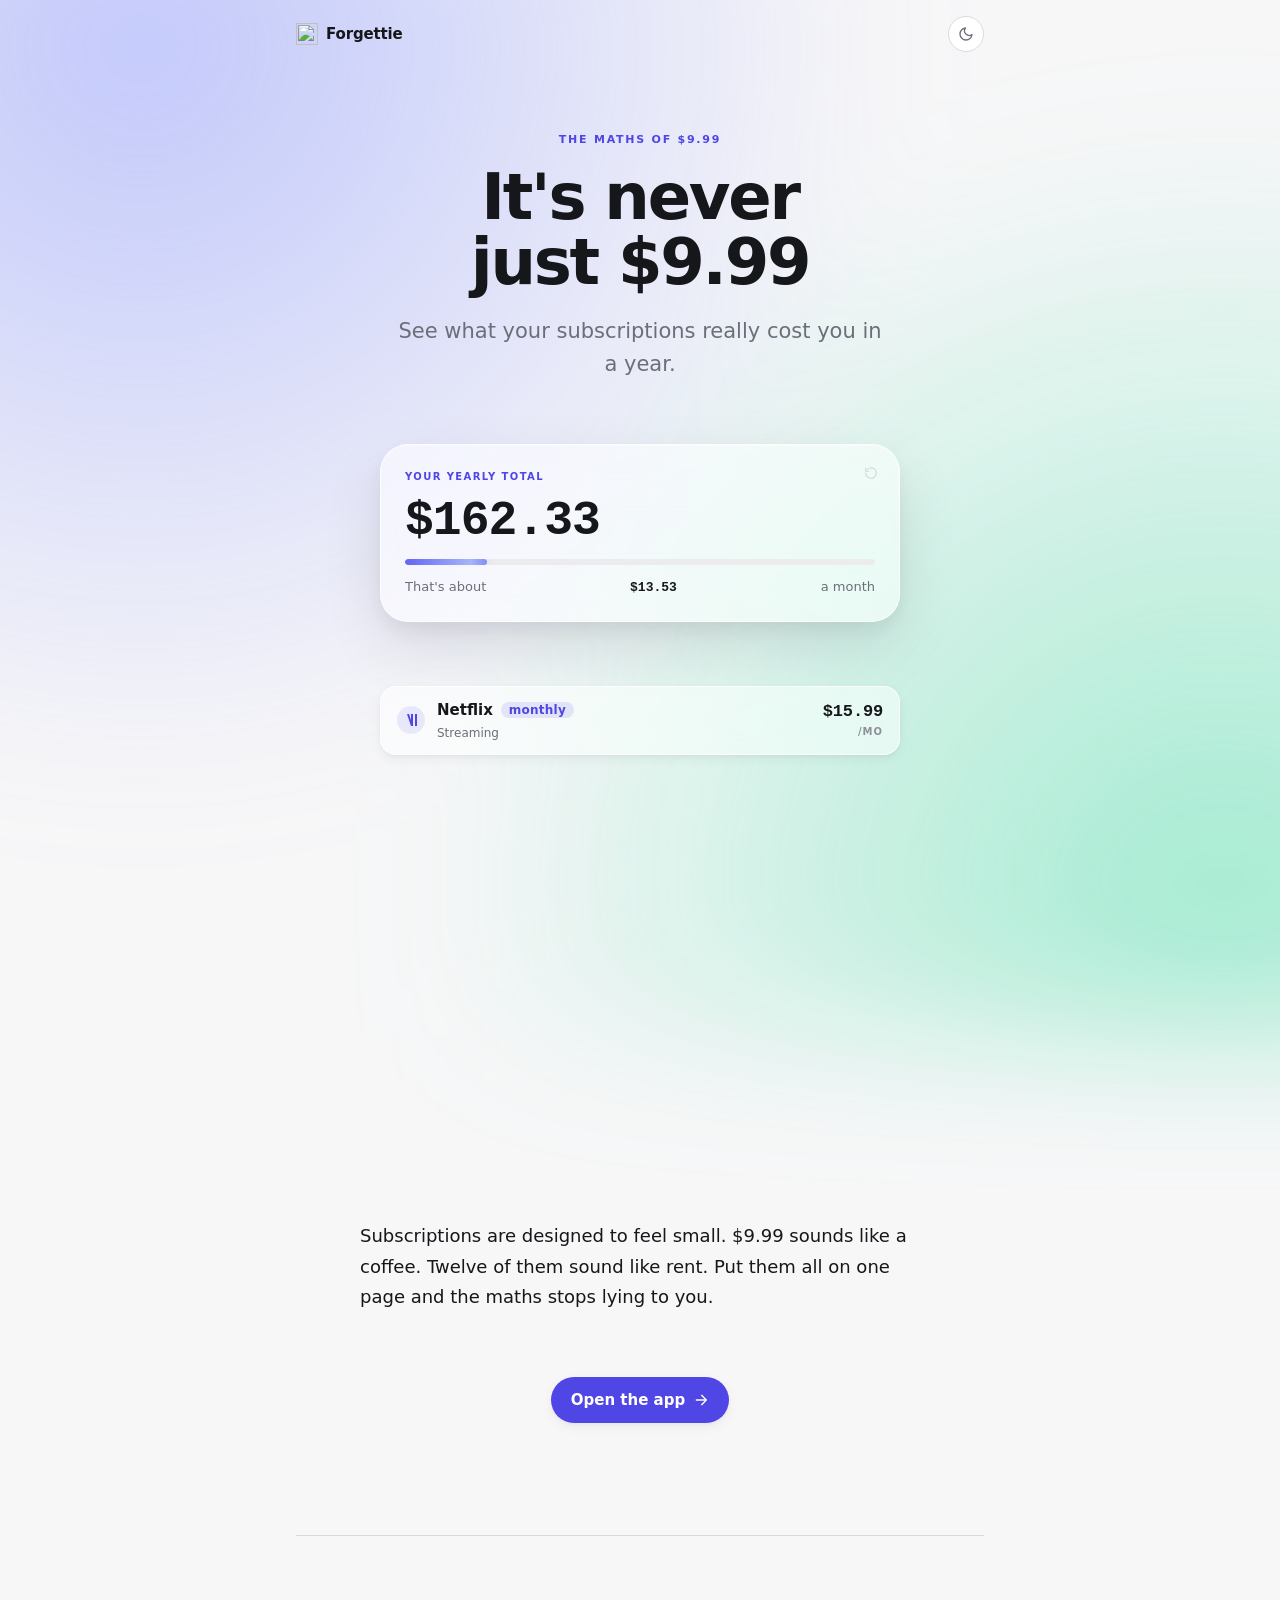
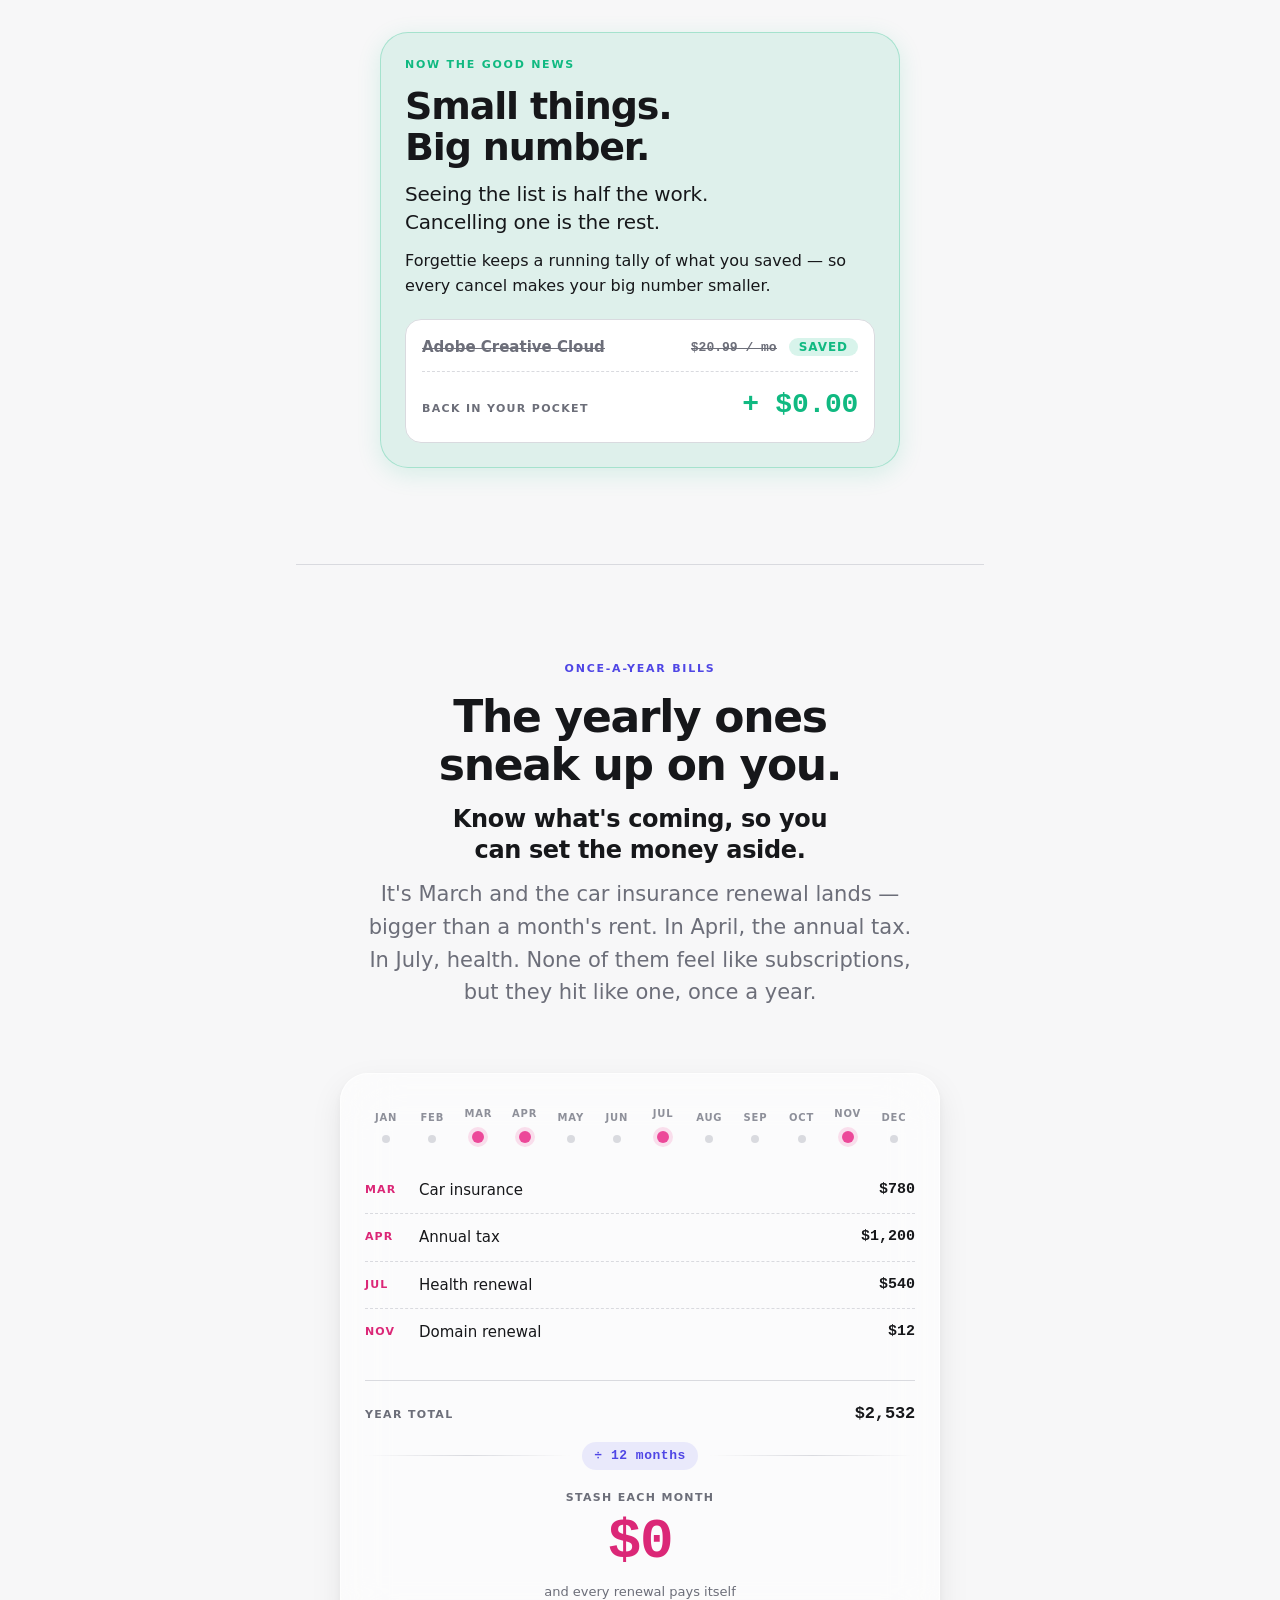
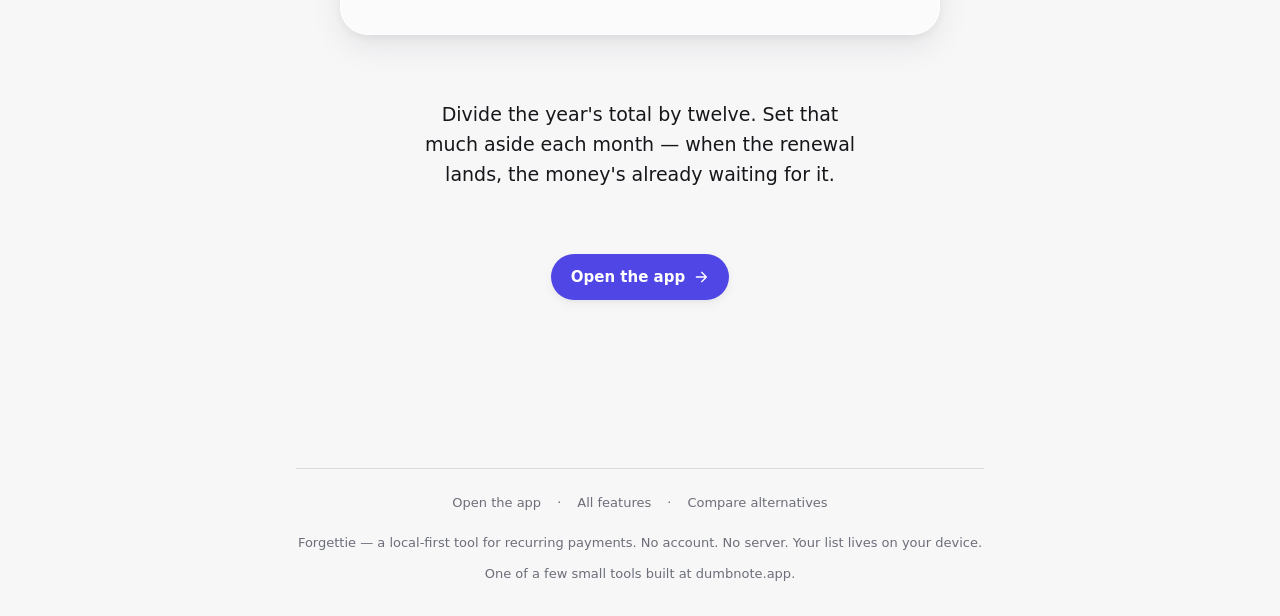
==== about/index.html @ 4fc94da4 "Add /about/ landing page Hand-authored about page at forgettie.dumbnote.app/about/ telling the story" ====
<!doctype html>
<html lang="en">
  <head>
    <meta charset="UTF-8" />
    <meta name="viewport" content="width=device-width, initial-scale=1, viewport-fit=cover" />
    <meta name="theme-color" content="#0b0b0c" media="(prefers-color-scheme: dark)" />
    <meta name="theme-color" content="#f7f7f8" media="(prefers-color-scheme: light)" />

    <title>Forgettie — it's never just $9.99. See what subscriptions really cost you.</title>
    <meta
      name="description"
      content="See what your subscriptions really cost you in a year — and the yearly bills that sneak up on you. Forgettie keeps the whole picture on one page."
    />
    <link rel="canonical" href="https://forgettie.dumbnote.app/about/" />
    <link rel="icon" type="image/svg+xml" href="/favicon.svg" />

    <meta property="og:type" content="website" />
    <meta property="og:url" content="https://forgettie.dumbnote.app/about/" />
    <meta property="og:title" content="Forgettie — it's never just $9.99." />
    <meta
      property="og:description"
      content="See what your subscriptions really cost you in a year — and the yearly bills that sneak up on you."
    />
    <meta property="og:image" content="https://forgettie.dumbnote.app/forgettie_teaser.jpg" />
    <meta property="og:site_name" content="Forgettie" />

    <meta name="twitter:card" content="summary_large_image" />
    <meta name="twitter:title" content="Forgettie — it's never just $9.99." />
    <meta
      name="twitter:description"
      content="See what your subscriptions really cost you in a year — and the yearly bills that sneak up on you."
    />
    <meta name="twitter:image" content="https://forgettie.dumbnote.app/forgettie_teaser.jpg" />

    <link rel="stylesheet" href="styles/about.css" />

    <script type="application/ld+json">
      {
        "@context": "https://schema.org",
        "@type": "SoftwareApplication",
        "name": "Forgettie",
        "description": "Offline, local-first tracker for recurring payments. See what subscriptions really cost you and get ahead of every renewal.",
        "applicationCategory": "FinanceApplication",
        "operatingSystem": "Any",
        "url": "https://forgettie.dumbnote.app",
        "image": "https://forgettie.dumbnote.app/forgettie_teaser.jpg",
        "offers": { "@type": "Offer", "price": "0", "priceCurrency": "USD" },
        "publisher": {
          "@type": "Organization",
          "name": "dumbnote",
          "url": "https://dumbnote.app"
        }
      }
    </script>
  </head>
  <body>
    <div class="page">
      <header class="site-header">
        <a class="brand" href="/" aria-label="Forgettie home">
          <img src="/favicon.svg" alt="" width="22" height="22" />
          <span>Forgettie</span>
        </a>
        <button
          type="button"
          class="theme-toggle"
          data-theme-toggle
          aria-label="Toggle dark mode"
          title="Toggle dark mode"
        >
          <svg class="icon-moon" viewBox="0 0 24 24" fill="none" stroke="currentColor" stroke-width="2" stroke-linecap="round" stroke-linejoin="round" aria-hidden="true">
            <path d="M21 12.79A9 9 0 1 1 11.21 3 7 7 0 0 0 21 12.79z"/>
          </svg>
          <svg class="icon-sun" viewBox="0 0 24 24" fill="none" stroke="currentColor" stroke-width="2" stroke-linecap="round" stroke-linejoin="round" aria-hidden="true">
            <circle cx="12" cy="12" r="4"/>
            <path d="M12 2v2M12 20v2M4.93 4.93l1.41 1.41M17.66 17.66l1.41 1.41M2 12h2M20 12h2M4.93 19.07l1.41-1.41M17.66 6.34l1.41-1.41"/>
          </svg>
        </button>
      </header>

      <main>
        <section class="beat-hero" data-hero aria-labelledby="hero-heading">
          <div class="hero-text">
            <p class="eyebrow">The maths of $9.99</p>
            <h1 id="hero-heading" class="h1">It's never just $9.99</h1>
            <p class="subhead">See what your subscriptions really cost you in a year.</p>
          </div>

          <div class="hero-card" role="img" aria-label="Animated yearly total of a sample subscription list">
            <button type="button" class="replay" data-replay aria-label="Replay the animation" title="Replay">
              <svg viewBox="0 0 24 24" fill="none" stroke="currentColor" stroke-width="2" stroke-linecap="round" stroke-linejoin="round" aria-hidden="true">
                <path d="M3 12a9 9 0 1 0 3-6.7"/>
                <path d="M3 4v5h5"/>
              </svg>
            </button>
            <p class="hero-eyebrow">Your yearly total</p>
            <p class="hero-value" data-total aria-live="polite">$0.00</p>
            <div class="progress-track" aria-hidden="true">
              <span class="progress-fill" data-progress></span>
            </div>
            <div class="hero-foot">
              <span>That's about</span>
              <span class="monthly-avg" data-monthly>$0.00</span>
              <span>a month</span>
            </div>
          </div>

          <div class="rows" aria-hidden="true">
            <div class="row" data-row data-yearly="191.88">
              <span class="row-icon" aria-hidden="true">
                <svg viewBox="0 0 24 24" fill="currentColor" aria-hidden="true"><path d="M6 3h3l6 18h-3L6 3zm6 0h3v18h-3V3zm6 0h3v18h-3V3z"/></svg>
              </span>
              <div class="row-main">
                <span class="row-title">Netflix <span class="badge">monthly</span></span>
                <span class="row-meta">Streaming</span>
              </div>
              <span class="row-price">
                <span class="row-amount">$15.99</span>
                <span class="row-cycle">/mo</span>
              </span>
            </div>

            <div class="row" data-row data-yearly="131.88">
              <span class="row-icon" aria-hidden="true">
                <svg viewBox="0 0 24 24" fill="currentColor" aria-hidden="true"><circle cx="12" cy="12" r="10"/><path d="M8 14s1.5-2 4-2 4 2 4 2M8 10s1.5-2 4-2 4 2 4 2" stroke="#fff" stroke-width="1.5" fill="none" stroke-linecap="round"/></svg>
              </span>
              <div class="row-main">
                <span class="row-title">Spotify <span class="badge">monthly</span></span>
                <span class="row-meta">Streaming</span>
              </div>
              <span class="row-price">
                <span class="row-amount">$10.99</span>
                <span class="row-cycle">/mo</span>
              </span>
            </div>

            <div class="row" data-row data-yearly="35.88">
              <span class="row-icon" aria-hidden="true">
                <svg viewBox="0 0 24 24" fill="none" stroke="currentColor" stroke-width="2" stroke-linecap="round" stroke-linejoin="round" aria-hidden="true"><path d="M17.5 19a5 5 0 0 0 0-10 7 7 0 0 0-13.5 2A4 4 0 0 0 5 19h12.5z"/></svg>
              </span>
              <div class="row-main">
                <span class="row-title">iCloud+ <span class="badge">monthly</span></span>
                <span class="row-meta">Cloud storage</span>
              </div>
              <span class="row-price">
                <span class="row-amount">$2.99</span>
                <span class="row-cycle">/mo</span>
              </span>
            </div>

            <div class="row" data-row data-yearly="143.88">
              <span class="row-icon" aria-hidden="true">
                <svg viewBox="0 0 24 24" fill="currentColor" aria-hidden="true"><path d="M12 2 4 6l8 4 8-4-8-4zm0 10-8-4v8l8 4 8-4V8l-8 4z"/></svg>
              </span>
              <div class="row-main">
                <span class="row-title">Dropbox <span class="badge">monthly</span></span>
                <span class="row-meta">Cloud storage</span>
              </div>
              <span class="row-price">
                <span class="row-amount">$11.99</span>
                <span class="row-cycle">/mo</span>
              </span>
            </div>

            <div class="row yearly" data-row data-yearly="12">
              <span class="row-icon" aria-hidden="true">
                <svg viewBox="0 0 24 24" fill="none" stroke="currentColor" stroke-width="2" stroke-linecap="round" stroke-linejoin="round" aria-hidden="true"><circle cx="12" cy="12" r="10"/><path d="M2 12h20M12 2a15 15 0 0 1 0 20M12 2a15 15 0 0 0 0 20"/></svg>
              </span>
              <div class="row-main">
                <span class="row-title">Domain name <span class="badge">yearly</span></span>
                <span class="row-meta">Renews every 12 months</span>
              </div>
              <span class="row-price">
                <span class="row-amount">$12.00</span>
                <span class="row-cycle">/yr</span>
              </span>
            </div>

            <div class="row" data-row data-yearly="251.88">
              <span class="row-icon" aria-hidden="true">
                <svg viewBox="0 0 24 24" fill="currentColor" aria-hidden="true"><path d="M3 3h18v4H3zM3 9h11v12H3zm13 0h5v12h-5z"/></svg>
              </span>
              <div class="row-main">
                <span class="row-title">Adobe Creative Cloud <span class="badge">monthly</span></span>
                <span class="row-meta">Software</span>
              </div>
              <span class="row-price">
                <span class="row-amount">$20.99</span>
                <span class="row-cycle">/mo</span>
              </span>
            </div>
          </div>

          <div class="letter">
            <p>
              Subscriptions are designed to feel small. $9.99 sounds like a coffee. Twelve of them sound like rent. Put them all on one page and the maths stops lying to you.
            </p>
          </div>

          <a class="cta" href="https://forgettie.dumbnote.app" aria-label="Open the Forgettie app">
            <span>Open the app</span>
            <svg viewBox="0 0 24 24" fill="none" stroke="currentColor" stroke-width="2" stroke-linecap="round" stroke-linejoin="round" aria-hidden="true"><path d="M5 12h14M13 5l7 7-7 7"/></svg>
          </a>
        </section>

        <section class="beat-saving" aria-labelledby="saving-title">
          <div class="saving-panel" data-saving-panel>
            <div class="saving-head">
              <p class="saving-eyebrow">Now the good news</p>
              <h2 id="saving-title" class="saving-title">Small things. Big number.</h2>
              <p class="saving-lead">Seeing the list is half the work. Cancelling one is the rest.</p>
              <p class="saving-copy">
                Forgettie keeps a running tally of what you saved &mdash; so every cancel makes your big number smaller.
              </p>
            </div>

            <div class="saving-demo" aria-hidden="true">
              <div class="saving-demo-row">
                <span class="saving-demo-name">
                  <span class="saving-demo-strike">Adobe Creative Cloud</span>
                </span>
                <span class="saving-demo-price">
                  <span class="saving-demo-strike">$20.99 / mo</span>
                </span>
                <span class="saving-demo-pill">Saved</span>
              </div>
              <div class="saving-demo-total">
                <span class="saving-demo-total-label">Back in your pocket</span>
                <span class="saving-demo-total-value" data-saving-amount data-value="251.88">+ $0.00</span>
              </div>
            </div>
          </div>
        </section>

        <section class="beat-year" aria-labelledby="year-heading">
          <div class="section-head">
            <p class="eyebrow">Once-a-year bills</p>
            <h2 id="year-heading" class="h2">The yearly ones sneak up on you.</h2>
            <p class="section-lead">Know what's coming, so you can set the money aside.</p>
            <p class="subhead">
              It's March and the car insurance renewal lands — bigger than a month's rent. In April, the annual tax. In July, health. None of them feel like subscriptions, but they hit like one, once a year.
            </p>
          </div>

          <div class="year-card" data-year-card>
            <div class="year-strip" aria-hidden="true">
              <div class="year-month"><span class="year-label">Jan</span><span class="year-dot"></span></div>
              <div class="year-month"><span class="year-label">Feb</span><span class="year-dot"></span></div>
              <div class="year-month has-bill"><span class="year-label">Mar</span><span class="year-dot"></span></div>
              <div class="year-month has-bill"><span class="year-label">Apr</span><span class="year-dot"></span></div>
              <div class="year-month"><span class="year-label">May</span><span class="year-dot"></span></div>
              <div class="year-month"><span class="year-label">Jun</span><span class="year-dot"></span></div>
              <div class="year-month has-bill"><span class="year-label">Jul</span><span class="year-dot"></span></div>
              <div class="year-month"><span class="year-label">Aug</span><span class="year-dot"></span></div>
              <div class="year-month"><span class="year-label">Sep</span><span class="year-dot"></span></div>
              <div class="year-month"><span class="year-label">Oct</span><span class="year-dot"></span></div>
              <div class="year-month has-bill"><span class="year-label">Nov</span><span class="year-dot"></span></div>
              <div class="year-month"><span class="year-label">Dec</span><span class="year-dot"></span></div>
            </div>

            <ul class="year-bills" role="list">
              <li class="year-bill">
                <span class="year-bill-month">Mar</span>
                <span class="year-bill-name">Car insurance</span>
                <span class="year-bill-amount">$780</span>
              </li>
              <li class="year-bill">
                <span class="year-bill-month">Apr</span>
                <span class="year-bill-name">Annual tax</span>
                <span class="year-bill-amount">$1,200</span>
              </li>
              <li class="year-bill">
                <span class="year-bill-month">Jul</span>
                <span class="year-bill-name">Health renewal</span>
                <span class="year-bill-amount">$540</span>
              </li>
              <li class="year-bill">
                <span class="year-bill-month">Nov</span>
                <span class="year-bill-name">Domain renewal</span>
                <span class="year-bill-amount">$12</span>
              </li>
            </ul>

            <div class="year-split" aria-label="Yearly total divided into a monthly stash">
              <div class="year-split-row">
                <span class="year-split-label">Year total</span>
                <span class="year-split-amount">$2,532</span>
              </div>
              <div class="year-split-op" aria-hidden="true">
                <span class="year-split-chip">&divide; 12 months</span>
              </div>
              <div class="year-split-result">
                <span class="year-split-label">Stash each month</span>
                <span class="year-split-hero" data-monthly-stash data-value="211">$0</span>
                <span class="year-split-foot">and every renewal pays itself</span>
              </div>
            </div>
          </div>

          <p class="year-note">
            Divide the year's total by twelve. Set that much aside each month &mdash; when the renewal lands, the money's already waiting for it.
          </p>

          <a class="cta" href="https://forgettie.dumbnote.app" aria-label="Open the Forgettie app">
            <span>Open the app</span>
            <svg viewBox="0 0 24 24" fill="none" stroke="currentColor" stroke-width="2" stroke-linecap="round" stroke-linejoin="round" aria-hidden="true"><path d="M5 12h14M13 5l7 7-7 7"/></svg>
          </a>
        </section>
      </main>

      <footer class="site-footer">
        <nav class="site-footer-nav" aria-label="Site">
          <a href="https://forgettie.dumbnote.app">Open the app</a>
          <span aria-hidden="true">&middot;</span>
          <a href="/features/">All features</a>
          <span aria-hidden="true">&middot;</span>
          <a href="/vs/">Compare alternatives</a>
        </nav>
        <p>Forgettie — a local-first tool for recurring payments. No account. No server. Your list lives on your device.</p>
        <p>
          One of a few small tools built at <a href="https://dumbnote.app">dumbnote.app</a>.
        </p>
      </footer>
    </div>

    <script src="scripts/about.js" defer></script>
  </body>
</html>
---- about/styles/about.css ----
@import url('./tokens.css');
@import url('./themes.css');

*,
*::before,
*::after {
  box-sizing: border-box;
}

html,
body {
  margin: 0;
  padding: 0;
  min-height: 100%;
  color: var(--fg-default);
  font-family: var(--font-sans);
  font-size: 16px;
  line-height: 1.5;
  -webkit-font-smoothing: antialiased;
  -moz-osx-font-smoothing: grayscale;
}

html { background: var(--bg-app); }
body {
  background: transparent;
  overflow-x: hidden;
}

body::before {
  content: '';
  position: fixed;
  inset: -15%;
  z-index: -1;
  pointer-events: none;
  background:
    radial-gradient(
      circle at 20% 15%,
      color-mix(in srgb, var(--color-indigo-400) 45%, transparent) 0%,
      transparent 45%
    ),
    radial-gradient(
      circle at 85% 90%,
      color-mix(in srgb, var(--color-emerald-400) 40%, transparent) 0%,
      transparent 45%
    );
  filter: blur(70px) saturate(1.15);
  will-change: transform;
}

button {
  font: inherit;
  color: inherit;
  cursor: pointer;
}

a {
  color: var(--accent);
  text-decoration: none;
}
a:hover { text-decoration: underline; }

.page {
  max-width: 720px;
  margin: 0 auto;
  padding: max(var(--space-4), env(safe-area-inset-top))
    max(var(--space-4), env(safe-area-inset-right))
    max(var(--space-8), env(safe-area-inset-bottom))
    max(var(--space-4), env(safe-area-inset-left));
}

/* ---- Site header row ---- */

.site-header {
  display: flex;
  align-items: center;
  justify-content: space-between;
  gap: var(--space-3);
  padding-bottom: var(--space-6);
}

.brand {
  display: inline-flex;
  align-items: center;
  gap: var(--space-2);
  font-weight: 700;
  font-size: var(--font-size-md);
  color: var(--fg-default);
  letter-spacing: -0.01em;
}
.brand img { width: 22px; height: 22px; display: block; }

.theme-toggle {
  display: inline-flex;
  align-items: center;
  justify-content: center;
  width: 36px;
  height: 36px;
  border-radius: var(--radius-pill);
  border: 1px solid var(--border-default);
  background: var(--bg-surface);
  color: var(--fg-muted);
  transition: color 120ms ease, background 120ms ease, border-color 120ms ease;
}
.theme-toggle:hover {
  color: var(--fg-default);
  border-color: var(--border-strong);
}
.theme-toggle svg { width: 16px; height: 16px; }
.theme-toggle .icon-sun { display: none; }
[data-theme='dark'] .theme-toggle .icon-sun { display: inline; }
[data-theme='dark'] .theme-toggle .icon-moon { display: none; }

/* ---- Typography hierarchy (marketing scale) ---- */

.eyebrow {
  font-size: 11px;
  font-weight: 700;
  letter-spacing: 0.16em;
  text-transform: uppercase;
  color: var(--accent);
  margin: 0 0 var(--space-4);
}

.h1 {
  font-size: clamp(36px, 8.5vw, 64px);
  font-weight: 700;
  letter-spacing: -0.035em;
  line-height: 1.02;
  margin: 0;
  color: var(--fg-default);
  text-wrap: balance;
}

.h2 {
  font-size: clamp(28px, 6vw, 44px);
  font-weight: 700;
  letter-spacing: -0.03em;
  line-height: 1.08;
  margin: 0;
  color: var(--fg-default);
  text-wrap: balance;
}

.subhead {
  font-size: clamp(17px, 2.6vw, 21px);
  color: var(--fg-muted);
  margin: var(--space-5) 0 0;
  line-height: 1.55;
  font-weight: 400;
  max-width: 560px;
  text-wrap: pretty;
}

/* Section lead — the "so what" bridge between the H2 pain and the body
   paragraph. Heavier than subhead, lighter than the display heading. */
.section-lead {
  font-size: clamp(18px, 2.8vw, 24px);
  color: var(--fg-default);
  font-weight: 600;
  letter-spacing: -0.015em;
  line-height: 1.3;
  margin: var(--space-4) 0 0;
  max-width: 560px;
  text-wrap: balance;
}
.section-lead + .subhead {
  margin-top: var(--space-3);
}

/* ---- Section spacing (generous for marketing) ---- */

.beat-hero {
  display: flex;
  flex-direction: column;
  align-items: center;
  text-align: center;
  gap: clamp(var(--space-8), 7vw, 64px);
  padding-top: clamp(var(--space-6), 6vw, 56px);
  padding-bottom: clamp(var(--space-12), 12vw, 112px);
}

.hero-text {
  display: flex;
  flex-direction: column;
  align-items: center;
  max-width: 620px;
}

/* ---- Hero card (mirrors ElevatedCard + TotalsPanel hero) ---- */

.hero-card {
  position: relative;
  width: 100%;
  max-width: 520px;
  background: var(--glass-bg);
  backdrop-filter: var(--glass-blur);
  -webkit-backdrop-filter: var(--glass-blur);
  border: 1px solid var(--glass-border);
  border-radius: var(--radius-2xl);
  padding: var(--space-6);
  box-shadow: var(--shadow-levitate-lg);
  overflow: hidden;
  isolation: isolate;
  transform: translateZ(0);
  text-align: left;
  display: flex;
  flex-direction: column;
  gap: var(--space-3);
}

.hero-card::before {
  content: '';
  position: absolute;
  inset: 0;
  border-radius: inherit;
  padding: 1px;
  background: linear-gradient(180deg, rgba(255, 255, 255, 0.6), transparent 40%);
  -webkit-mask: linear-gradient(#000 0 0) content-box, linear-gradient(#000 0 0);
  -webkit-mask-composite: xor;
  mask-composite: exclude;
  pointer-events: none;
  opacity: 0.6;
  z-index: 0;
}

@media (min-width: 768px) {
  .hero-card::after {
    content: '';
    position: absolute;
    inset: 0;
    border-radius: inherit;
    background: linear-gradient(
      105deg,
      transparent 40%,
      rgba(255, 255, 255, 0.14) 50%,
      transparent 60%
    );
    transform: translateX(-120%);
    animation: card-sheen 14s ease-in-out infinite;
    animation-delay: 3.5s;
    pointer-events: none;
    z-index: 0;
  }
}

@keyframes card-sheen {
  0%, 88% { transform: translateX(-120%); }
  100% { transform: translateX(120%); }
}

.hero-card > * {
  position: relative;
  z-index: 1;
}

/* Subtle in-card replay — top-right corner of hero-card */
.replay {
  position: absolute;
  top: var(--space-3);
  right: var(--space-3);
  display: inline-flex;
  align-items: center;
  justify-content: center;
  width: 32px;
  height: 32px;
  padding: 0;
  border: 0;
  background: transparent;
  color: var(--fg-subtle);
  border-radius: var(--radius-pill);
  opacity: 0;
  pointer-events: none;
  transition: opacity 400ms ease, color 160ms ease, background 160ms ease;
  z-index: 2;
}
.replay.is-visible {
  opacity: 0.55;
  pointer-events: auto;
}
.replay:hover {
  opacity: 1;
  color: var(--fg-muted);
  background: var(--bg-hover);
}
.replay:focus-visible {
  opacity: 1;
  outline: 2px solid var(--accent-ring);
  outline-offset: 2px;
}
.replay[disabled] {
  opacity: 0.3;
  pointer-events: none;
}
.replay svg { width: 14px; height: 14px; }

.hero-eyebrow {
  font-size: 10px;
  font-weight: 700;
  letter-spacing: 0.14em;
  text-transform: uppercase;
  color: var(--accent);
  margin: 0;
}

.hero-value {
  font-family: var(--font-mono);
  font-variant-numeric: tabular-nums;
  font-size: clamp(32px, 8vw, 48px);
  font-weight: 700;
  letter-spacing: -0.02em;
  line-height: 1.05;
  color: var(--fg-default);
  margin: 0;
  transform-origin: left center;
  transition: color 160ms ease;
}

/* Final-state alarm: the total flashes pink, then lands on pink to
   signal "this number is the problem". Plays once at the end of the
   reveal; reduced-motion path skips the flash but keeps the colour. */
@keyframes total-alarm {
  0%   { color: var(--fg-default); transform: scale(1); }
  15%  { color: var(--status-overdue-fg); transform: scale(1.045); }
  30%  { color: var(--fg-default); transform: scale(1); }
  50%  { color: var(--status-overdue-fg); transform: scale(1.045); }
  70%  { color: var(--fg-default); transform: scale(1); }
  85%  { color: var(--status-overdue-fg); transform: scale(1.025); }
  100% { color: var(--status-overdue-fg); transform: scale(1); }
}

.hero-value.is-alarm {
  color: var(--status-overdue-fg);
  animation: total-alarm 1400ms ease-in-out both;
}

@media (prefers-reduced-motion: reduce) {
  .hero-value.is-alarm {
    animation: none;
    transform: none;
  }
}

.progress-track {
  height: 6px;
  width: 100%;
  background: var(--bg-sunken);
  border-radius: var(--radius-pill);
  overflow: hidden;
}

.progress-fill {
  display: block;
  height: 100%;
  width: 0;
  border-radius: var(--radius-pill);
  background: linear-gradient(
    90deg,
    var(--color-indigo-500) 0%,
    var(--color-indigo-300) 40%,
    var(--color-indigo-500) 60%,
    var(--color-indigo-600) 100%
  );
  background-size: 200% 100%;
  animation: progress-flow 4.5s linear infinite;
  transition: width 900ms cubic-bezier(0.2, 0.8, 0.2, 1);
  box-shadow: 0 0 10px var(--accent-ring);
}

@keyframes progress-flow {
  0% { background-position: 100% 0; }
  100% { background-position: -100% 0; }
}

.hero-foot {
  display: flex;
  justify-content: space-between;
  align-items: baseline;
  gap: var(--space-3);
  font-size: var(--font-size-sm);
  color: var(--fg-muted);
}
.hero-foot .monthly-avg {
  font-family: var(--font-mono);
  font-variant-numeric: tabular-nums;
  color: var(--fg-default);
  font-weight: 600;
}

/* ---- Payment rows (mirrors PaymentRow) ---- */

.rows {
  display: flex;
  flex-direction: column;
  gap: var(--space-3);
  width: 100%;
  max-width: 520px;
}

.row {
  position: relative;
  display: grid;
  grid-template-columns: 28px minmax(0, 1fr) auto;
  align-items: center;
  gap: var(--space-3);
  padding: var(--space-3) var(--space-4);
  background: var(--glass-bg);
  backdrop-filter: blur(22px) saturate(1.3);
  -webkit-backdrop-filter: blur(22px) saturate(1.3);
  border: 1px solid var(--glass-border);
  border-radius: var(--radius-xl);
  box-shadow: var(--shadow-levitate-sm);
  text-align: left;
  opacity: 0;
  transform: translateY(14px);
}

.row.is-visible {
  opacity: 1;
  transform: translateY(0);
  transition:
    opacity 520ms cubic-bezier(0.2, 0.7, 0.2, 1),
    transform 520ms cubic-bezier(0.2, 0.7, 0.2, 1);
}

.row-icon {
  display: inline-flex;
  align-items: center;
  justify-content: center;
  width: 28px;
  height: 28px;
  border-radius: var(--radius-pill);
  background: var(--accent-soft);
  color: var(--accent);
  flex-shrink: 0;
}
.row-icon svg { width: 16px; height: 16px; }

.row.yearly .row-icon {
  background: var(--status-saving-bg);
  color: var(--status-saving-fg);
}

.row-main {
  display: flex;
  flex-direction: column;
  gap: 2px;
  min-width: 0;
}

.row-title {
  display: inline-flex;
  align-items: center;
  gap: var(--space-2);
  font-weight: 600;
  font-size: var(--font-size-md);
  color: var(--fg-default);
  overflow: hidden;
  text-overflow: ellipsis;
  white-space: nowrap;
  min-width: 0;
}

.badge {
  display: inline-flex;
  align-items: center;
  justify-content: center;
  padding: 2px 8px;
  background: color-mix(in srgb, var(--accent) 12%, transparent);
  color: var(--accent);
  font-size: var(--font-size-xs);
  font-weight: 600;
  line-height: 1;
  letter-spacing: 0.02em;
  border-radius: var(--radius-pill);
  flex-shrink: 0;
  text-transform: lowercase;
}
.row.yearly .badge {
  background: var(--status-saving-bg);
  color: var(--status-saving-fg);
}

.row-meta {
  color: var(--fg-muted);
  font-size: var(--font-size-xs);
}

.row-price {
  display: flex;
  flex-direction: column;
  align-items: flex-end;
  line-height: 1.1;
  white-space: nowrap;
}
.row-amount {
  font-family: var(--font-mono);
  font-variant-numeric: tabular-nums;
  font-weight: 700;
  font-size: var(--font-size-lg);
  color: var(--fg-default);
  letter-spacing: -0.01em;
}
.row-cycle {
  color: var(--fg-subtle);
  font-size: 10px;
  font-weight: 700;
  letter-spacing: 0.1em;
  text-transform: uppercase;
  margin-top: 4px;
}

/* ---- Beat 2: Saving (its own section, its own scroll trigger) ---- */

.beat-saving {
  display: flex;
  flex-direction: column;
  align-items: center;
  padding-top: clamp(var(--space-10), 10vw, 96px);
  padding-bottom: clamp(var(--space-10), 10vw, 96px);
  border-top: 1px solid var(--border-default);
}

/* ---- Saving panel — the card itself.
   Emerald-tinted so it reads as "positive / money back"
   instead of the app's pink overdue/saving semantic. */

.saving-panel {
  width: 100%;
  max-width: 520px;
  padding: var(--space-6);
  border-radius: var(--radius-2xl);
  background: color-mix(in srgb, var(--color-emerald-500) 10%, transparent);
  border: 1px solid color-mix(in srgb, var(--color-emerald-500) 28%, transparent);
  box-shadow: 0 6px 24px color-mix(in srgb, var(--color-emerald-500) 14%, transparent);
  text-align: left;
  opacity: 0;
  transform: translateY(10px);
  transition: opacity 600ms ease, transform 600ms ease;
  display: flex;
  flex-direction: column;
  gap: var(--space-5);
}
.saving-panel.is-visible {
  opacity: 1;
  transform: translateY(0);
}

[data-theme='dark'] .saving-panel {
  background: color-mix(in srgb, var(--color-emerald-400) 14%, transparent);
  border: 1px solid color-mix(in srgb, var(--color-emerald-400) 34%, transparent);
  box-shadow: 0 6px 24px color-mix(in srgb, var(--color-emerald-400) 18%, transparent);
}

.saving-head {
  display: flex;
  flex-direction: column;
  gap: var(--space-3);
}

.saving-eyebrow {
  font-size: 11px;
  font-weight: 700;
  letter-spacing: 0.16em;
  text-transform: uppercase;
  color: var(--color-emerald-500);
  margin: 0;
}

[data-theme='dark'] .saving-eyebrow {
  color: var(--color-emerald-400);
}

.saving-title {
  font-size: clamp(26px, 5.5vw, 38px);
  font-weight: 700;
  letter-spacing: -0.03em;
  line-height: 1.08;
  margin: 0;
  color: var(--fg-default);
  text-wrap: balance;
}

.saving-lead {
  font-size: clamp(16px, 2.4vw, 20px);
  color: var(--fg-default);
  font-weight: 500;
  letter-spacing: -0.01em;
  line-height: 1.4;
  margin: 0;
  text-wrap: balance;
}

.saving-demo {
  display: flex;
  flex-direction: column;
  gap: var(--space-3);
  padding: var(--space-4);
  background: var(--bg-surface);
  border: 1px solid var(--border-default);
  border-radius: var(--radius-xl);
}

.saving-demo-row {
  display: grid;
  grid-template-columns: minmax(0, 1fr) auto auto;
  align-items: center;
  gap: var(--space-3);
}

.saving-demo-name,
.saving-demo-price {
  font-weight: 600;
  color: var(--fg-muted);
}
.saving-demo-name { font-size: var(--font-size-md); min-width: 0; overflow: hidden; }
.saving-demo-price {
  font-family: var(--font-mono);
  font-variant-numeric: tabular-nums;
  font-size: var(--font-size-sm);
}

/* Strikethrough that draws in when the panel becomes visible.
   A pseudo-element line grows 0% → 100% across the text. */
.saving-demo-strike {
  position: relative;
  display: inline-block;
}
.saving-demo-strike::after {
  content: '';
  position: absolute;
  left: 0;
  right: 0;
  top: 52%;
  height: 1.5px;
  background: currentColor;
  transform: scaleX(0);
  transform-origin: left center;
  transition: transform 700ms cubic-bezier(0.2, 0.8, 0.2, 1);
  transition-delay: 350ms;
}
.saving-panel.is-visible .saving-demo-strike::after {
  transform: scaleX(1);
}

.saving-demo-pill {
  display: inline-flex;
  align-items: center;
  padding: 3px 10px;
  border-radius: var(--radius-pill);
  background: color-mix(in srgb, var(--color-emerald-500) 16%, transparent);
  color: var(--color-emerald-500);
  font-size: var(--font-size-xs);
  font-weight: 700;
  letter-spacing: 0.08em;
  text-transform: uppercase;
  line-height: 1;
  opacity: 0;
  transform: scale(0.85);
  transition: opacity 400ms ease, transform 400ms cubic-bezier(0.2, 0.8, 0.2, 1);
  transition-delay: 850ms;
}
.saving-panel.is-visible .saving-demo-pill {
  opacity: 1;
  transform: scale(1);
}

[data-theme='dark'] .saving-demo-pill {
  background: color-mix(in srgb, var(--color-emerald-400) 20%, transparent);
  color: var(--color-emerald-400);
}

.saving-demo-total {
  display: flex;
  justify-content: space-between;
  align-items: baseline;
  gap: var(--space-3);
  padding-top: var(--space-3);
  border-top: 1px dashed var(--border-default);
}

.saving-demo-total-label {
  font-size: 11px;
  font-weight: 700;
  letter-spacing: 0.12em;
  text-transform: uppercase;
  color: var(--fg-muted);
}

.saving-demo-total-value {
  font-family: var(--font-mono);
  font-variant-numeric: tabular-nums;
  font-size: clamp(22px, 4.5vw, 28px);
  font-weight: 700;
  letter-spacing: -0.01em;
  color: var(--color-emerald-500);
}

[data-theme='dark'] .saving-demo-total-value {
  color: var(--color-emerald-400);
}

.saving-copy {
  font-size: clamp(14px, 2vw, 16px);
  color: var(--fg-default);
  line-height: 1.6;
  margin: 0;
  text-wrap: pretty;
}

@media (prefers-reduced-motion: reduce) {
  .saving-panel,
  .saving-panel.is-visible {
    opacity: 1;
    transform: none;
    transition: none;
  }
  .saving-demo-strike::after {
    transform: scaleX(1);
    transition: none;
  }
  .saving-demo-pill {
    opacity: 1;
    transform: none;
    transition: none;
  }
}

@media (max-width: 480px) {
  .saving-panel { padding: var(--space-5); }
  .saving-demo { padding: var(--space-3); }
  .saving-demo-row { grid-template-columns: minmax(0, 1fr) auto; }
  .saving-demo-pill { grid-column: 2; }
  .saving-demo-price { grid-column: 1 / -1; font-size: var(--font-size-xs); }
}

/* ---- Friend's letter block ---- */

.letter {
  max-width: 560px;
  color: var(--fg-default);
  font-size: clamp(16px, 2.3vw, 18px);
  line-height: 1.7;
  text-align: left;
  margin: 0;
  text-wrap: pretty;
}
.letter p { margin: 0 0 var(--space-3); }
.letter p:last-child { margin-bottom: 0; }

/* ---- CTA button ---- */

.cta {
  display: inline-flex;
  align-items: center;
  gap: var(--space-2);
  padding: var(--space-3) var(--space-5);
  border-radius: var(--radius-pill);
  background: var(--accent);
  color: var(--accent-fg);
  font-weight: 600;
  font-size: var(--font-size-md);
  box-shadow: var(--shadow-levitate-sm);
  transition: transform 160ms ease, box-shadow 160ms ease;
  border: 0;
}
.cta:hover {
  text-decoration: none;
  transform: translateY(-1px);
  box-shadow: var(--shadow-levitate-md);
}
.cta:active {
  transform: translateY(0);
  box-shadow: var(--shadow-sm);
}
.cta svg { width: 16px; height: 16px; }

/* ---- Beat 2: year strip ---- */

.beat-year {
  display: flex;
  flex-direction: column;
  align-items: center;
  text-align: center;
  gap: clamp(var(--space-8), 7vw, 64px);
  padding-top: clamp(var(--space-10), 10vw, 96px);
  padding-bottom: clamp(var(--space-12), 12vw, 120px);
  border-top: 1px solid var(--border-default);
}

.section-head {
  display: flex;
  flex-direction: column;
  align-items: center;
  max-width: 620px;
}

.year-card {
  position: relative;
  width: 100%;
  max-width: 600px;
  background: var(--glass-bg);
  backdrop-filter: var(--glass-blur);
  -webkit-backdrop-filter: var(--glass-blur);
  border: 1px solid var(--glass-border);
  border-radius: var(--radius-2xl);
  padding: var(--space-8) var(--space-6);
  box-shadow: var(--shadow-levitate-md);
  overflow: hidden;
  opacity: 0;
  transform: translateY(14px);
  transition: opacity 700ms ease, transform 700ms ease;
}
.year-card.is-visible {
  opacity: 1;
  transform: translateY(0);
}

.year-strip {
  display: grid;
  grid-template-columns: repeat(12, 1fr);
  gap: var(--space-1);
  align-items: end;
}

.year-month {
  display: flex;
  flex-direction: column;
  align-items: center;
  gap: 10px;
  min-width: 0;
}

.year-label {
  font-size: 10px;
  font-weight: 700;
  letter-spacing: 0.08em;
  text-transform: uppercase;
  color: var(--fg-subtle);
}

.year-dot {
  width: 8px;
  height: 8px;
  border-radius: var(--radius-pill);
  background: var(--border-default);
  transition: transform 160ms ease;
}
.year-month.has-bill .year-dot {
  width: 12px;
  height: 12px;
  background: var(--color-pink-500);
  box-shadow: 0 0 0 4px color-mix(in srgb, var(--color-pink-500) 16%, transparent);
}

.year-bills {
  margin: var(--space-6) 0 0;
  padding: 0;
  list-style: none;
  display: flex;
  flex-direction: column;
  gap: 0;
  text-align: left;
}

.year-bill {
  display: grid;
  grid-template-columns: 42px minmax(0, 1fr) auto;
  align-items: center;
  gap: var(--space-3);
  padding: var(--space-3) 0;
  font-size: var(--font-size-md);
  border-top: 1px dashed var(--border-default);
}
.year-bill:first-child { border-top: 0; }

.year-bill-month {
  font-size: 11px;
  font-weight: 700;
  letter-spacing: 0.1em;
  text-transform: uppercase;
  color: var(--status-saving-fg);
}
.year-bill-name { color: var(--fg-default); font-weight: 500; }
.year-bill-amount {
  font-family: var(--font-mono);
  font-variant-numeric: tabular-nums;
  font-weight: 600;
  color: var(--fg-default);
}

/* ---- Year split panel: $total ÷ 12 = monthly stash ---- */

.year-split {
  margin: var(--space-6) 0 0;
  padding-top: var(--space-5);
  border-top: 1px solid var(--border-default);
  display: flex;
  flex-direction: column;
  gap: var(--space-3);
}

.year-split-row {
  display: flex;
  justify-content: space-between;
  align-items: baseline;
  gap: var(--space-3);
}

.year-split-label {
  font-size: 11px;
  font-weight: 700;
  letter-spacing: 0.12em;
  text-transform: uppercase;
  color: var(--fg-muted);
}

.year-split-amount {
  font-family: var(--font-mono);
  font-variant-numeric: tabular-nums;
  font-weight: 700;
  font-size: var(--font-size-lg);
  color: var(--fg-default);
  letter-spacing: -0.01em;
}

.year-split-op {
  display: flex;
  align-items: center;
  justify-content: center;
  gap: var(--space-3);
  margin: var(--space-1) 0 var(--space-2);
}
.year-split-op::before,
.year-split-op::after {
  content: '';
  flex: 1;
  height: 1px;
  background: linear-gradient(90deg, transparent, var(--border-default), transparent);
}

.year-split-chip {
  display: inline-flex;
  align-items: center;
  padding: 4px 12px;
  border-radius: var(--radius-pill);
  background: var(--accent-soft);
  color: var(--accent);
  font-family: var(--font-mono);
  font-variant-numeric: tabular-nums;
  font-size: var(--font-size-sm);
  font-weight: 700;
  letter-spacing: 0.04em;
  opacity: 0;
  transform: scale(0.88);
  transition: opacity 500ms ease, transform 500ms cubic-bezier(0.2, 0.8, 0.2, 1);
  transition-delay: 220ms;
}
.year-card.is-visible .year-split-chip {
  opacity: 1;
  transform: scale(1);
}

.year-split-result {
  display: flex;
  flex-direction: column;
  align-items: center;
  text-align: center;
  gap: var(--space-1);
}

.year-split-hero {
  font-family: var(--font-mono);
  font-variant-numeric: tabular-nums;
  font-size: clamp(36px, 9vw, 56px);
  font-weight: 700;
  letter-spacing: -0.025em;
  line-height: 1;
  color: var(--status-saving-fg);
  margin-top: var(--space-1);
}

.year-split-foot {
  font-size: var(--font-size-sm);
  color: var(--fg-muted);
  font-weight: 500;
  margin-top: var(--space-2);
}

@media (prefers-reduced-motion: reduce) {
  .year-split-chip {
    opacity: 1;
    transform: none;
    transition: none;
  }
}

.year-note {
  max-width: 520px;
  color: var(--fg-default);
  font-size: clamp(16px, 2.3vw, 19px);
  font-weight: 500;
  line-height: 1.6;
  margin: 0;
  text-wrap: balance;
}

/* ---- Footer ---- */

.site-footer {
  margin-top: var(--space-12);
  padding-top: var(--space-6);
  border-top: 1px solid var(--border-default);
  color: var(--fg-muted);
  font-size: var(--font-size-sm);
  display: flex;
  flex-direction: column;
  gap: var(--space-3);
  text-align: center;
}
.site-footer p { margin: 0; }
.site-footer a { color: var(--fg-muted); }
.site-footer a:hover { color: var(--accent); }

.site-footer-nav {
  display: flex;
  flex-wrap: wrap;
  justify-content: center;
  gap: var(--space-2) var(--space-4);
  padding-bottom: var(--space-2);
}

/* ---- Mobile (<= 480px) ---- */

@media (max-width: 480px) {
  .page {
    padding-left: var(--space-3);
    padding-right: var(--space-3);
  }
  .site-header { padding-bottom: var(--space-5); }
  .hero-card { padding: var(--space-5); }
  .replay { top: 10px; right: 10px; width: 28px; height: 28px; }
  .rows { gap: var(--space-2); }
  .row {
    padding: var(--space-2) var(--space-3);
    grid-template-columns: 24px minmax(0, 1fr) auto;
  }
  .row-icon { width: 24px; height: 24px; }
  .row-icon svg { width: 14px; height: 14px; }
  .row-title { font-size: var(--font-size-sm); }
  .row-amount { font-size: var(--font-size-md); }
  .year-card { padding: var(--space-6) var(--space-4); }
  .year-strip { gap: 2px; }
  .year-label { font-size: 9px; letter-spacing: 0.04em; }
  .year-dot { width: 6px; height: 6px; }
  .year-month.has-bill .year-dot { width: 10px; height: 10px; }
  .year-bill { grid-template-columns: 38px minmax(0, 1fr) auto; font-size: var(--font-size-sm); }
}

/* ---- Reduced motion: render final state, no motion ---- */

@media (prefers-reduced-motion: reduce) {
  .hero-card::after { display: none; animation: none; }
  .progress-fill { animation: none; }
  .row {
    opacity: 1;
    transform: none;
    transition: none;
  }
  .replay { opacity: 0.55; pointer-events: auto; transition: none; }
  .year-card { opacity: 1; transform: none; transition: none; }
}
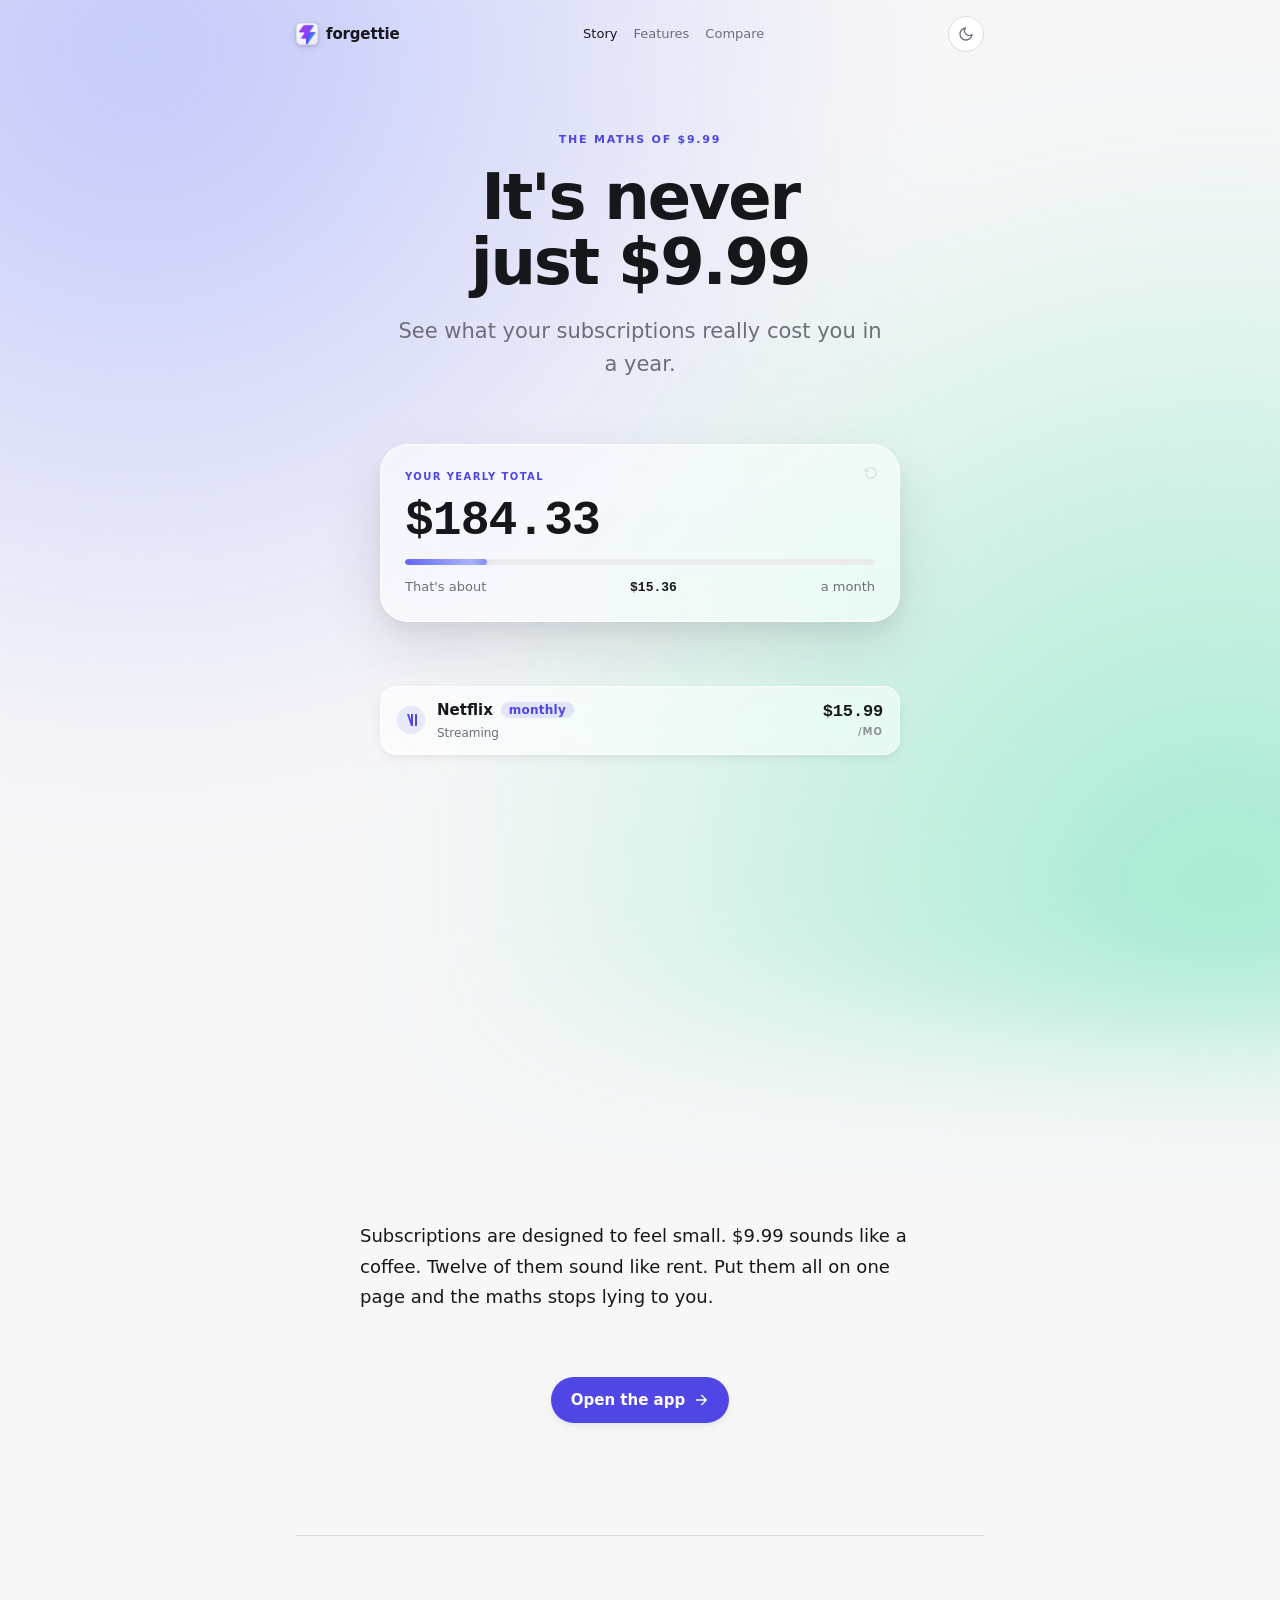
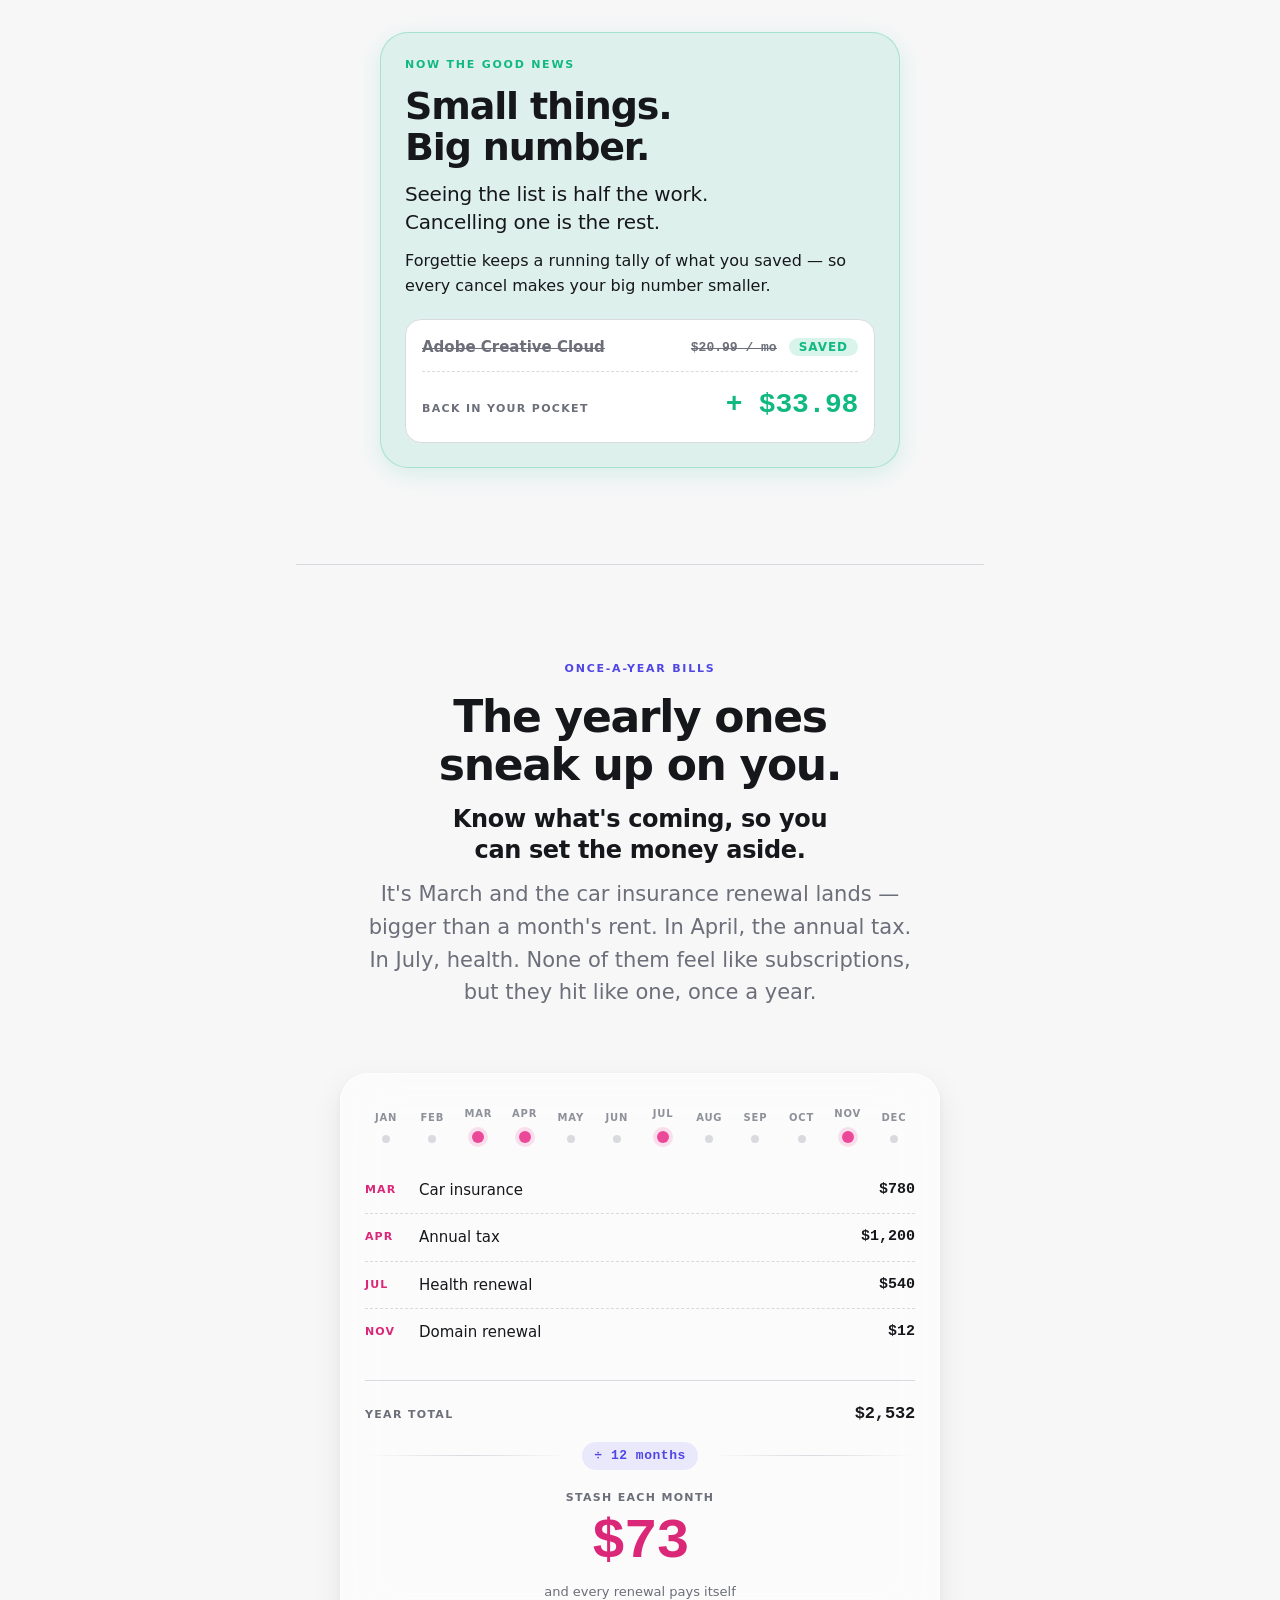
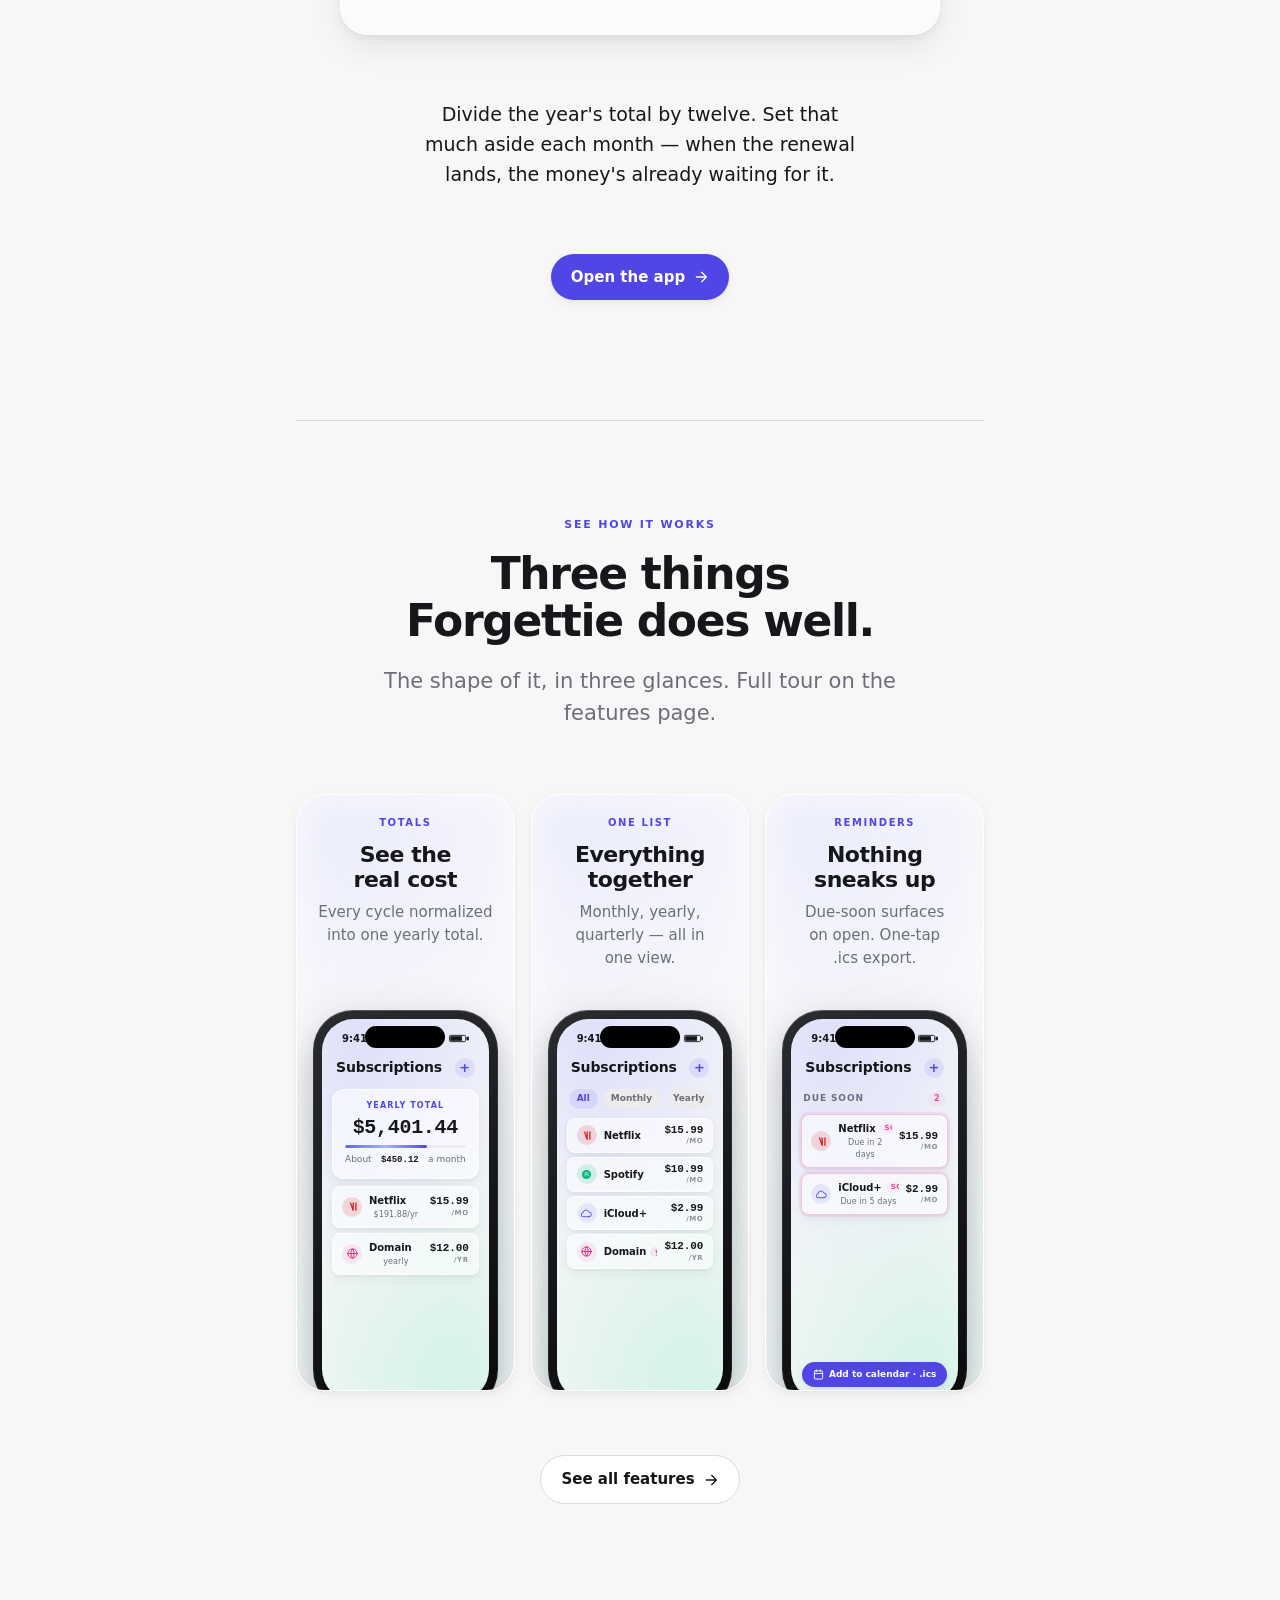
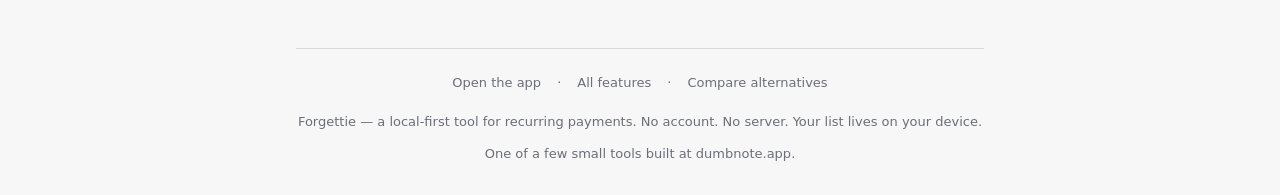
==== commit 5f2c5043: "Redesign features page with phone-mockup previews; add theme toggle across all pages; refresh PWA ic" ====
--- a/about/index.html
+++ b/about/index.html
@@ -13,6 +13,9 @@
     />
     <link rel="canonical" href="https://forgettie.dumbnote.app/about/" />
     <link rel="icon" type="image/svg+xml" href="/favicon.svg" />
+    <link rel="icon" type="image/png" sizes="192x192" href="/icon-192.png" />
+    <link rel="icon" type="image/png" sizes="512x512" href="/icon-512.png" />
+    <link rel="apple-touch-icon" href="/apple-touch-icon.png" />
 
     <meta property="og:type" content="website" />
     <meta property="og:url" content="https://forgettie.dumbnote.app/about/" />
@@ -57,9 +60,14 @@
     <div class="page">
       <header class="site-header">
         <a class="brand" href="/" aria-label="Forgettie home">
-          <img src="/favicon.svg" alt="" width="22" height="22" />
-          <span>Forgettie</span>
+          <img src="/icon-192.png" alt="" width="22" height="22" />
+          <span>forgettie</span>
         </a>
+        <nav class="nav" aria-label="Sections">
+          <a href="/about/" aria-current="page">Story</a>
+          <a href="/features/">Features</a>
+          <a href="/vs/">Compare</a>
+        </nav>
         <button
           type="button"
           class="theme-toggle"
@@ -305,6 +313,179 @@
             <svg viewBox="0 0 24 24" fill="none" stroke="currentColor" stroke-width="2" stroke-linecap="round" stroke-linejoin="round" aria-hidden="true"><path d="M5 12h14M13 5l7 7-7 7"/></svg>
           </a>
         </section>
+
+        <!-- See how it works strip — bridges /about narrative into /features/ deep-dive -->
+        <section class="strip" aria-labelledby="strip-heading">
+          <div class="strip-head">
+            <p class="eyebrow">See how it works</p>
+            <h2 id="strip-heading" class="h2">Three things Forgettie does well.</h2>
+            <p class="subhead">The shape of it, in three glances. Full tour on the features page.</p>
+          </div>
+
+          <div class="strip-grid">
+            <!-- Strip card 1: Totals -->
+            <article class="card">
+              <div class="card-copy">
+                <p class="card-eyebrow">Totals</p>
+                <h3 class="card-title">See the real cost</h3>
+                <p class="card-lead">Every cycle normalized into one yearly total.</p>
+              </div>
+              <div class="card-preview" aria-hidden="true">
+                <div class="phone">
+                  <span class="phone-notch"></span>
+                  <div class="phone-screen">
+                    <div class="ui-statusbar">
+                      <span>9:41</span>
+                      <span class="ui-statusbar-icons">
+                        <svg viewBox="0 0 16 10" fill="currentColor" aria-hidden="true"><path d="M1 8h2v1H1zM4 6h2v3H4zM7 4h2v5H7zM10 2h2v7h-2zM13 0h2v9h-2z"/></svg>
+                        <svg viewBox="0 0 14 10" fill="none" stroke="currentColor" stroke-width="1.2" aria-hidden="true"><path d="M1 5C3 3 5 2 7 2s4 1 6 3"/><path d="M3 7c1-1 2-2 4-2s3 1 4 2"/><circle cx="7" cy="9" r="0.8" fill="currentColor"/></svg>
+                        <svg viewBox="0 0 22 10" fill="none" stroke="currentColor" stroke-width="1" aria-hidden="true"><rect x="0.5" y="1.5" width="18" height="7" rx="1.5"/><rect x="2" y="3" width="12" height="4" fill="currentColor"/><rect x="20" y="3.5" width="1.5" height="3" fill="currentColor"/></svg>
+                      </span>
+                    </div>
+                    <div class="ui-app-header"><span class="ui-app-title">Subscriptions</span><span class="ui-app-add">+</span></div>
+                    <div class="ui-totals">
+                      <p class="ui-totals-eyebrow">Yearly total</p>
+                      <p class="ui-totals-value">$5,401.44</p>
+                      <div class="ui-progress"><span class="ui-progress-fill" style="width:68%"></span></div>
+                      <div class="ui-totals-foot">
+                        <span>About</span>
+                        <span class="ui-totals-monthly">$450.12</span>
+                        <span>a month</span>
+                      </div>
+                    </div>
+                    <div class="ui-rows">
+                      <div class="ui-row">
+                        <span class="ui-row-icon" style="background: color-mix(in srgb, var(--color-red-500) 16%, transparent); color: var(--color-red-500);">
+                          <svg viewBox="0 0 24 24" fill="currentColor" aria-hidden="true"><path d="M6 3h3l6 18h-3L6 3zm6 0h3v18h-3V3zm6 0h3v18h-3V3z"/></svg>
+                        </span>
+                        <div class="ui-row-main"><span class="ui-row-title">Netflix</span><span class="ui-row-meta">$191.88/yr</span></div>
+                        <span class="ui-row-price"><span class="ui-row-amount">$15.99</span><span class="ui-row-cycle">/mo</span></span>
+                      </div>
+                      <div class="ui-row yearly">
+                        <span class="ui-row-icon">
+                          <svg viewBox="0 0 24 24" fill="none" stroke="currentColor" stroke-width="2" stroke-linecap="round" stroke-linejoin="round" aria-hidden="true"><circle cx="12" cy="12" r="10"/><path d="M2 12h20M12 2a15 15 0 0 1 0 20M12 2a15 15 0 0 0 0 20"/></svg>
+                        </span>
+                        <div class="ui-row-main"><span class="ui-row-title">Domain</span><span class="ui-row-meta">yearly</span></div>
+                        <span class="ui-row-price"><span class="ui-row-amount">$12.00</span><span class="ui-row-cycle">/yr</span></span>
+                      </div>
+                    </div>
+                  </div>
+                </div>
+              </div>
+            </article>
+
+            <!-- Strip card 2: One list -->
+            <article class="card">
+              <div class="card-copy">
+                <p class="card-eyebrow">One list</p>
+                <h3 class="card-title">Everything together</h3>
+                <p class="card-lead">Monthly, yearly, quarterly &mdash; all in one view.</p>
+              </div>
+              <div class="card-preview" aria-hidden="true">
+                <div class="phone">
+                  <span class="phone-notch"></span>
+                  <div class="phone-screen">
+                    <div class="ui-statusbar">
+                      <span>9:41</span>
+                      <span class="ui-statusbar-icons">
+                        <svg viewBox="0 0 16 10" fill="currentColor" aria-hidden="true"><path d="M1 8h2v1H1zM4 6h2v3H4zM7 4h2v5H7zM10 2h2v7h-2zM13 0h2v9h-2z"/></svg>
+                        <svg viewBox="0 0 14 10" fill="none" stroke="currentColor" stroke-width="1.2" aria-hidden="true"><path d="M1 5C3 3 5 2 7 2s4 1 6 3"/><path d="M3 7c1-1 2-2 4-2s3 1 4 2"/><circle cx="7" cy="9" r="0.8" fill="currentColor"/></svg>
+                        <svg viewBox="0 0 22 10" fill="none" stroke="currentColor" stroke-width="1" aria-hidden="true"><rect x="0.5" y="1.5" width="18" height="7" rx="1.5"/><rect x="2" y="3" width="12" height="4" fill="currentColor"/><rect x="20" y="3.5" width="1.5" height="3" fill="currentColor"/></svg>
+                      </span>
+                    </div>
+                    <div class="ui-app-header"><span class="ui-app-title">Subscriptions</span><span class="ui-app-add">+</span></div>
+                    <div class="ui-chip-row">
+                      <span class="ui-chip is-active">All</span>
+                      <span class="ui-chip">Monthly</span>
+                      <span class="ui-chip">Yearly</span>
+                    </div>
+                    <div class="ui-rows ui-rows-dense">
+                      <div class="ui-row">
+                        <span class="ui-row-icon" style="background: color-mix(in srgb, var(--color-red-500) 16%, transparent); color: var(--color-red-500);">
+                          <svg viewBox="0 0 24 24" fill="currentColor" aria-hidden="true"><path d="M6 3h3l6 18h-3L6 3zm6 0h3v18h-3V3zm6 0h3v18h-3V3z"/></svg>
+                        </span>
+                        <div class="ui-row-main"><span class="ui-row-title">Netflix</span></div>
+                        <span class="ui-row-price"><span class="ui-row-amount">$15.99</span><span class="ui-row-cycle">/mo</span></span>
+                      </div>
+                      <div class="ui-row">
+                        <span class="ui-row-icon" style="background: color-mix(in srgb, var(--color-emerald-500) 16%, transparent); color: var(--color-emerald-500);">
+                          <svg viewBox="0 0 24 24" fill="currentColor" aria-hidden="true"><circle cx="12" cy="12" r="10"/><path d="M8 14s1.5-2 4-2 4 2 4 2M8 10s1.5-2 4-2 4 2 4 2" stroke="#fff" stroke-width="1.5" fill="none" stroke-linecap="round"/></svg>
+                        </span>
+                        <div class="ui-row-main"><span class="ui-row-title">Spotify</span></div>
+                        <span class="ui-row-price"><span class="ui-row-amount">$10.99</span><span class="ui-row-cycle">/mo</span></span>
+                      </div>
+                      <div class="ui-row">
+                        <span class="ui-row-icon">
+                          <svg viewBox="0 0 24 24" fill="none" stroke="currentColor" stroke-width="2" stroke-linecap="round" stroke-linejoin="round" aria-hidden="true"><path d="M17.5 19a5 5 0 0 0 0-10 7 7 0 0 0-13.5 2A4 4 0 0 0 5 19h12.5z"/></svg>
+                        </span>
+                        <div class="ui-row-main"><span class="ui-row-title">iCloud+</span></div>
+                        <span class="ui-row-price"><span class="ui-row-amount">$2.99</span><span class="ui-row-cycle">/mo</span></span>
+                      </div>
+                      <div class="ui-row yearly">
+                        <span class="ui-row-icon">
+                          <svg viewBox="0 0 24 24" fill="none" stroke="currentColor" stroke-width="2" stroke-linecap="round" stroke-linejoin="round" aria-hidden="true"><circle cx="12" cy="12" r="10"/><path d="M2 12h20M12 2a15 15 0 0 1 0 20M12 2a15 15 0 0 0 0 20"/></svg>
+                        </span>
+                        <div class="ui-row-main"><span class="ui-row-title">Domain <span class="ui-badge">yearly</span></span></div>
+                        <span class="ui-row-price"><span class="ui-row-amount">$12.00</span><span class="ui-row-cycle">/yr</span></span>
+                      </div>
+                    </div>
+                  </div>
+                </div>
+              </div>
+            </article>
+
+            <!-- Strip card 3: Reminders -->
+            <article class="card">
+              <div class="card-copy">
+                <p class="card-eyebrow">Reminders</p>
+                <h3 class="card-title">Nothing sneaks up</h3>
+                <p class="card-lead">Due-soon surfaces on open. One-tap .ics export.</p>
+              </div>
+              <div class="card-preview" aria-hidden="true">
+                <div class="phone">
+                  <span class="phone-notch"></span>
+                  <div class="phone-screen">
+                    <div class="ui-statusbar">
+                      <span>9:41</span>
+                      <span class="ui-statusbar-icons">
+                        <svg viewBox="0 0 16 10" fill="currentColor" aria-hidden="true"><path d="M1 8h2v1H1zM4 6h2v3H4zM7 4h2v5H7zM10 2h2v7h-2zM13 0h2v9h-2z"/></svg>
+                        <svg viewBox="0 0 14 10" fill="none" stroke="currentColor" stroke-width="1.2" aria-hidden="true"><path d="M1 5C3 3 5 2 7 2s4 1 6 3"/><path d="M3 7c1-1 2-2 4-2s3 1 4 2"/><circle cx="7" cy="9" r="0.8" fill="currentColor"/></svg>
+                        <svg viewBox="0 0 22 10" fill="none" stroke="currentColor" stroke-width="1" aria-hidden="true"><rect x="0.5" y="1.5" width="18" height="7" rx="1.5"/><rect x="2" y="3" width="12" height="4" fill="currentColor"/><rect x="20" y="3.5" width="1.5" height="3" fill="currentColor"/></svg>
+                      </span>
+                    </div>
+                    <div class="ui-app-header"><span class="ui-app-title">Subscriptions</span><span class="ui-app-add">+</span></div>
+                    <div class="ui-section-head"><span>Due soon</span><span class="ui-section-count">2</span></div>
+                    <div class="ui-rows">
+                      <div class="ui-row ui-row-soon">
+                        <span class="ui-row-icon" style="background: color-mix(in srgb, var(--color-red-500) 16%, transparent); color: var(--color-red-500);">
+                          <svg viewBox="0 0 24 24" fill="currentColor" aria-hidden="true"><path d="M6 3h3l6 18h-3L6 3zm6 0h3v18h-3V3zm6 0h3v18h-3V3z"/></svg>
+                        </span>
+                        <div class="ui-row-main"><span class="ui-row-title">Netflix <span class="ui-status-pill">Soon</span></span><span class="ui-row-meta">Due in 2 days</span></div>
+                        <span class="ui-row-price"><span class="ui-row-amount">$15.99</span><span class="ui-row-cycle">/mo</span></span>
+                      </div>
+                      <div class="ui-row ui-row-soon">
+                        <span class="ui-row-icon">
+                          <svg viewBox="0 0 24 24" fill="none" stroke="currentColor" stroke-width="2" stroke-linecap="round" stroke-linejoin="round" aria-hidden="true"><path d="M17.5 19a5 5 0 0 0 0-10 7 7 0 0 0-13.5 2A4 4 0 0 0 5 19h12.5z"/></svg>
+                        </span>
+                        <div class="ui-row-main"><span class="ui-row-title">iCloud+ <span class="ui-status-pill">Soon</span></span><span class="ui-row-meta">Due in 5 days</span></div>
+                        <span class="ui-row-price"><span class="ui-row-amount">$2.99</span><span class="ui-row-cycle">/mo</span></span>
+                      </div>
+                    </div>
+                    <span class="ui-ics-chip">
+                      <svg viewBox="0 0 24 24" fill="none" stroke="currentColor" stroke-width="2" stroke-linecap="round" stroke-linejoin="round" aria-hidden="true"><rect x="3" y="4" width="18" height="18" rx="2"/><path d="M16 2v4M8 2v4M3 10h18"/></svg>
+                      <span>Add to calendar &middot; .ics</span>
+                    </span>
+                  </div>
+                </div>
+              </div>
+            </article>
+          </div>
+
+          <a class="strip-link" href="/features/">
+            See all features
+            <svg viewBox="0 0 24 24" fill="none" stroke="currentColor" stroke-width="2" stroke-linecap="round" stroke-linejoin="round" aria-hidden="true"><path d="M5 12h14M13 5l7 7-7 7"/></svg>
+          </a>
+        </section>
       </main>
 
       <footer class="site-footer">
@@ -322,6 +503,7 @@
       </footer>
     </div>
 
+    <script src="scripts/theme-toggle.js" defer></script>
     <script src="scripts/about.js" defer></script>
   </body>
 </html>
--- a/about/styles/about.css
+++ b/about/styles/about.css
@@ -1,5 +1,7 @@
 @import url('./tokens.css');
 @import url('./themes.css');
+@import url('./chrome.css');
+@import url('./marketing.css');
 
 *,
 *::before,
@@ -68,47 +70,7 @@
     max(var(--space-4), env(safe-area-inset-left));
 }
 
-/* ---- Site header row ---- */
-
-.site-header {
-  display: flex;
-  align-items: center;
-  justify-content: space-between;
-  gap: var(--space-3);
-  padding-bottom: var(--space-6);
-}
-
-.brand {
-  display: inline-flex;
-  align-items: center;
-  gap: var(--space-2);
-  font-weight: 700;
-  font-size: var(--font-size-md);
-  color: var(--fg-default);
-  letter-spacing: -0.01em;
-}
-.brand img { width: 22px; height: 22px; display: block; }
-
-.theme-toggle {
-  display: inline-flex;
-  align-items: center;
-  justify-content: center;
-  width: 36px;
-  height: 36px;
-  border-radius: var(--radius-pill);
-  border: 1px solid var(--border-default);
-  background: var(--bg-surface);
-  color: var(--fg-muted);
-  transition: color 120ms ease, background 120ms ease, border-color 120ms ease;
-}
-.theme-toggle:hover {
-  color: var(--fg-default);
-  border-color: var(--border-strong);
-}
-.theme-toggle svg { width: 16px; height: 16px; }
-.theme-toggle .icon-sun { display: none; }
-[data-theme='dark'] .theme-toggle .icon-sun { display: inline; }
-[data-theme='dark'] .theme-toggle .icon-moon { display: none; }
+/* Header (brand, nav, theme toggle) now lives in chrome.css — shared. */
 
 /* ---- Typography hierarchy (marketing scale) ---- */
 
@@ -1003,6 +965,83 @@
   margin: 0;
   text-wrap: balance;
 }
+
+/* ---- "See how it works" strip (bridge to /features/) ---- */
+
+.strip {
+  display: flex;
+  flex-direction: column;
+  align-items: center;
+  gap: clamp(var(--space-8), 7vw, 64px);
+  padding-top: clamp(var(--space-10), 10vw, 96px);
+  padding-bottom: clamp(var(--space-10), 10vw, 96px);
+  border-top: 1px solid var(--border-default);
+  text-align: center;
+}
+
+.strip-head {
+  display: flex;
+  flex-direction: column;
+  align-items: center;
+  max-width: 620px;
+}
+
+.strip-head .subhead a {
+  color: var(--accent);
+  font-weight: 600;
+}
+
+.strip-grid {
+  display: grid;
+  grid-template-columns: repeat(3, minmax(0, 1fr));
+  gap: var(--space-4);
+  width: 100%;
+  max-width: 960px;
+}
+
+@media (max-width: 900px) {
+  .strip-grid {
+    grid-template-columns: 1fr;
+    max-width: 520px;
+  }
+}
+
+/* Shrink .card specifics when used inside .strip-grid (smaller than features-page version) */
+.strip-grid .card {
+  min-height: 440px;
+  padding: var(--space-5) var(--space-4) 0;
+}
+.strip-grid .card-title {
+  font-size: clamp(18px, 2.6vw, 22px);
+}
+.strip-grid .card-lead {
+  font-size: clamp(13px, 1.8vw, 15px);
+}
+.strip-grid .phone {
+  max-width: 210px;
+}
+
+.strip-link {
+  display: inline-flex;
+  align-items: center;
+  gap: var(--space-2);
+  padding: var(--space-3) var(--space-5);
+  border-radius: var(--radius-pill);
+  background: var(--bg-surface);
+  border: 1px solid var(--border-default);
+  color: var(--fg-default);
+  font-weight: 600;
+  font-size: var(--font-size-md);
+  transition: transform 160ms ease, box-shadow 160ms ease, border-color 160ms ease;
+}
+.strip-link:hover {
+  text-decoration: none;
+  transform: translateY(-1px);
+  box-shadow: var(--shadow-levitate-sm);
+  border-color: var(--accent);
+  color: var(--accent);
+}
+.strip-link svg { width: 16px; height: 16px; }
 
 /* ---- Footer ---- */
 
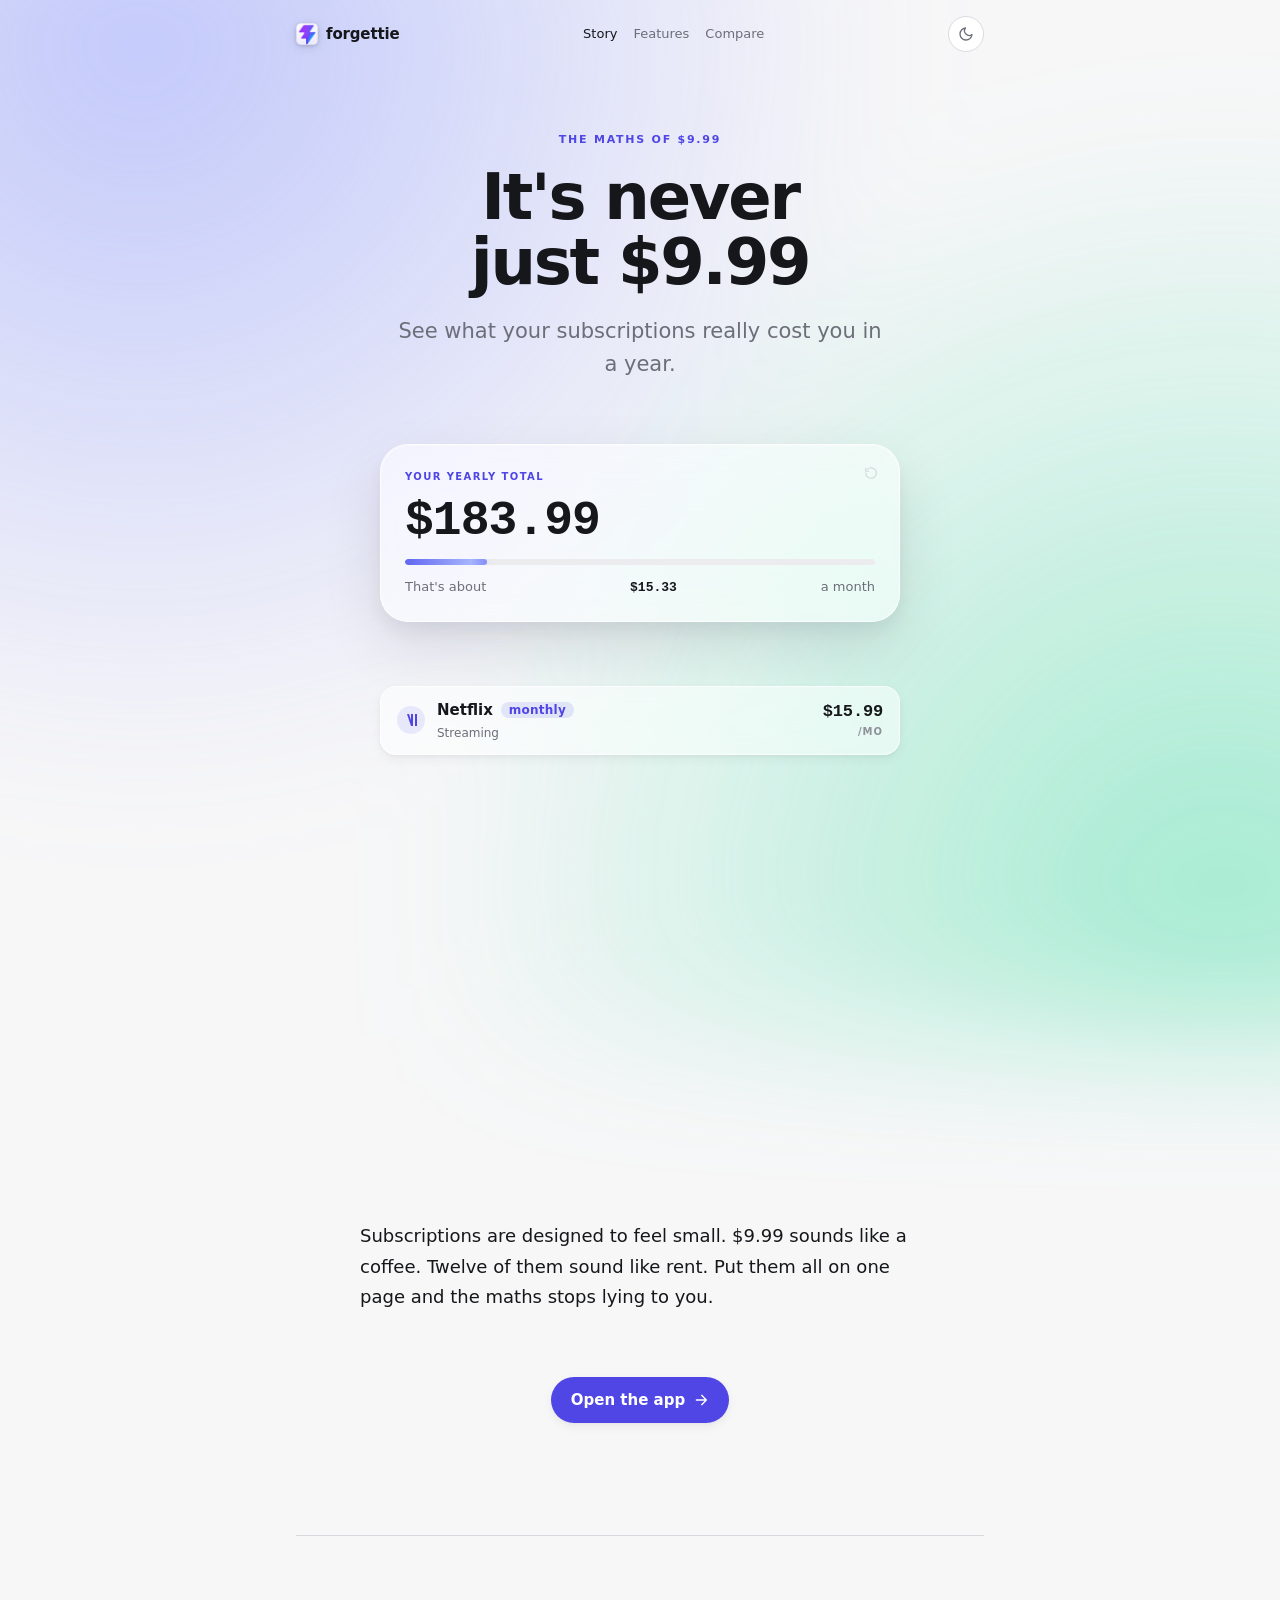
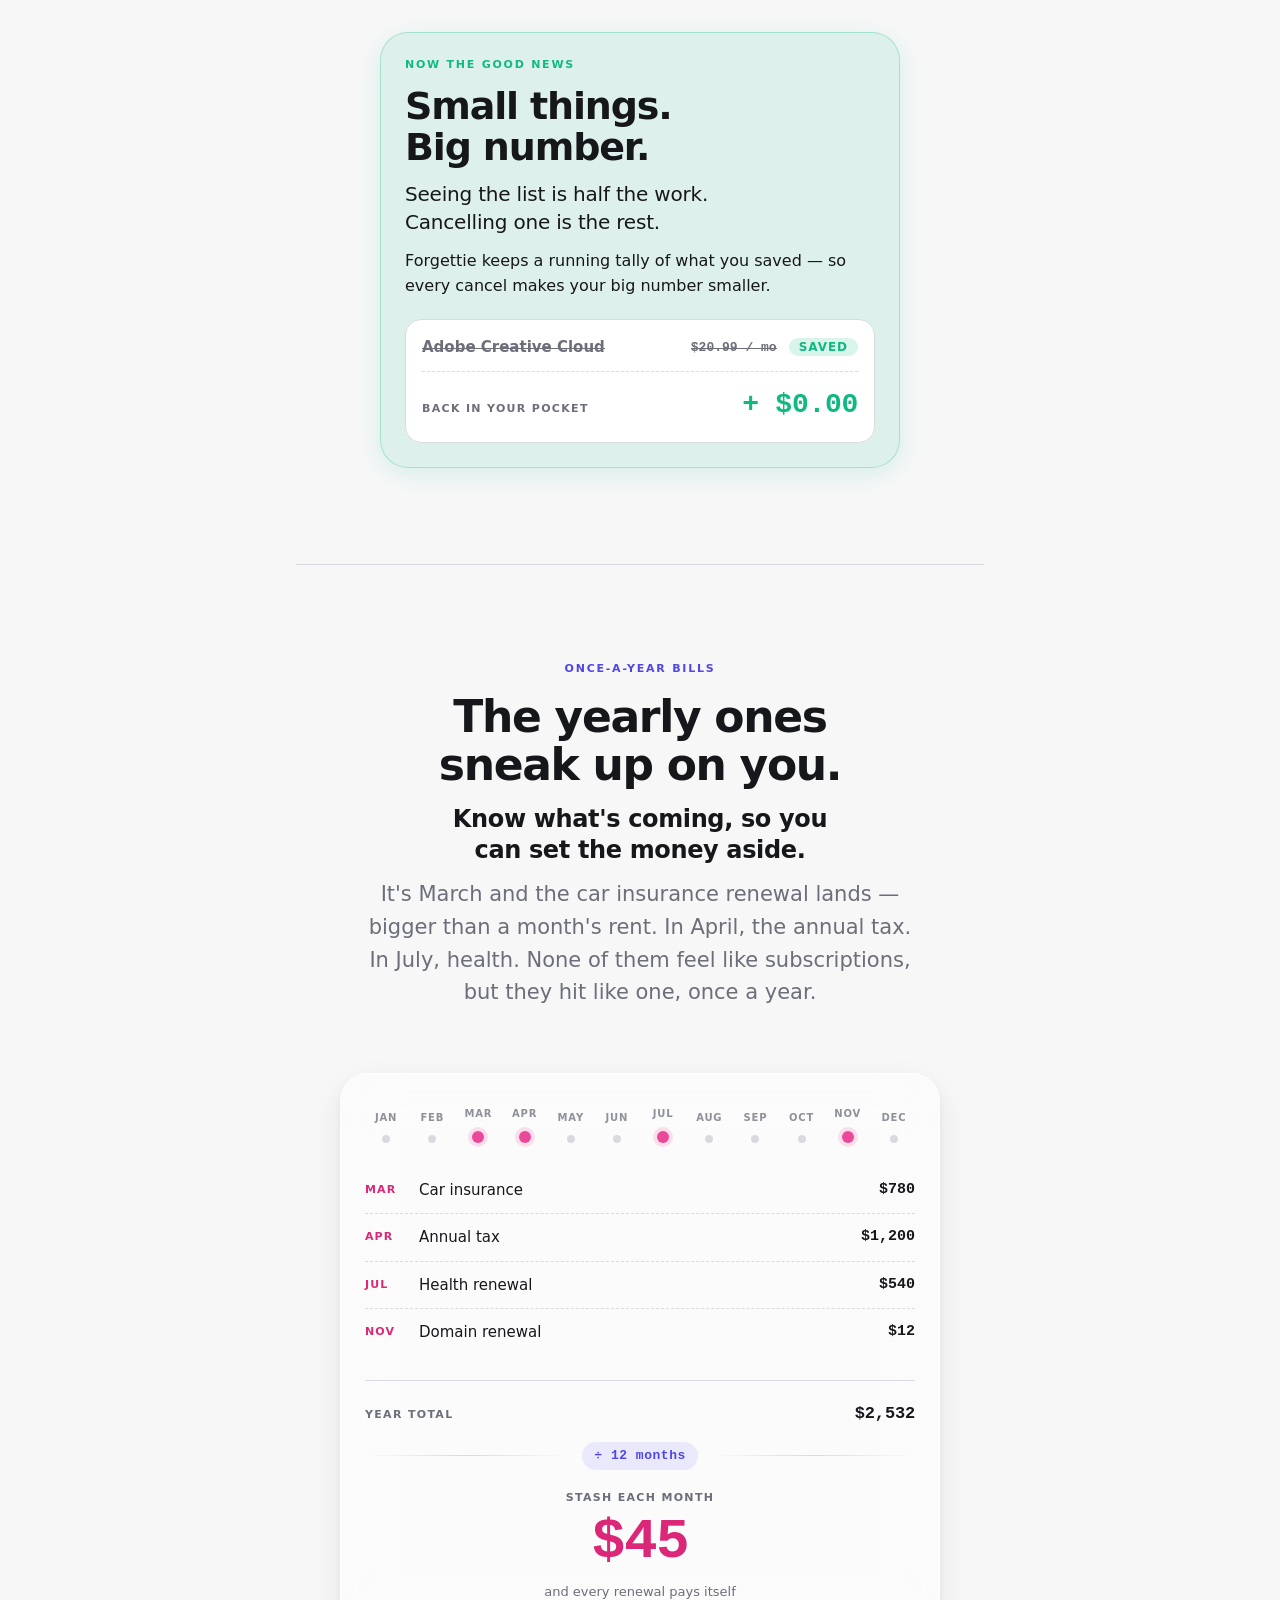
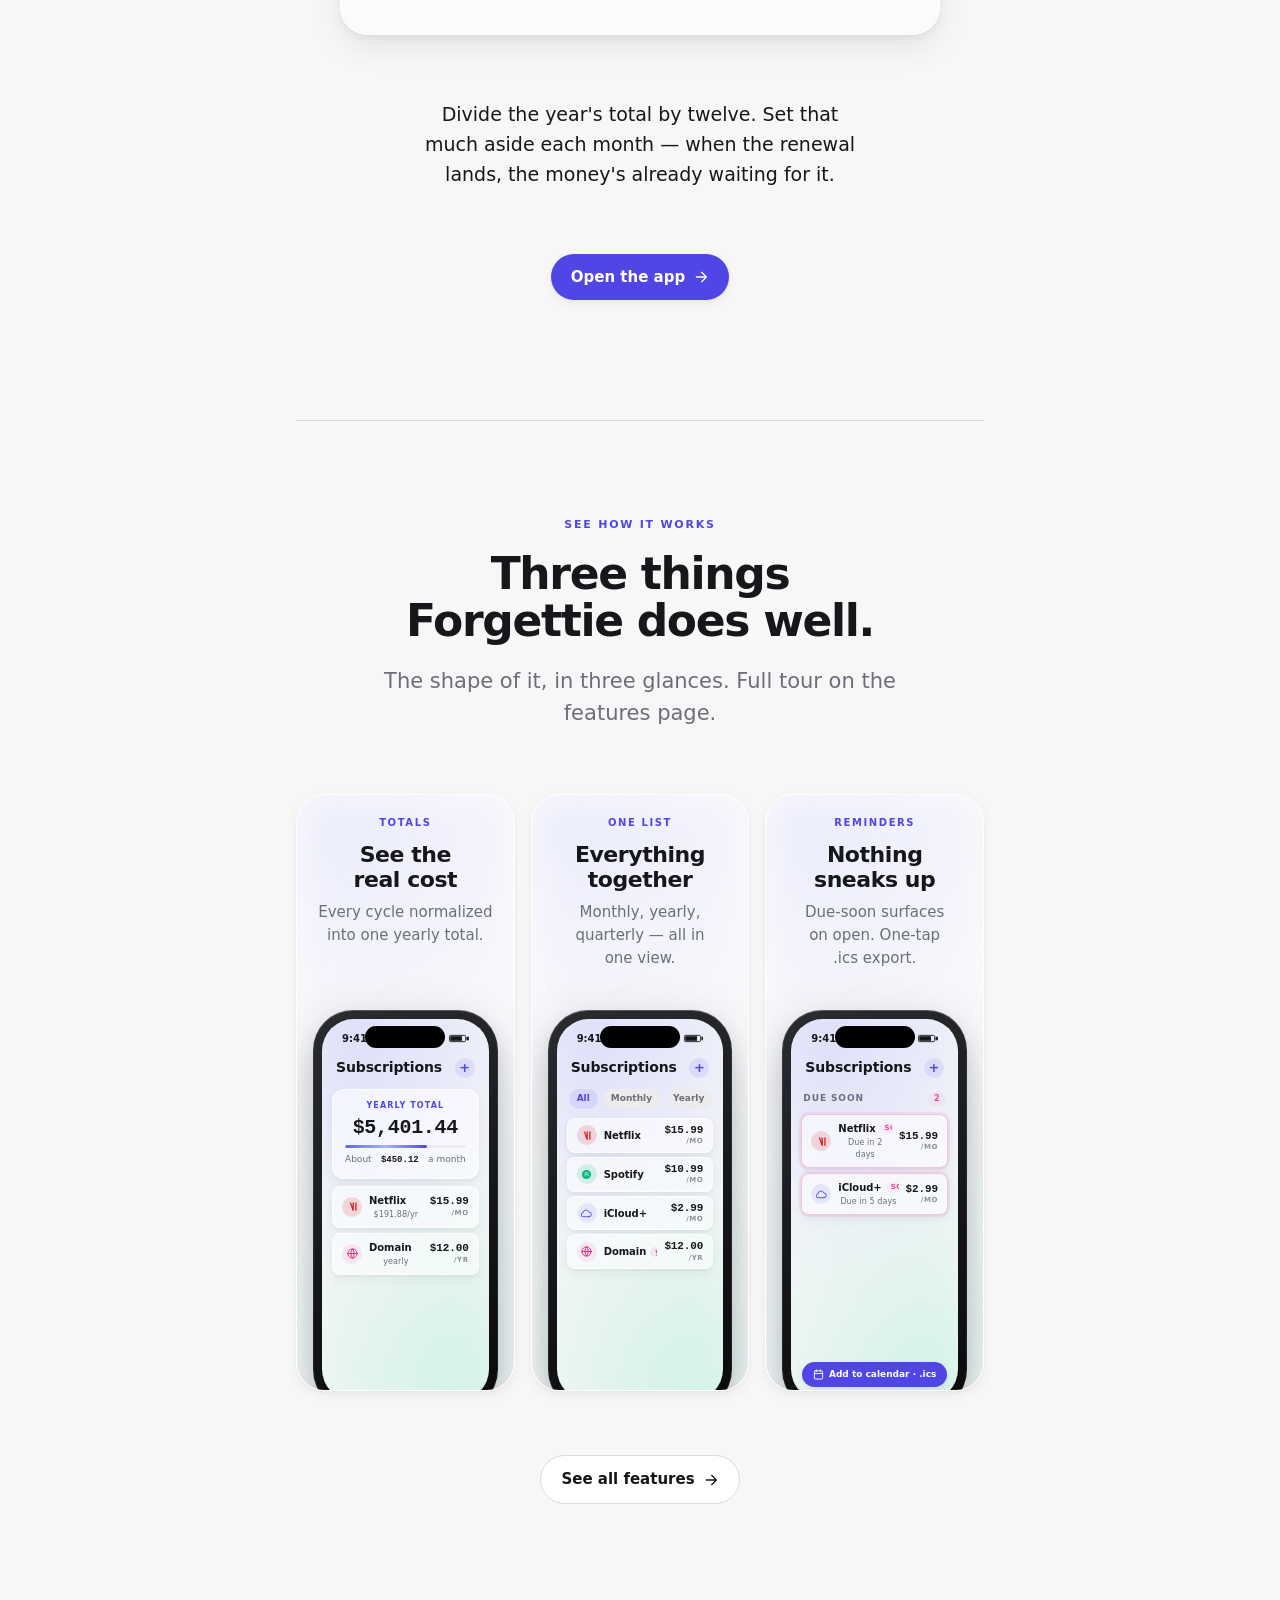
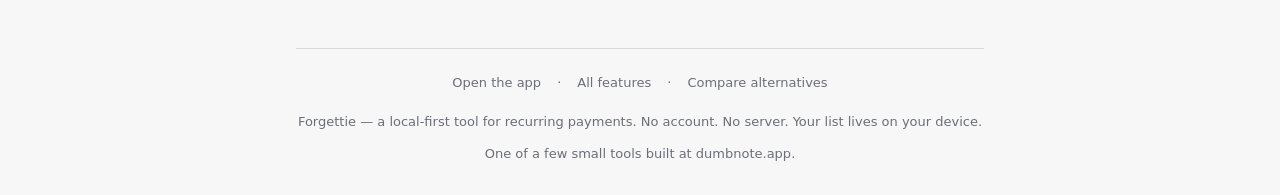
==== commit d700855c: "Attach GA4 cookieless measurement snippet to marketing pages" ====
--- a/about/index.html
+++ b/about/index.html
@@ -5,6 +5,18 @@
     <meta name="viewport" content="width=device-width, initial-scale=1, viewport-fit=cover" />
     <meta name="theme-color" content="#0b0b0c" media="(prefers-color-scheme: dark)" />
     <meta name="theme-color" content="#f7f7f8" media="(prefers-color-scheme: light)" />
+
+    <!-- Google tag (gtag.js) — cookieless measurement -->
+    <script async src="https://www.googletagmanager.com/gtag/js?id=G-V302LWYXBB"></script>
+    <script>
+      window.dataLayer = window.dataLayer || [];
+      function gtag(){dataLayer.push(arguments);}
+      gtag('js', new Date());
+      gtag('config', 'G-V302LWYXBB', {
+        anonymize_ip: true,
+        client_storage: 'none'
+      });
+    </script>
 
     <title>Forgettie — it's never just $9.99. See what subscriptions really cost you.</title>
     <meta
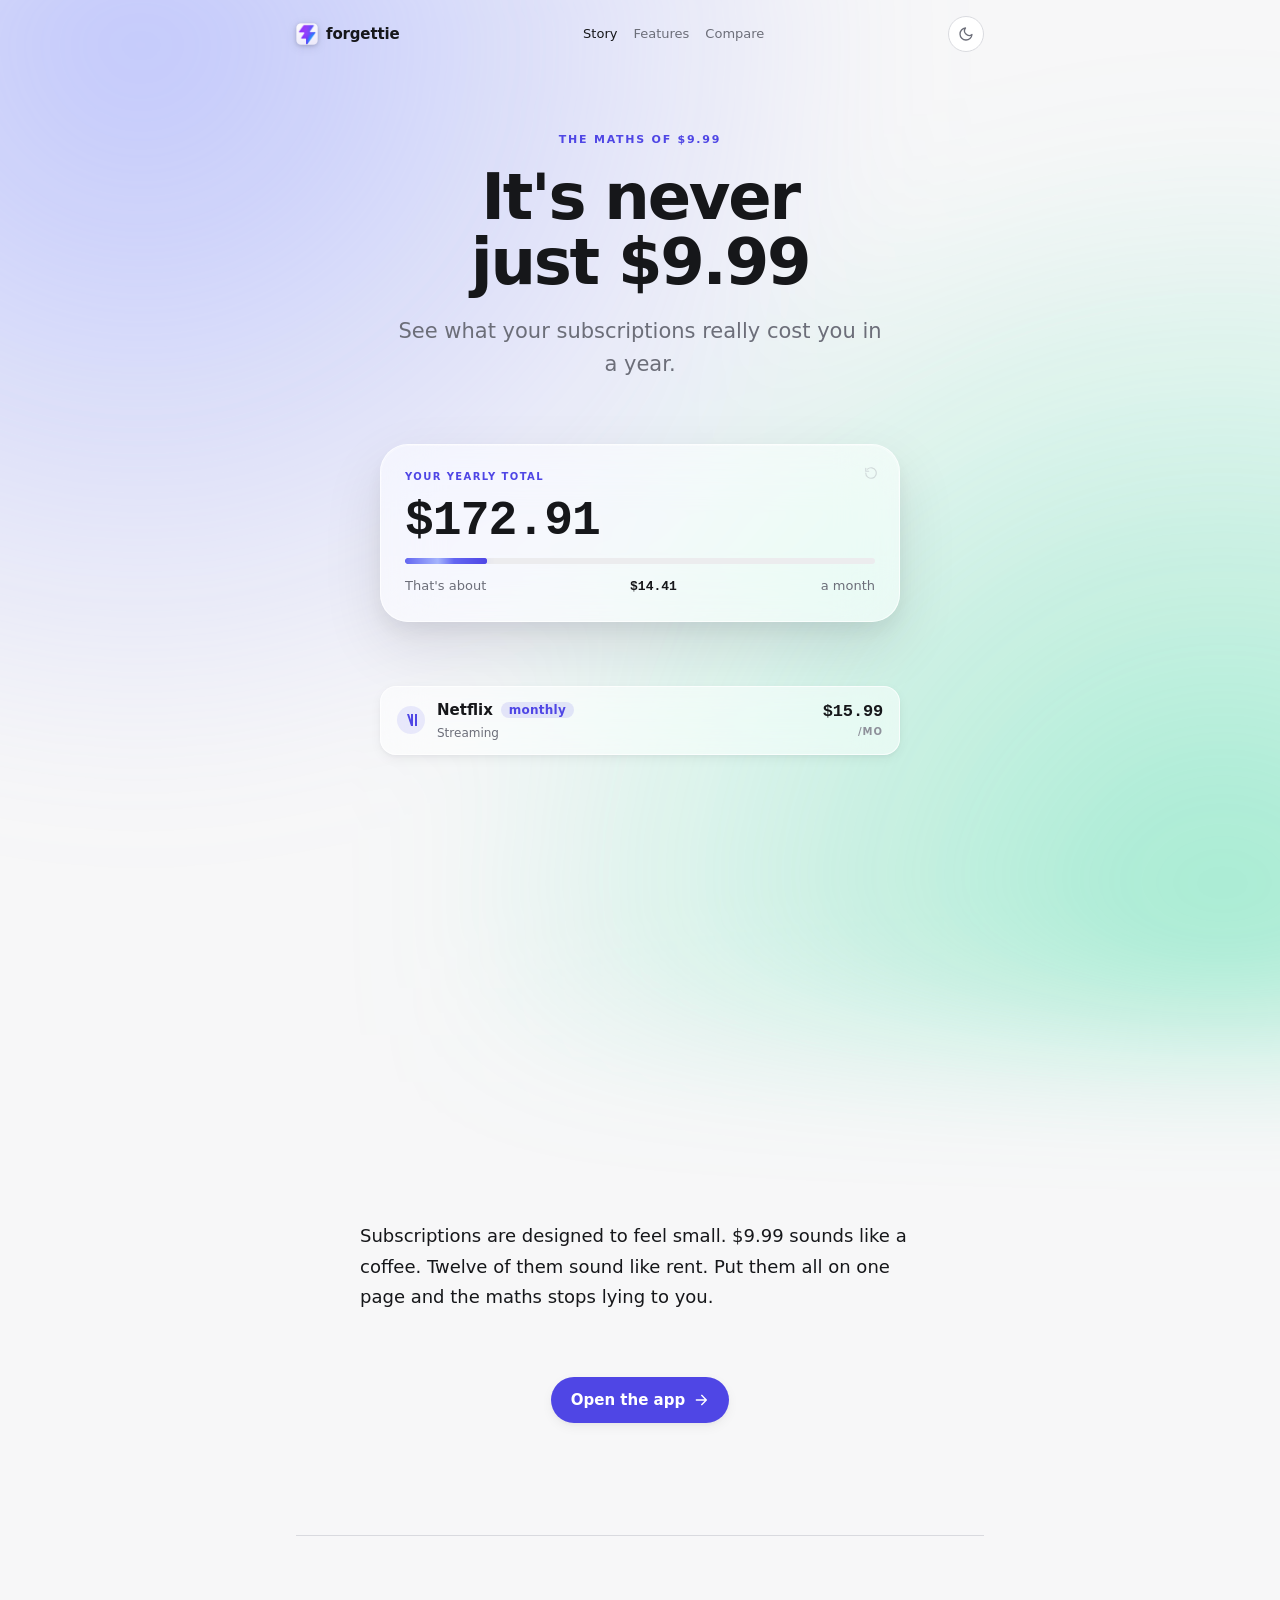
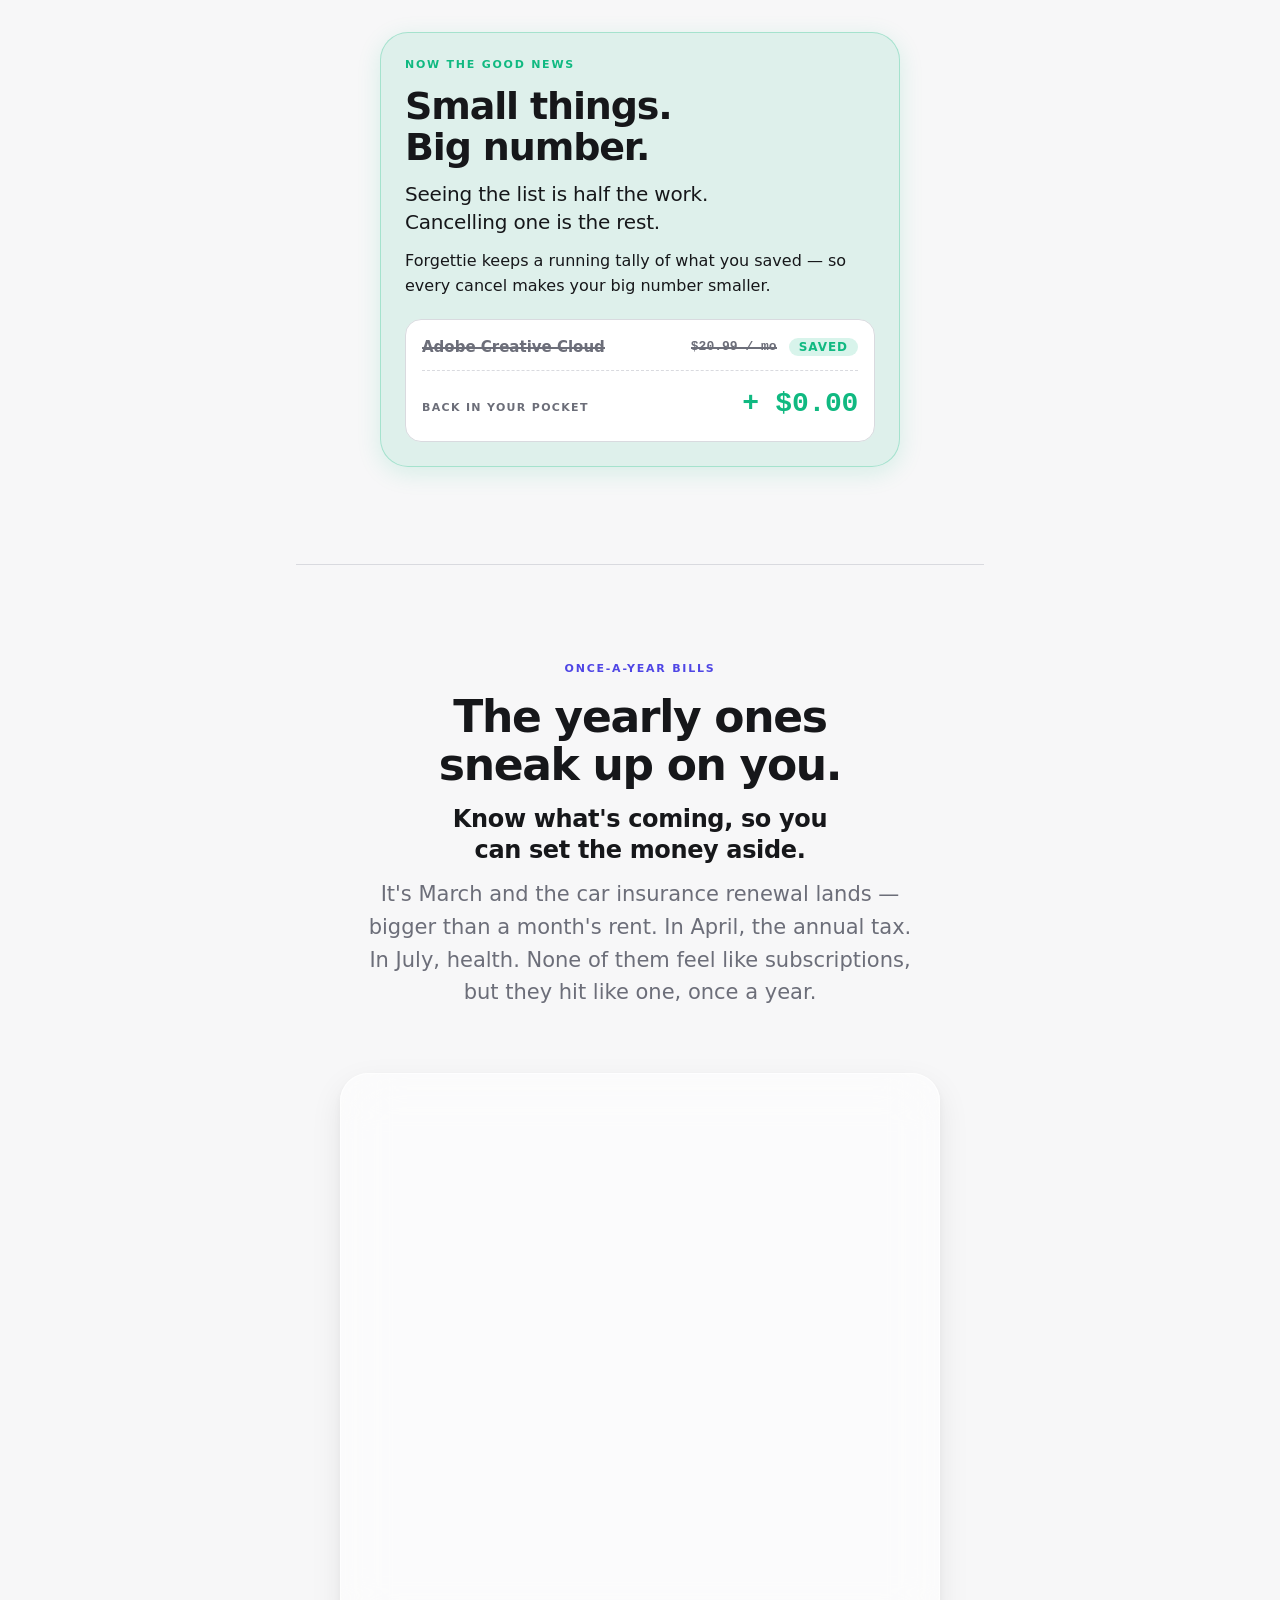
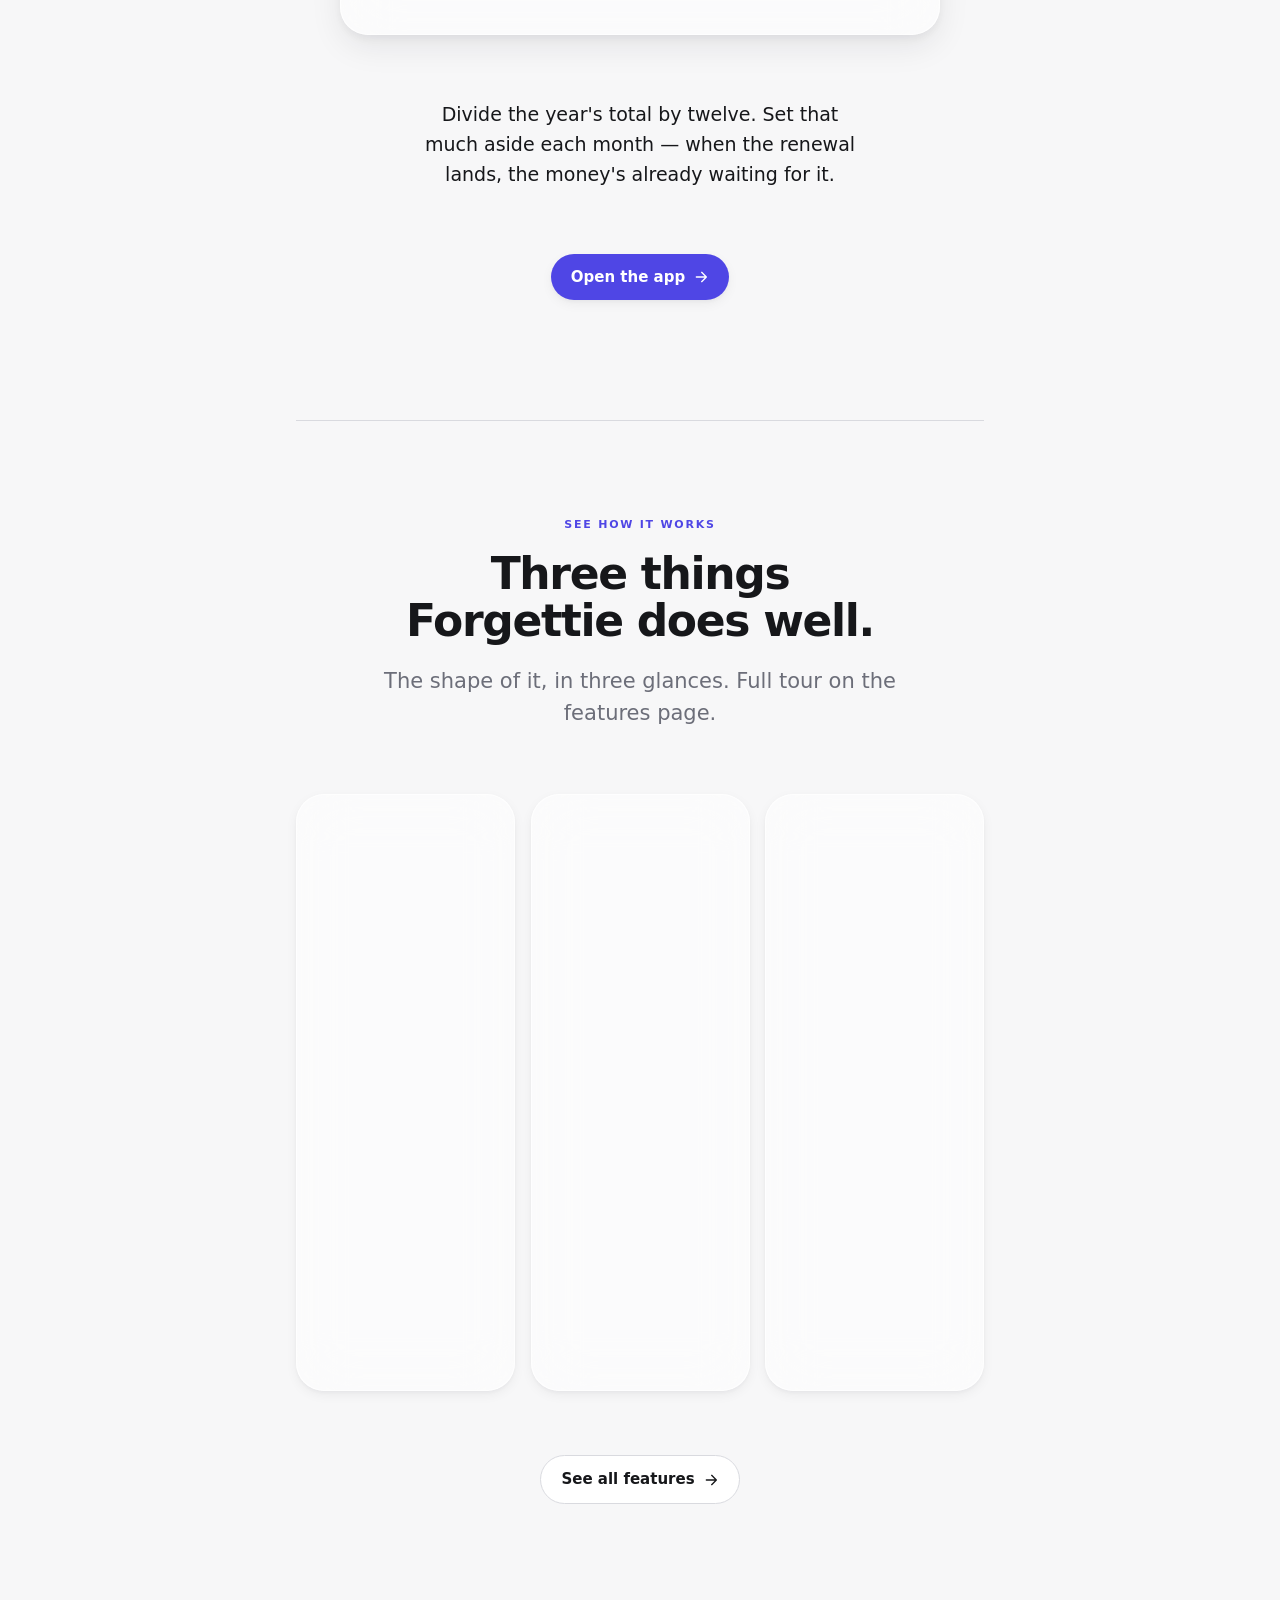
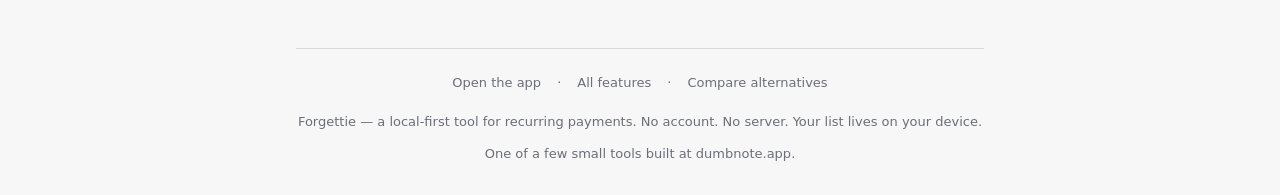
==== commit a81cf701: "Cut mobile scroll jank via content-visibility and GPU-only sheen - content-visibility: auto on .card" ====
--- a/about/index.html
+++ b/about/index.html
@@ -115,7 +115,7 @@
             <p class="hero-eyebrow">Your yearly total</p>
             <p class="hero-value" data-total aria-live="polite">$0.00</p>
             <div class="progress-track" aria-hidden="true">
-              <span class="progress-fill" data-progress></span>
+              <span class="progress-fill" data-progress><span class="progress-fill-sheen" aria-hidden="true"></span></span>
             </div>
             <div class="hero-foot">
               <span>That's about</span>
--- a/about/styles/about.css
+++ b/about/styles/about.css
@@ -47,6 +47,7 @@
     );
   filter: blur(70px) saturate(1.15);
   will-change: transform;
+  transform: translateZ(0);
 }
 
 button {
@@ -202,6 +203,7 @@
     animation-delay: 3.5s;
     pointer-events: none;
     z-index: 0;
+    will-change: transform;
   }
 }
 
@@ -311,10 +313,25 @@
 }
 
 .progress-fill {
+  /* The outer fill only animates `width`. The infinite sheen lives on
+     `.progress-fill-sheen` as a transform animation so it runs entirely
+     on the GPU compositor. */
+  position: relative;
   display: block;
   height: 100%;
   width: 0;
   border-radius: var(--radius-pill);
+  overflow: hidden;
+  background: var(--color-indigo-500);
+  transition: width 900ms cubic-bezier(0.2, 0.8, 0.2, 1);
+  box-shadow: 0 0 10px var(--accent-ring);
+}
+
+.progress-fill-sheen {
+  position: absolute;
+  inset: 0;
+  width: 200%;
+  border-radius: inherit;
   background: linear-gradient(
     90deg,
     var(--color-indigo-500) 0%,
@@ -322,15 +339,15 @@
     var(--color-indigo-500) 60%,
     var(--color-indigo-600) 100%
   );
-  background-size: 200% 100%;
+  background-size: 50% 100%;
+  background-repeat: repeat-x;
   animation: progress-flow 4.5s linear infinite;
-  transition: width 900ms cubic-bezier(0.2, 0.8, 0.2, 1);
-  box-shadow: 0 0 10px var(--accent-ring);
+  will-change: transform;
 }
 
 @keyframes progress-flow {
-  0% { background-position: 100% 0; }
-  100% { background-position: -100% 0; }
+  0%   { transform: translateX(-50%); }
+  100% { transform: translateX(0); }
 }
 
 .hero-foot {
@@ -1099,7 +1116,7 @@
 
 @media (prefers-reduced-motion: reduce) {
   .hero-card::after { display: none; animation: none; }
-  .progress-fill { animation: none; }
+  .progress-fill-sheen { animation: none; }
   .row {
     opacity: 1;
     transform: none;
@@ -1108,3 +1125,15 @@
   .replay { opacity: 0.55; pointer-events: auto; transition: none; }
   .year-card { opacity: 1; transform: none; transition: none; }
 }
+
+/* Skip rendering (style, layout, paint, infinite animations) for long
+   offscreen sections. When scrolled into view, each section renders at
+   full fidelity; when scrolled away, Chrome pauses its `card-sheen` /
+   `progress-flow` animations and skips its subtree. Pixel output is
+   identical once a section is on screen. */
+.hero-card,
+.saving-panel,
+.year-card {
+  content-visibility: auto;
+  contain-intrinsic-size: auto 600px;
+}
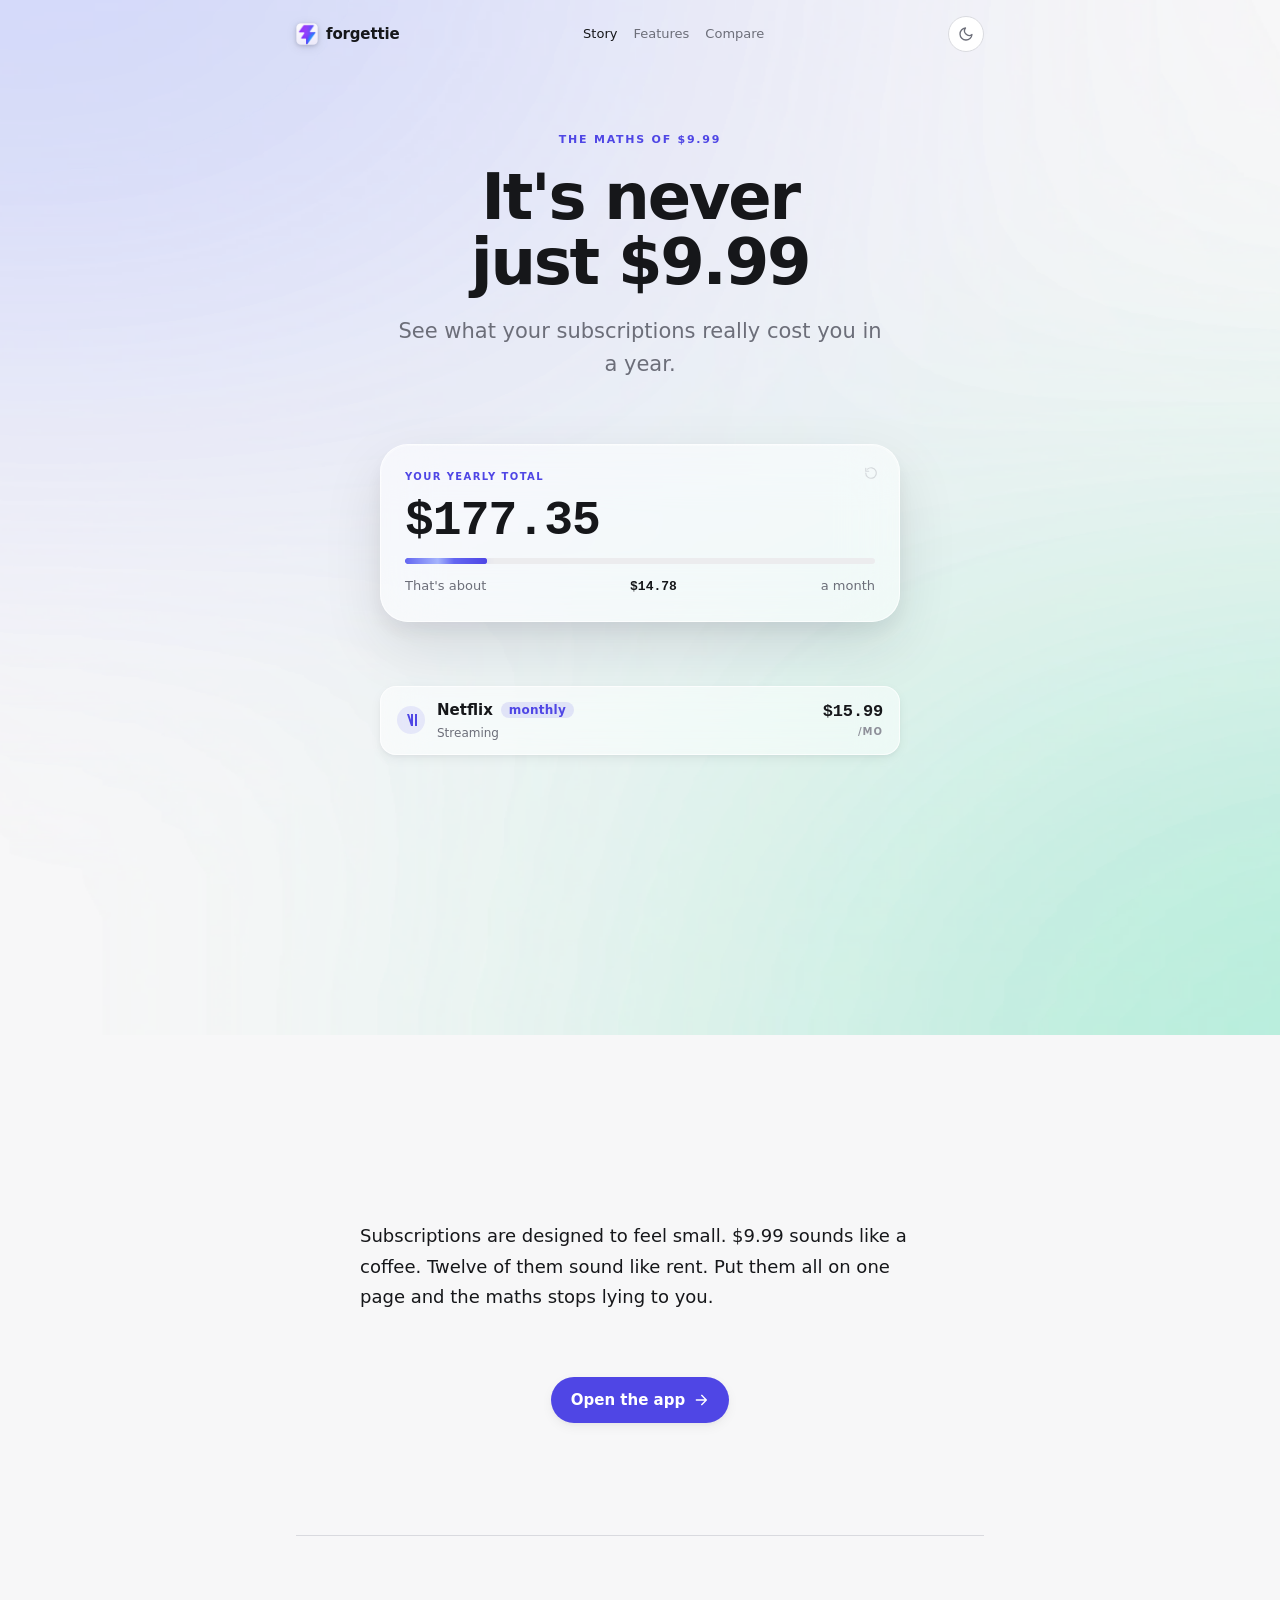
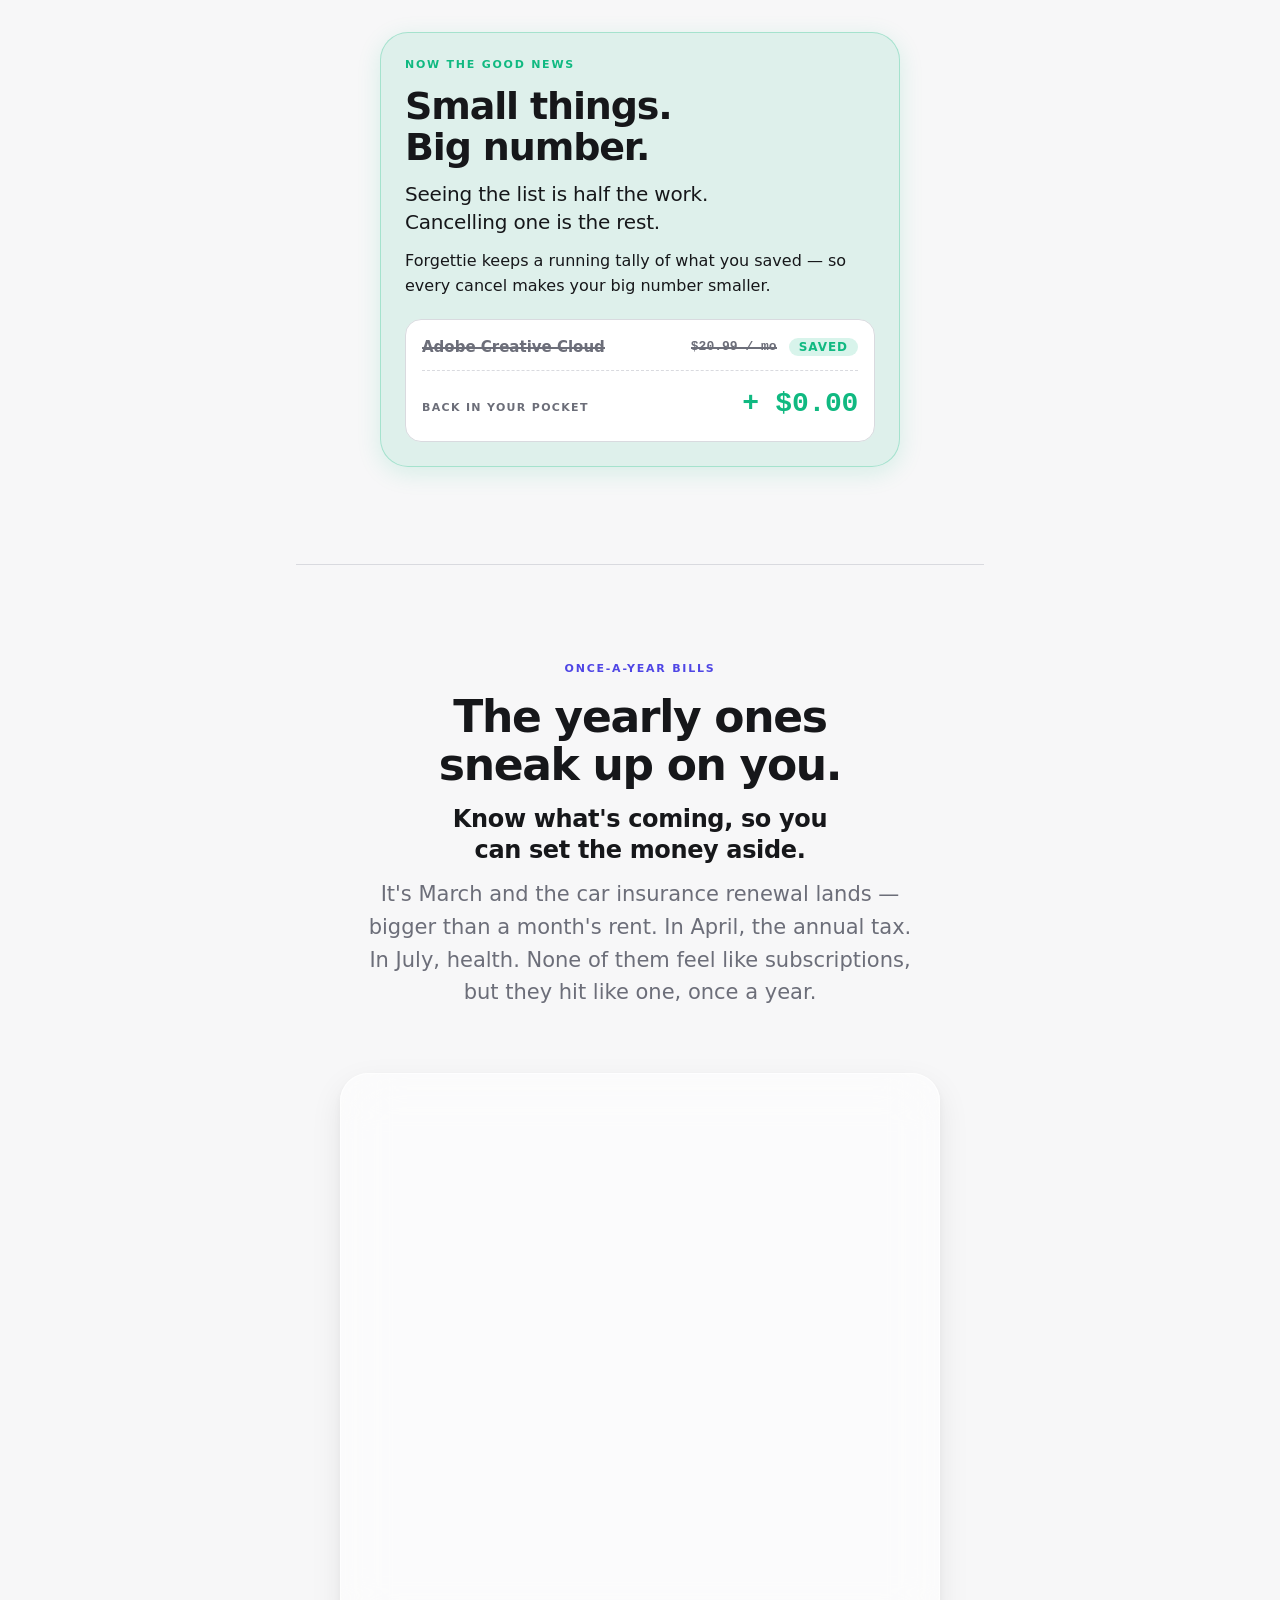
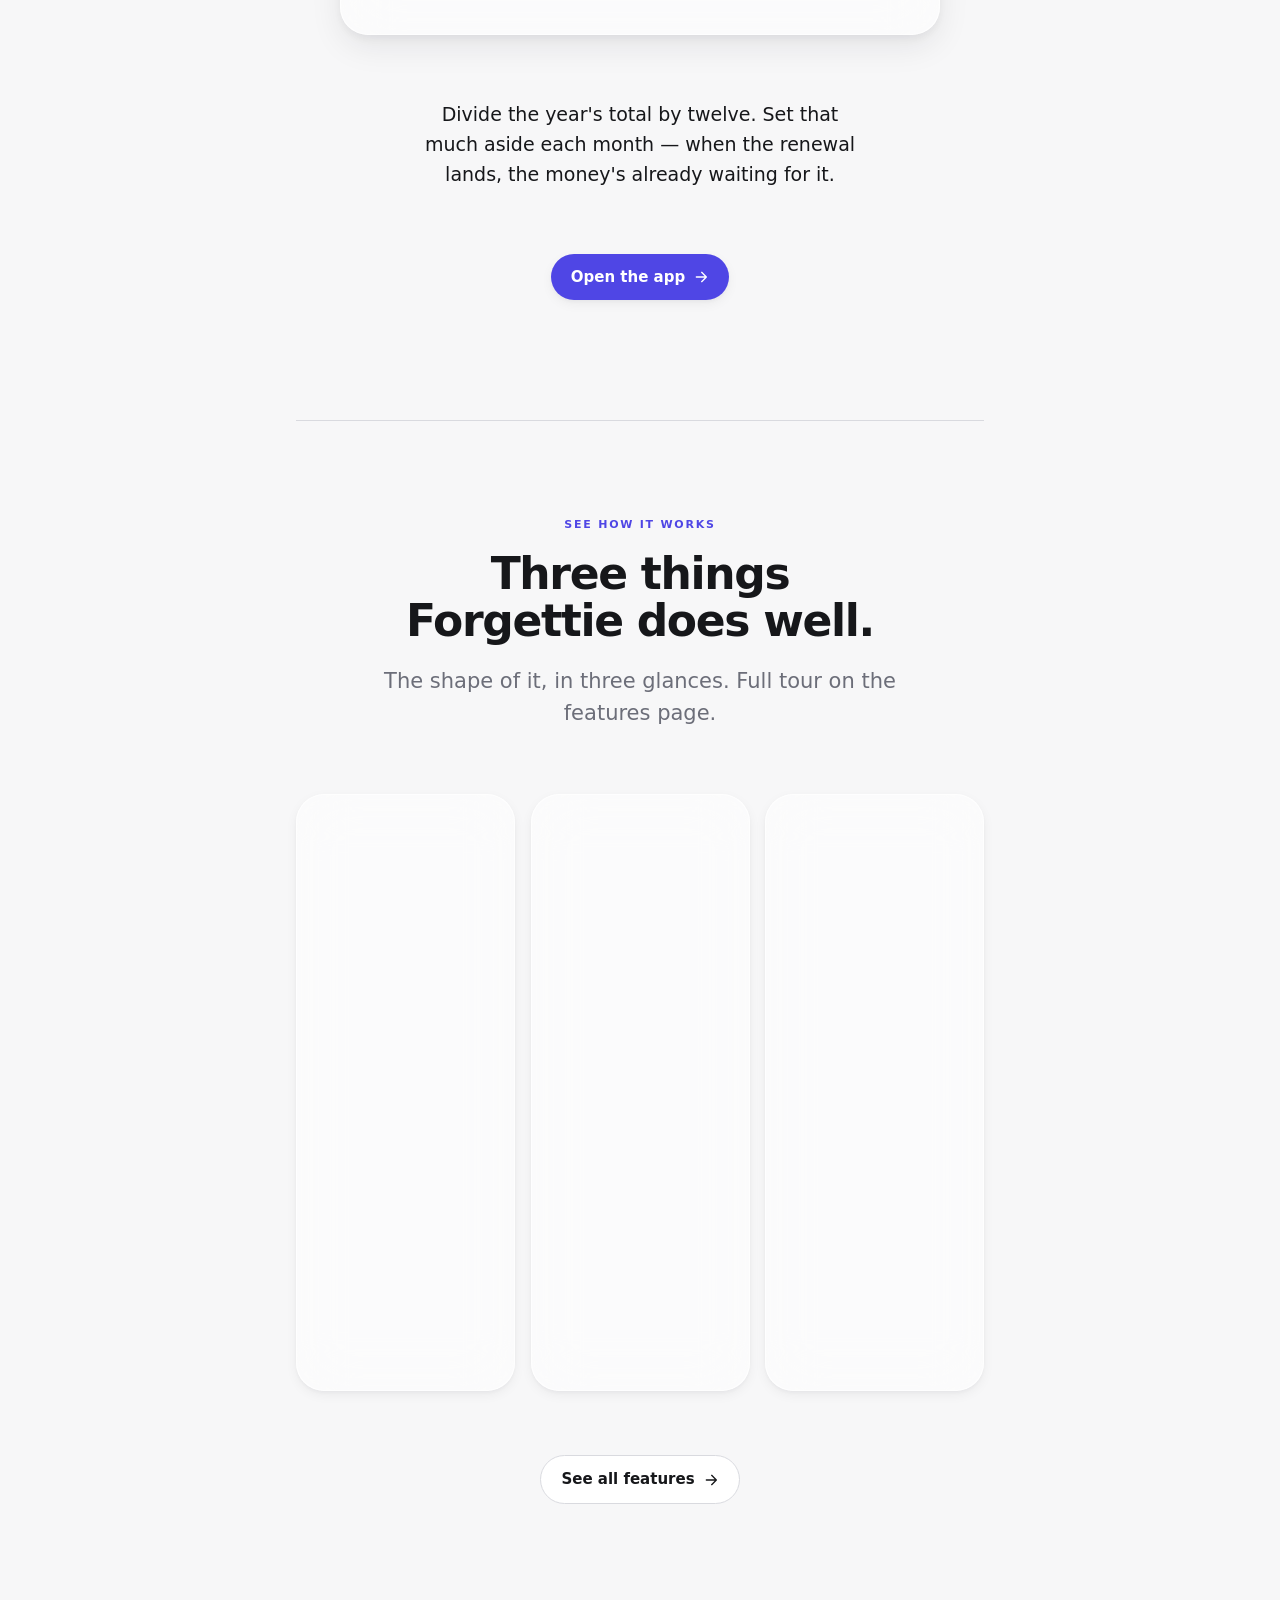
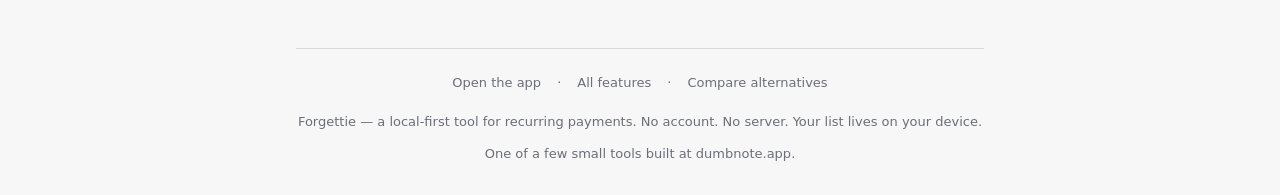
==== commit e7a929aa: "Update social preview image on landing pages to forgettie_promo_002.png" ====
--- a/about/index.html
+++ b/about/index.html
@@ -36,7 +36,7 @@
       property="og:description"
       content="See what your subscriptions really cost you in a year — and the yearly bills that sneak up on you."
     />
-    <meta property="og:image" content="https://forgettie.dumbnote.app/forgettie_teaser.jpg" />
+    <meta property="og:image" content="https://forgettie.dumbnote.app/forgettie_promo_002.png" />
     <meta property="og:site_name" content="Forgettie" />
 
     <meta name="twitter:card" content="summary_large_image" />
@@ -45,7 +45,7 @@
       name="twitter:description"
       content="See what your subscriptions really cost you in a year — and the yearly bills that sneak up on you."
     />
-    <meta name="twitter:image" content="https://forgettie.dumbnote.app/forgettie_teaser.jpg" />
+    <meta name="twitter:image" content="https://forgettie.dumbnote.app/forgettie_promo_002.png" />
 
     <link rel="stylesheet" href="styles/about.css" />
 
@@ -58,7 +58,7 @@
         "applicationCategory": "FinanceApplication",
         "operatingSystem": "Any",
         "url": "https://forgettie.dumbnote.app",
-        "image": "https://forgettie.dumbnote.app/forgettie_teaser.jpg",
+        "image": "https://forgettie.dumbnote.app/forgettie_promo_002.png",
         "offers": { "@type": "Offer", "price": "0", "priceCurrency": "USD" },
         "publisher": {
           "@type": "Organization",
--- a/about/styles/about.css
+++ b/about/styles/about.css
@@ -34,18 +34,10 @@
   inset: -15%;
   z-index: -1;
   pointer-events: none;
-  background:
-    radial-gradient(
-      circle at 20% 15%,
-      color-mix(in srgb, var(--color-indigo-400) 45%, transparent) 0%,
-      transparent 45%
-    ),
-    radial-gradient(
-      circle at 85% 90%,
-      color-mix(in srgb, var(--color-emerald-400) 40%, transparent) 0%,
-      transparent 45%
-    );
-  filter: blur(70px) saturate(1.15);
+  /* Pre-baked by forgettie/scripts/bake-mesh.mjs — replaces a live
+     `filter: blur(70px)` on two radial gradients. Visual parity with the
+     old live-CSS version; zero per-frame filter cost. */
+  background: url('/bg-mesh.webp') center / 100% 100% no-repeat;
   will-change: transform;
   transform: translateZ(0);
 }
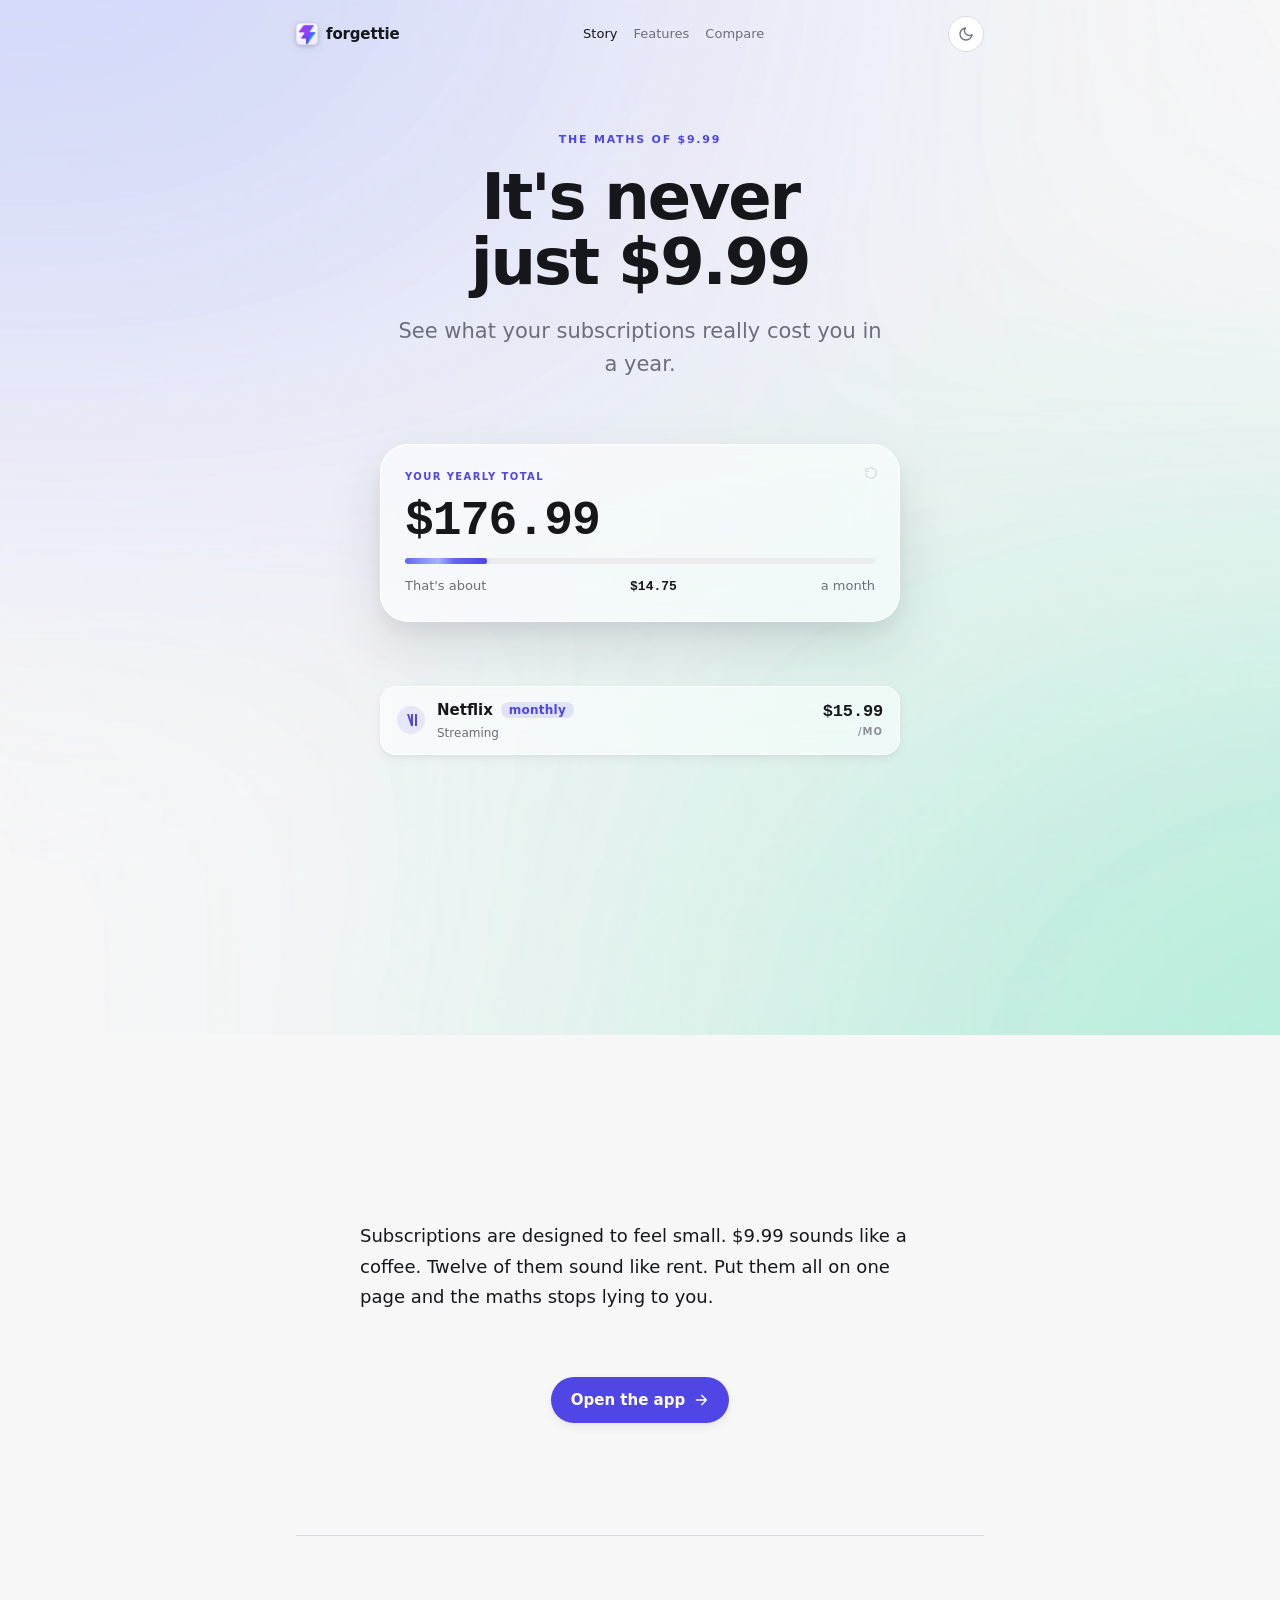
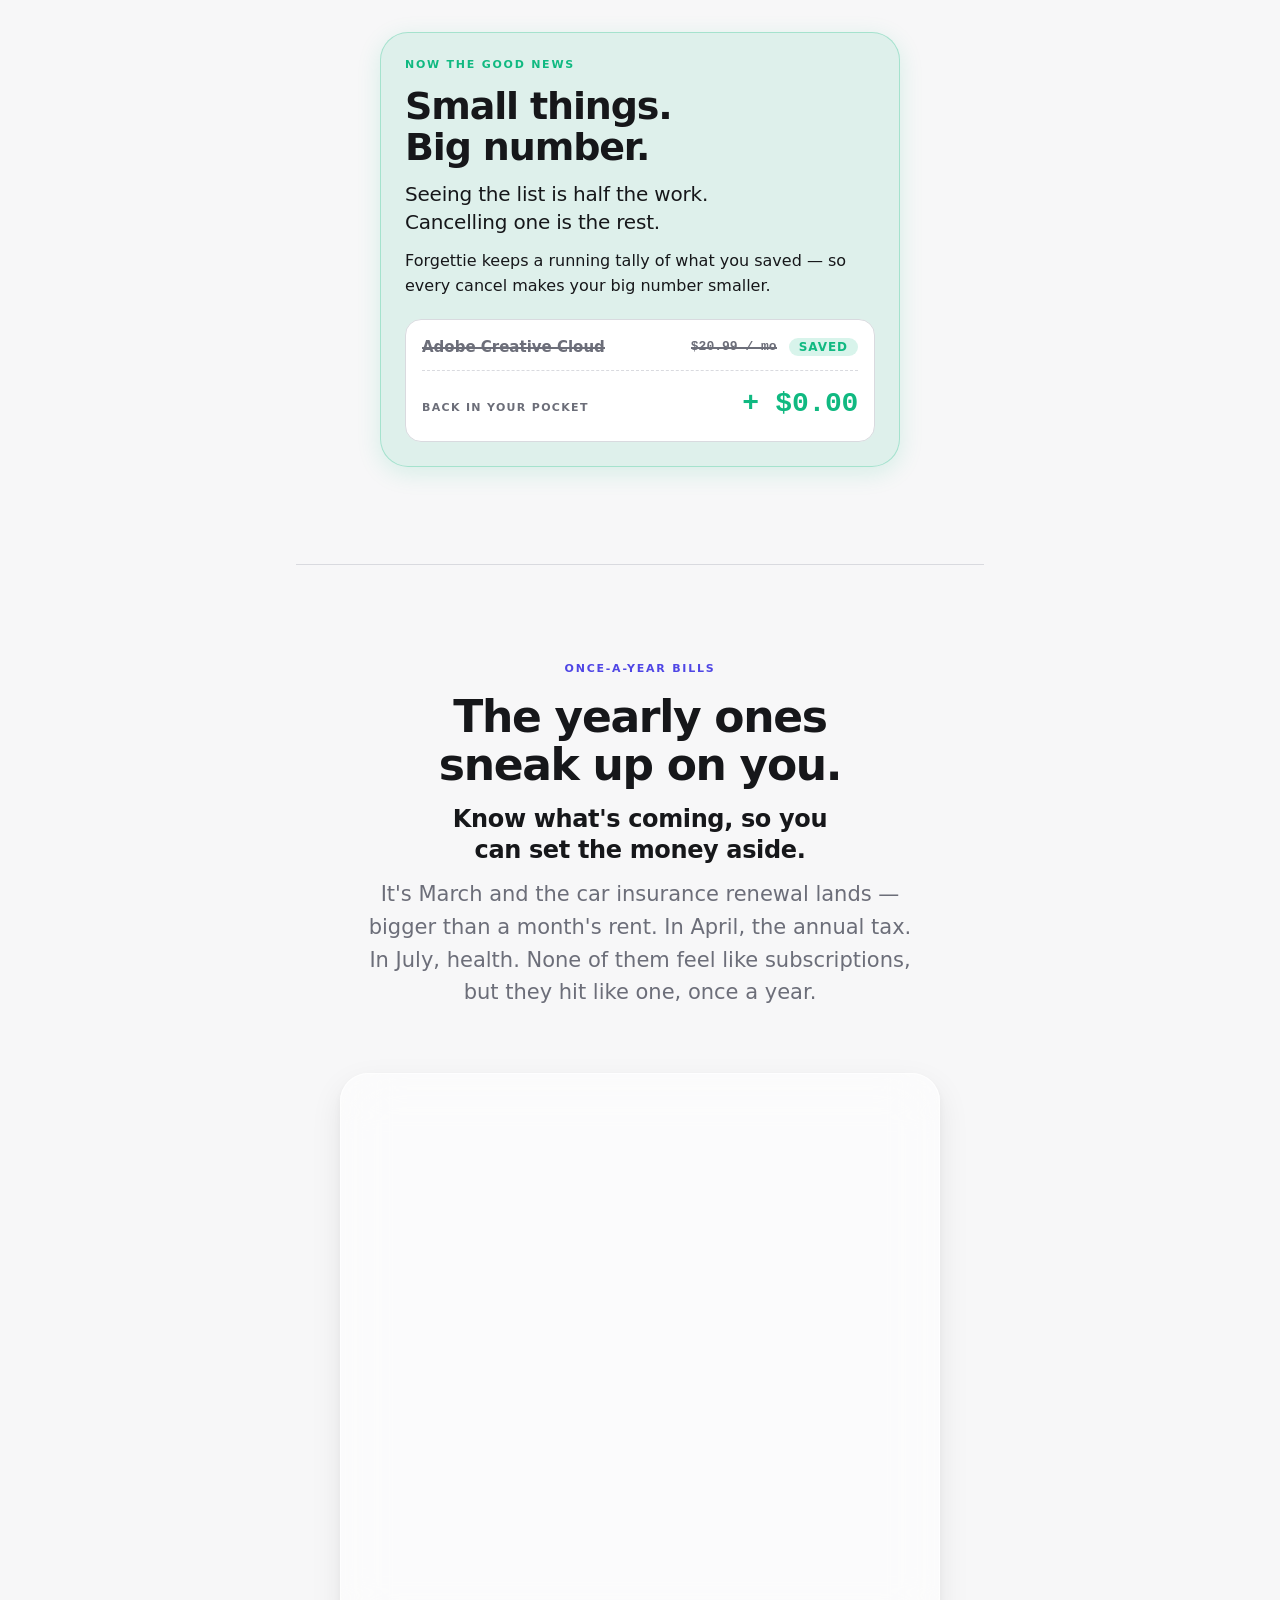
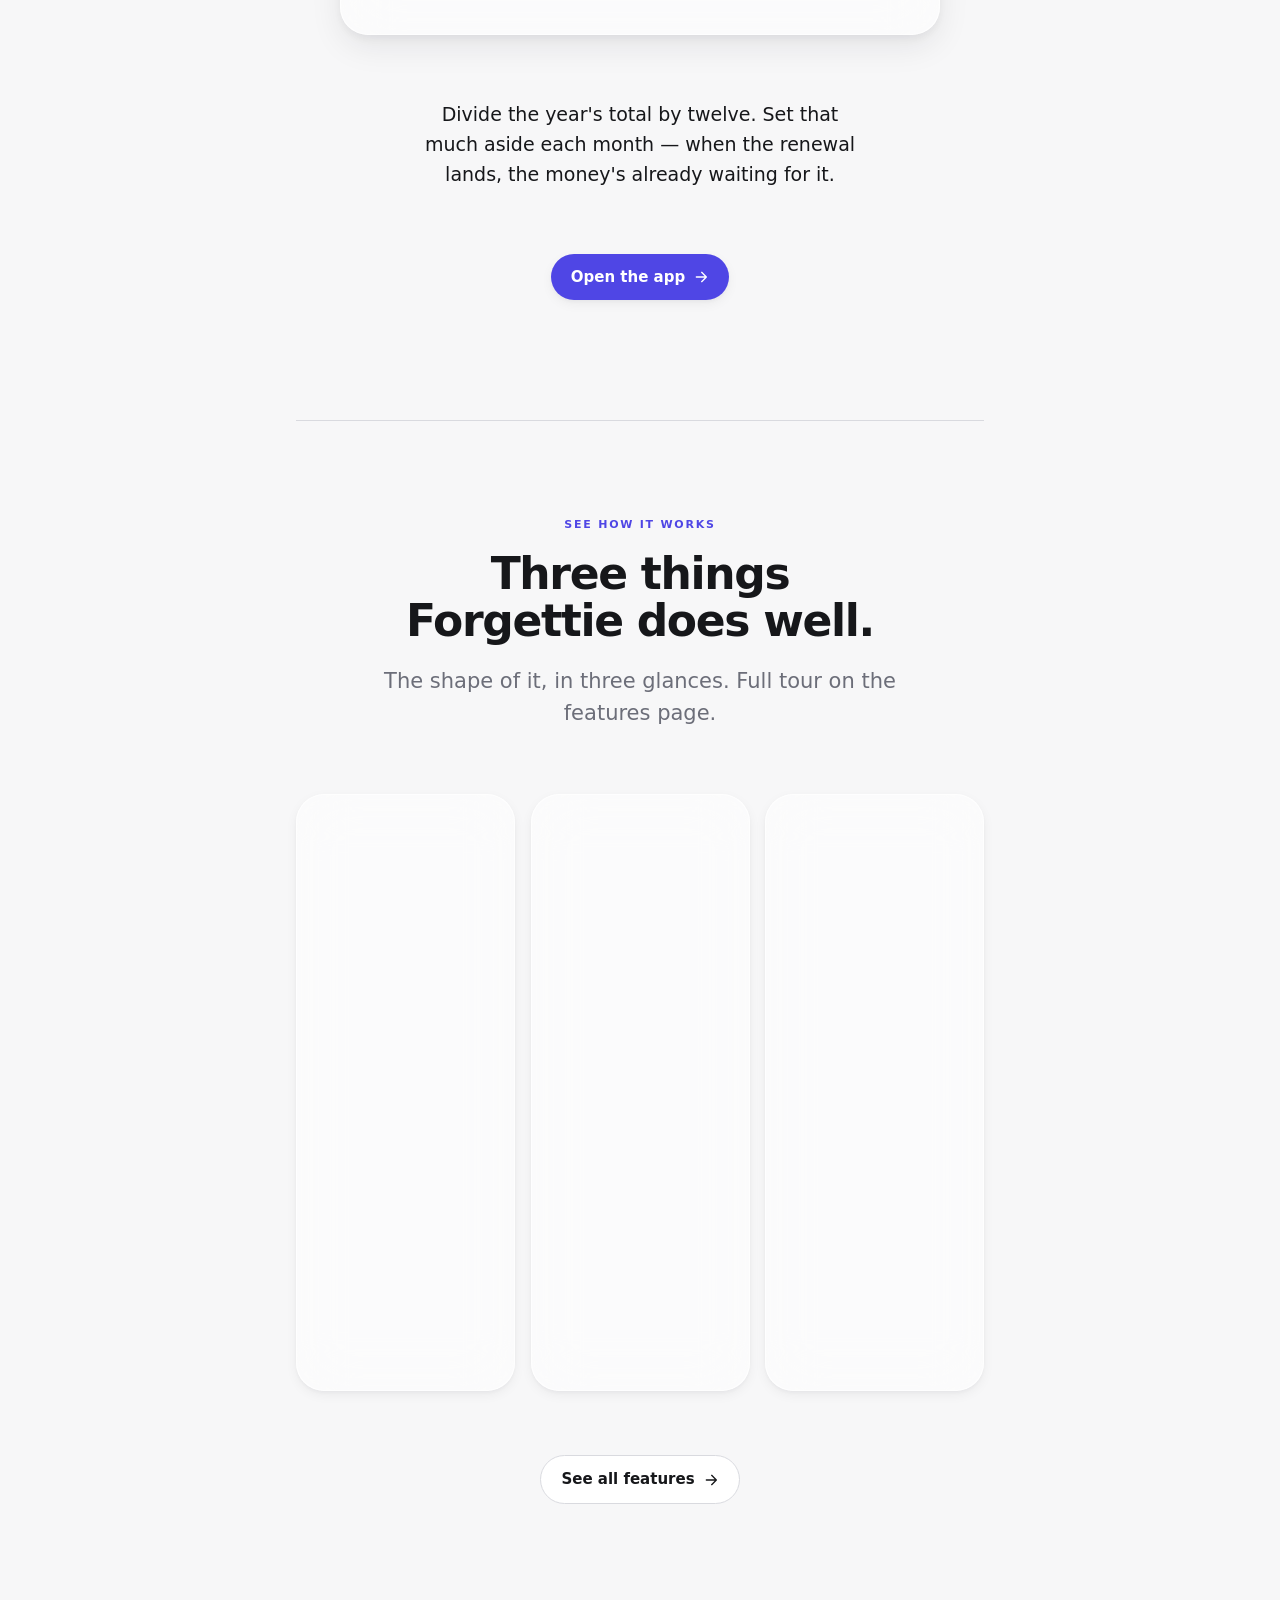
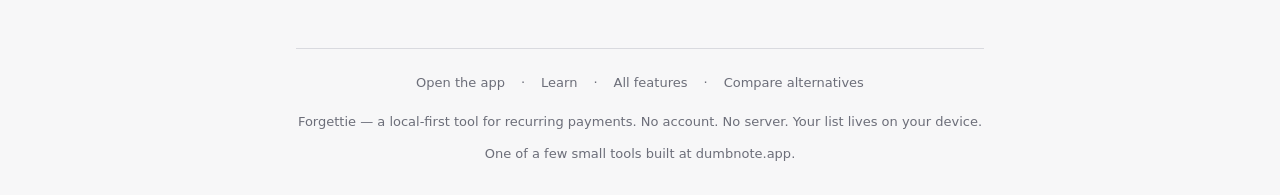
==== commit ed7afc09: "Add /learn/ section: six plain-English articles on personal finance New educational hub at /learn/ w" ====
--- a/about/index.html
+++ b/about/index.html
@@ -504,6 +504,8 @@
         <nav class="site-footer-nav" aria-label="Site">
           <a href="https://forgettie.dumbnote.app">Open the app</a>
           <span aria-hidden="true">&middot;</span>
+          <a href="/learn/">Learn</a>
+          <span aria-hidden="true">&middot;</span>
           <a href="/features/">All features</a>
           <span aria-hidden="true">&middot;</span>
           <a href="/vs/">Compare alternatives</a>
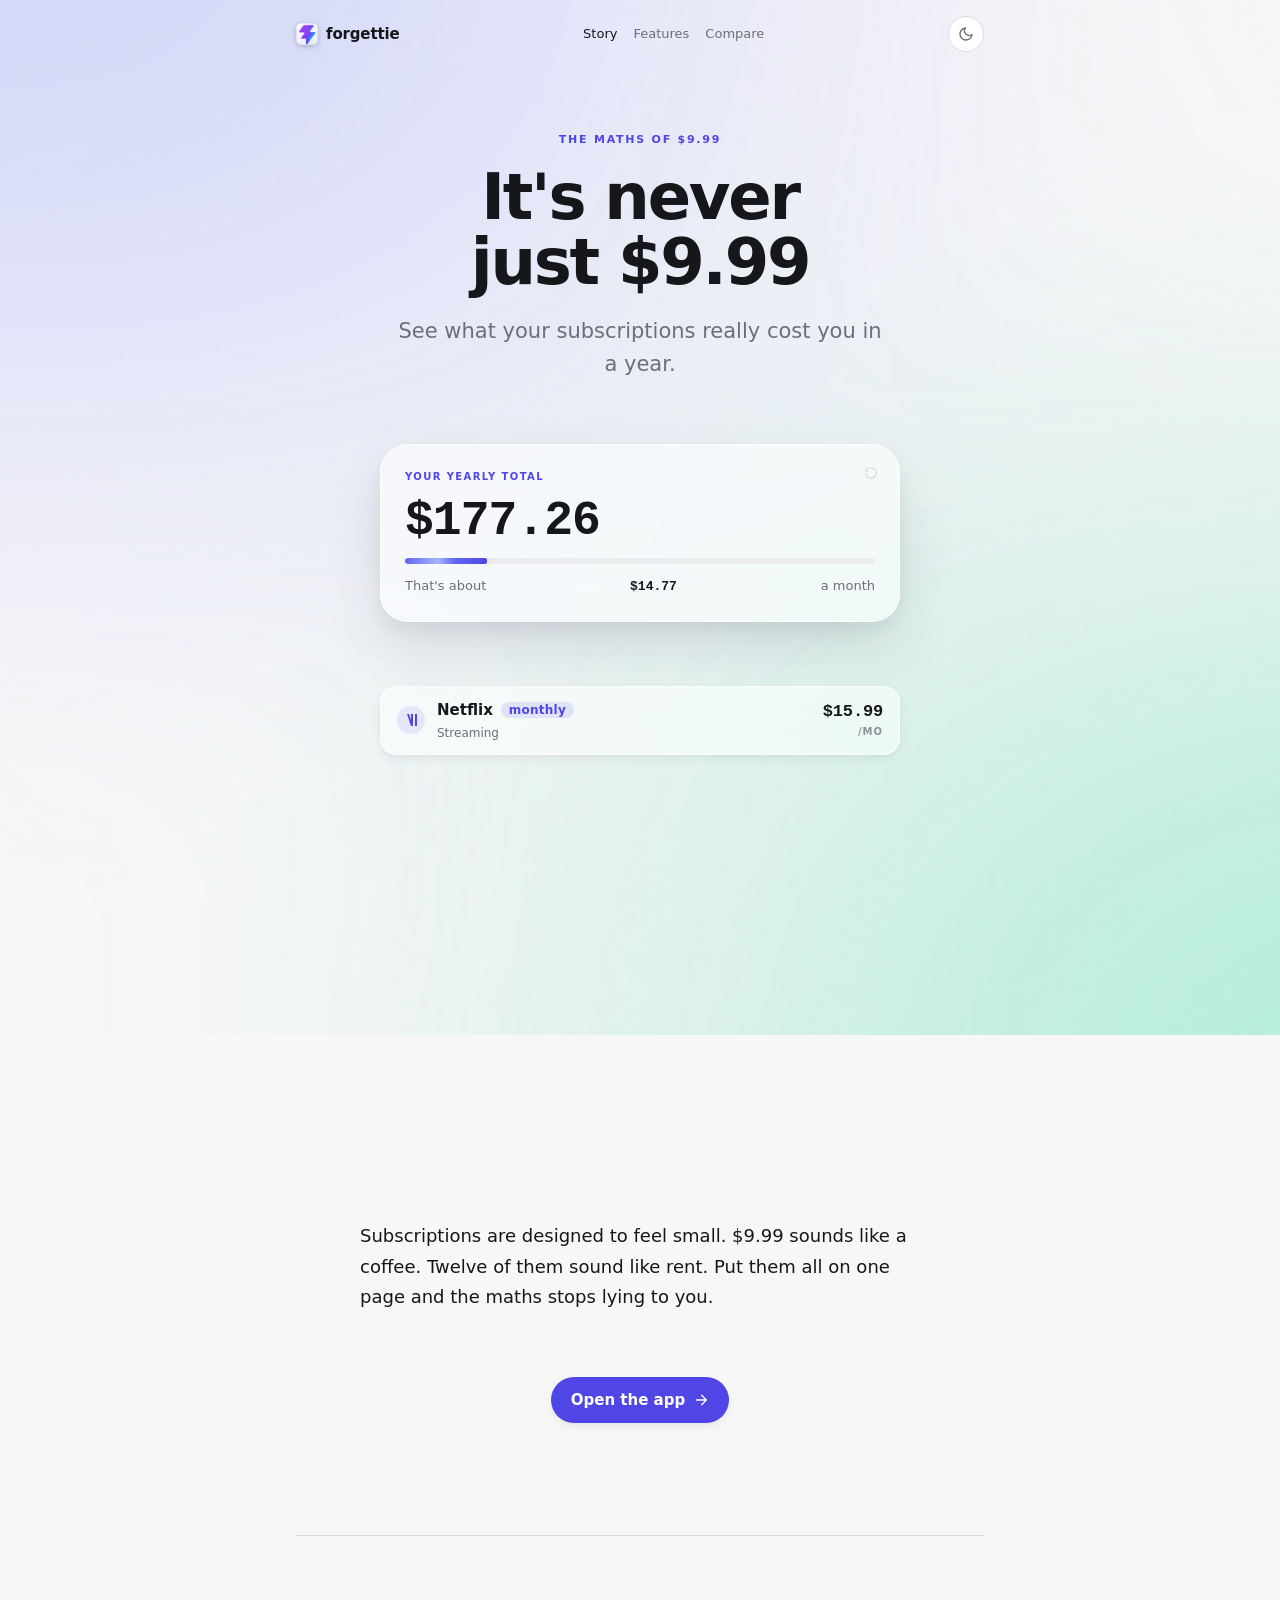
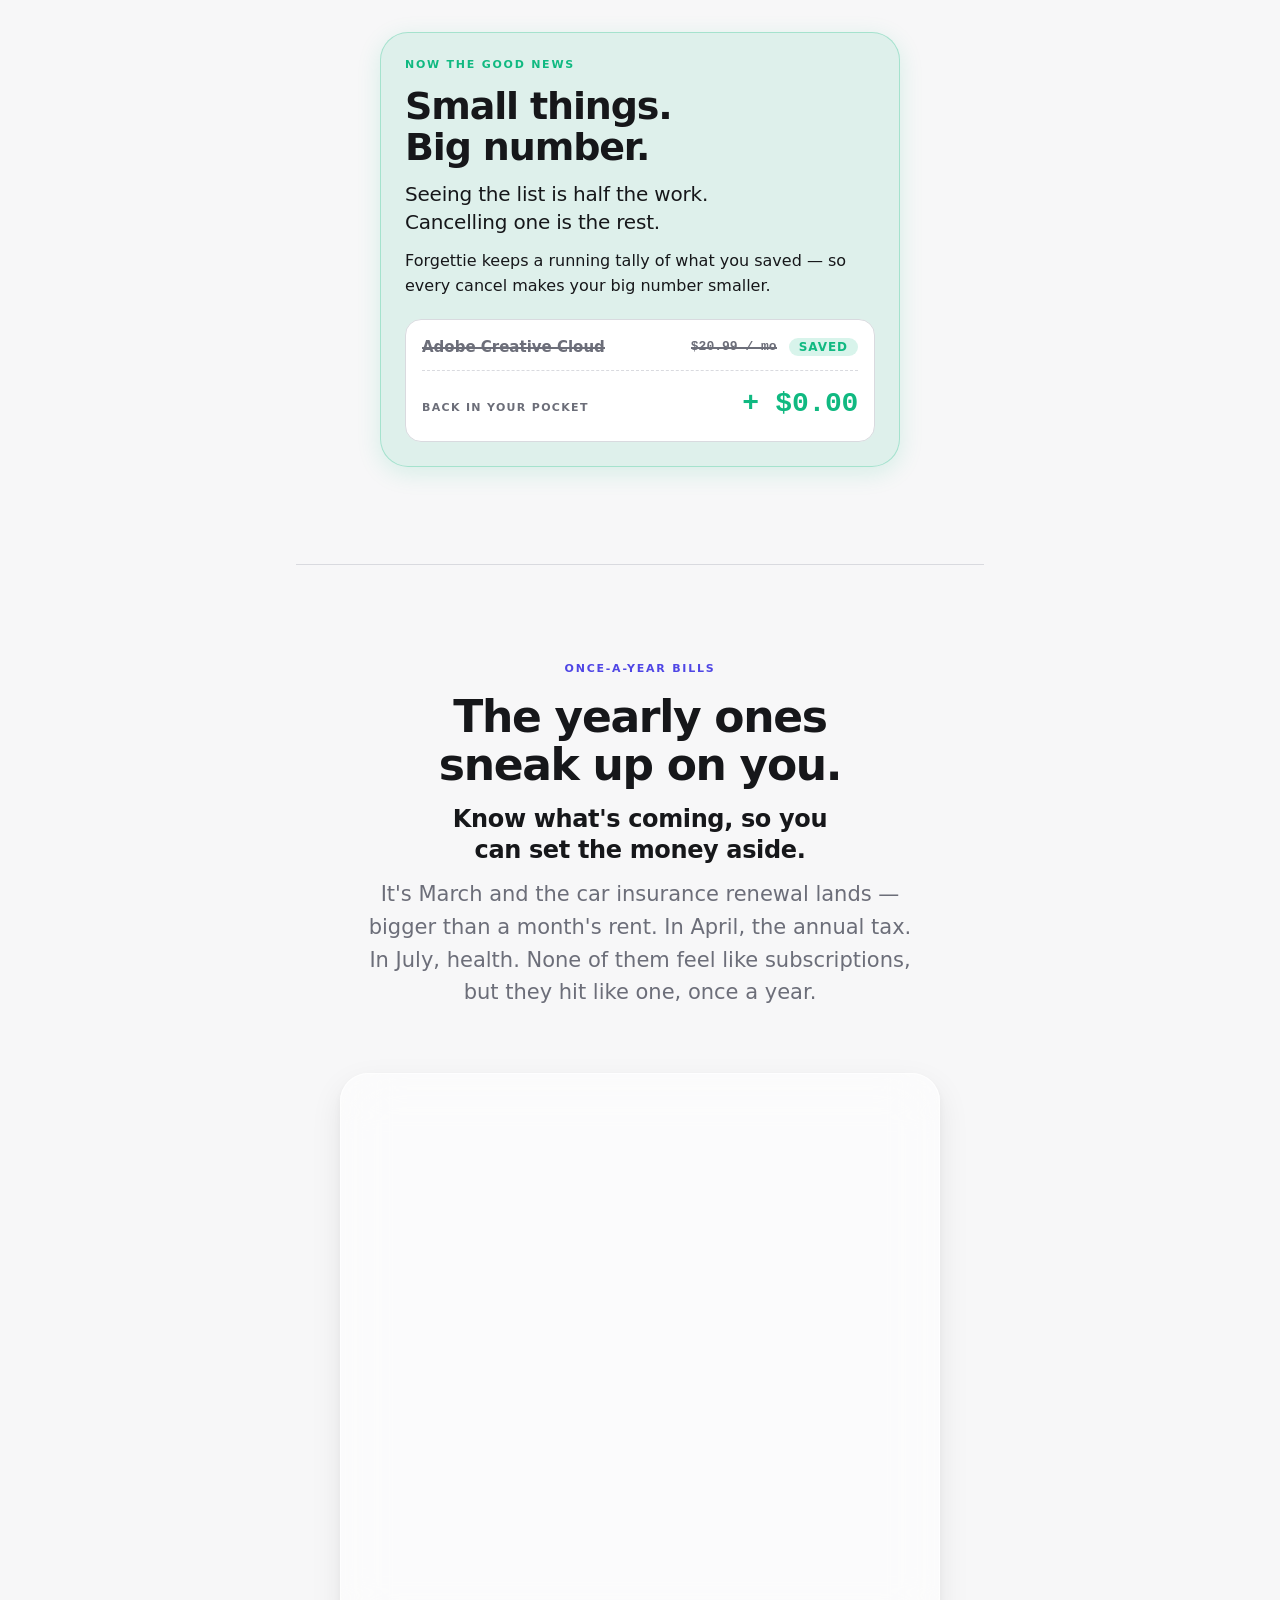
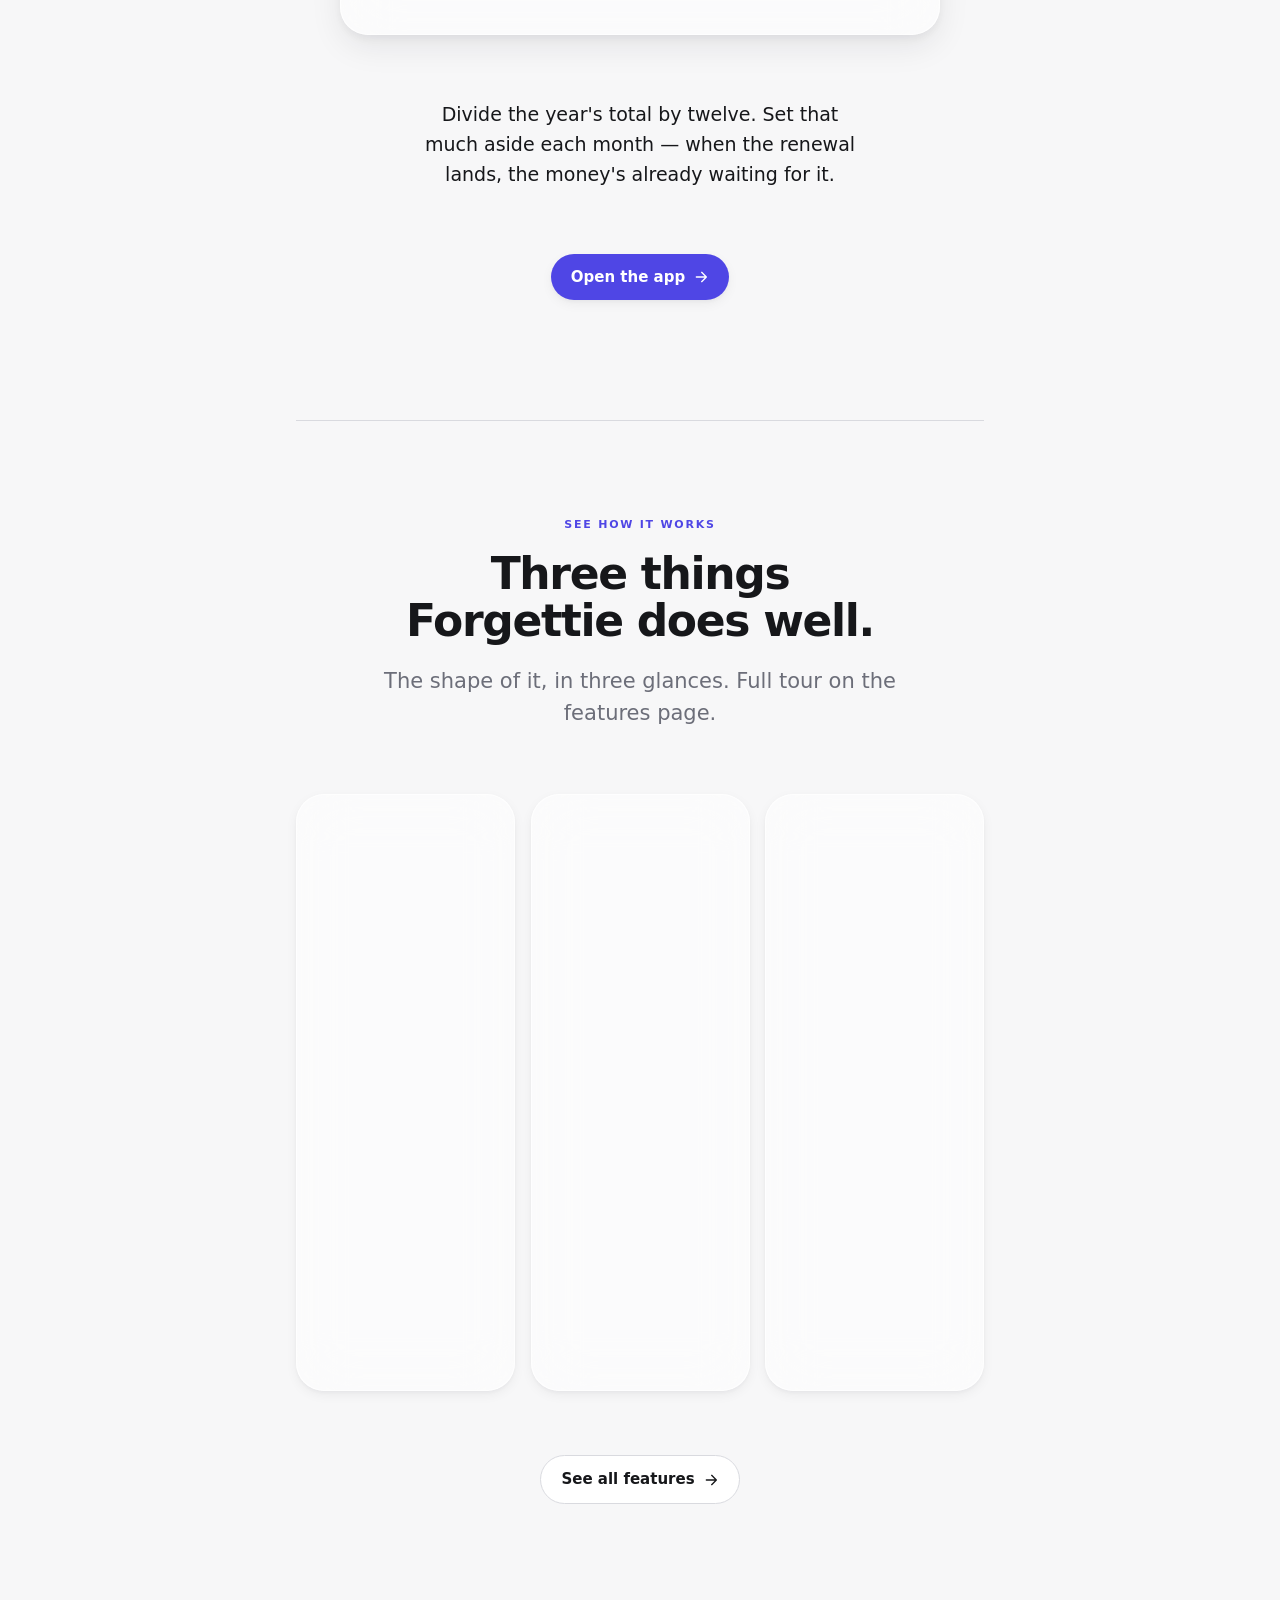
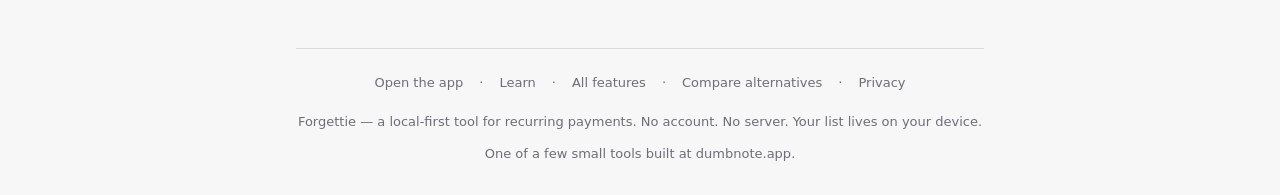
==== commit e8a3ceae: "Add privacy policy, footer privacy link, and Android TWA asset links - New /privacy/ static page (no" ====
--- a/about/index.html
+++ b/about/index.html
@@ -509,6 +509,8 @@
           <a href="/features/">All features</a>
           <span aria-hidden="true">&middot;</span>
           <a href="/vs/">Compare alternatives</a>
+          <span aria-hidden="true">&middot;</span>
+          <a href="/privacy/">Privacy</a>
         </nav>
         <p>Forgettie — a local-first tool for recurring payments. No account. No server. Your list lives on your device.</p>
         <p>
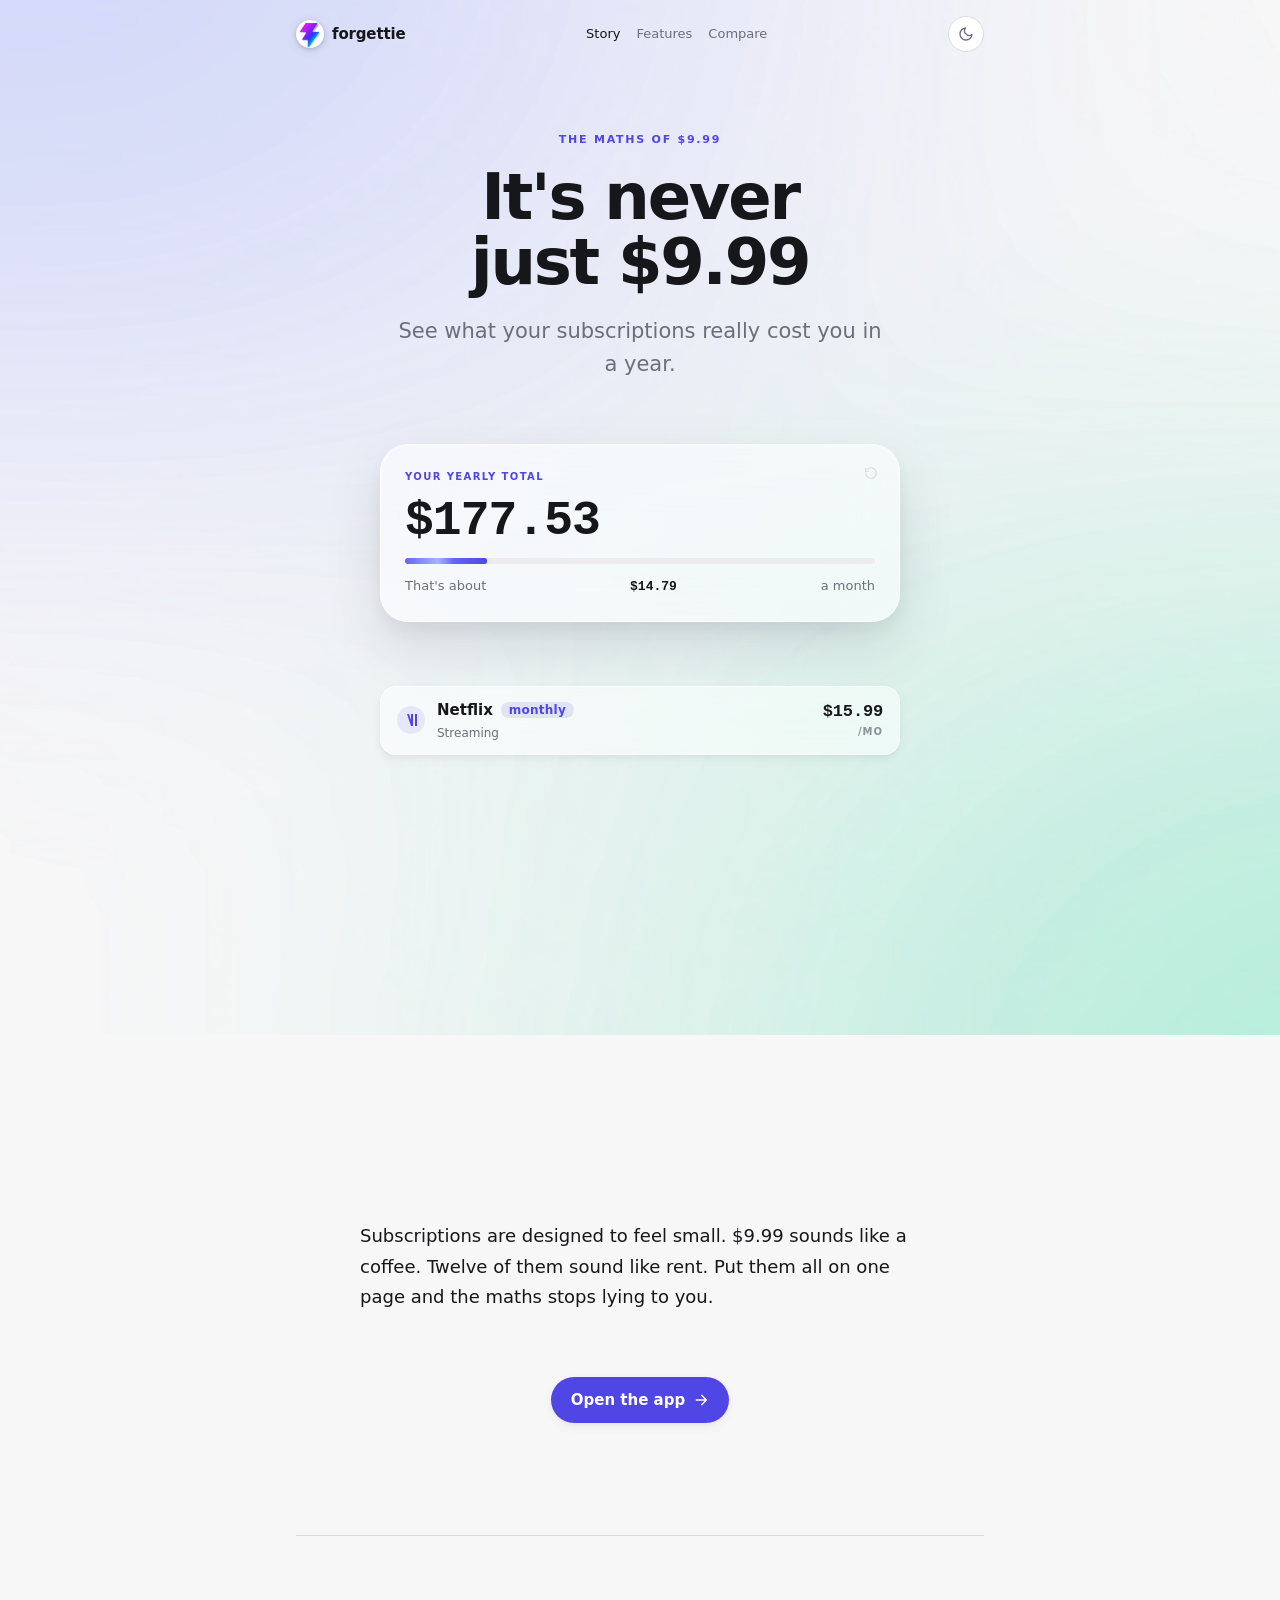
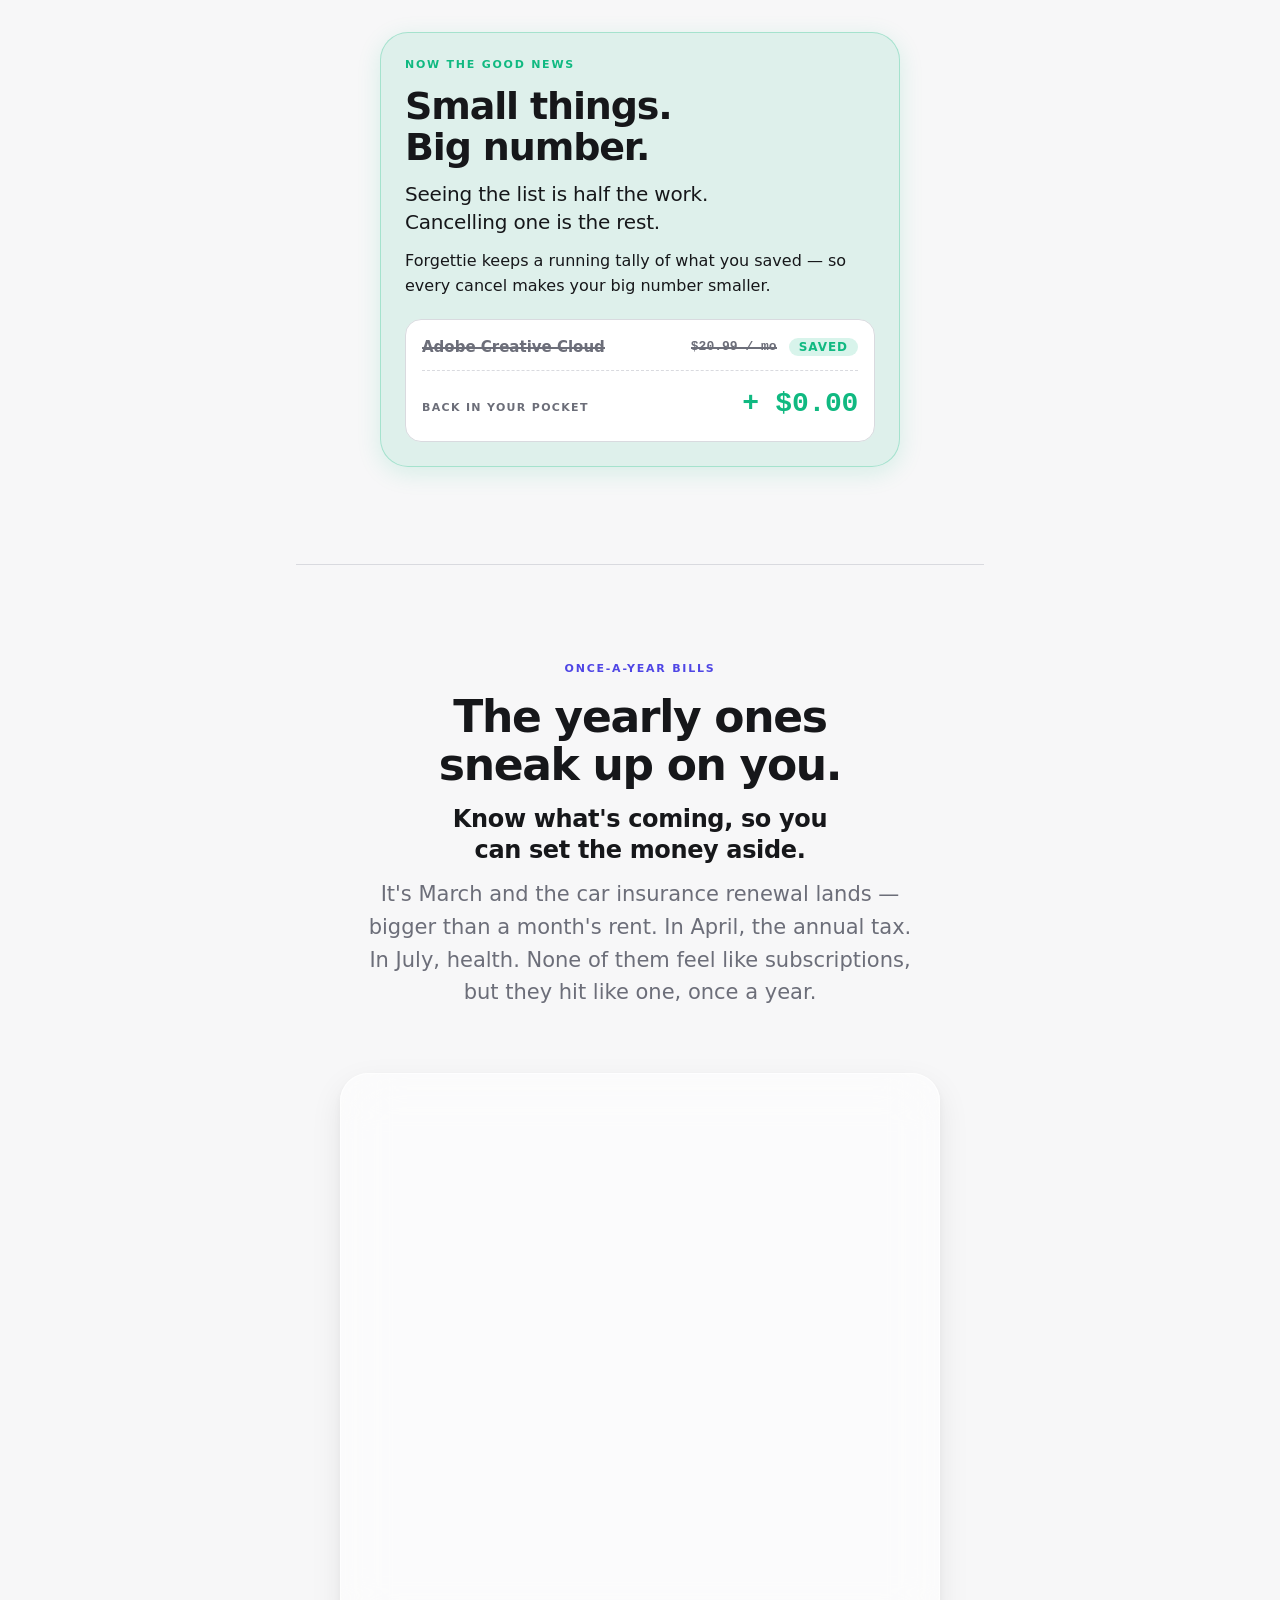
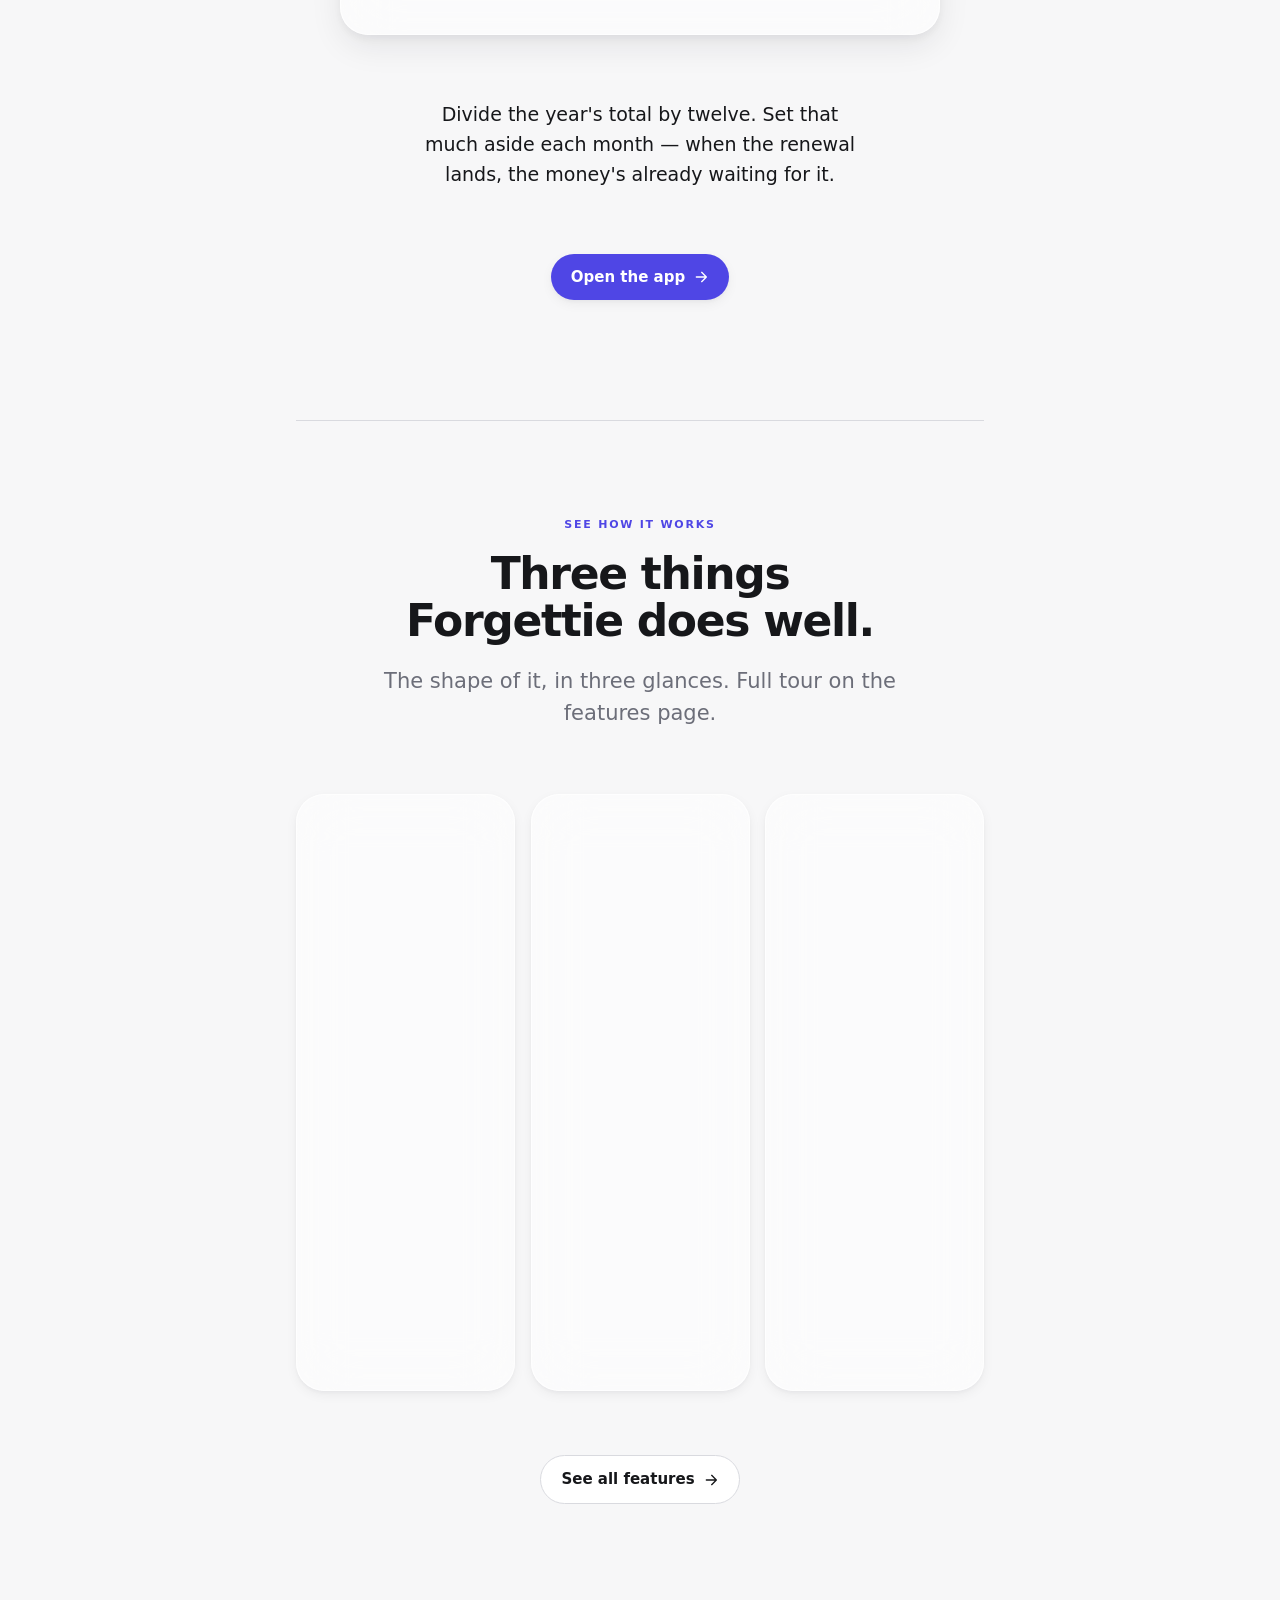
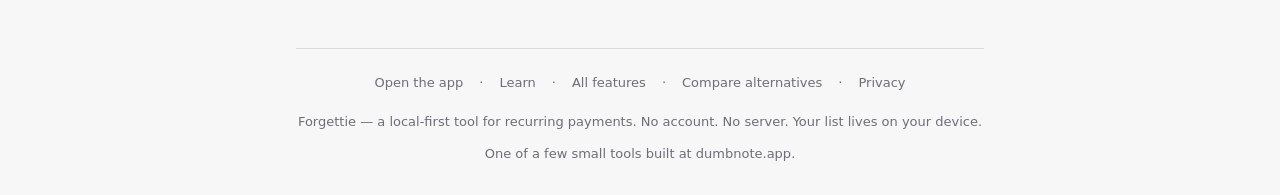
==== commit a4bcdc49: "Switch favicon and marketing header logo to new brand artwork" ====
--- a/about/index.html
+++ b/about/index.html
@@ -24,10 +24,8 @@
       content="See what your subscriptions really cost you in a year — and the yearly bills that sneak up on you. Forgettie keeps the whole picture on one page."
     />
     <link rel="canonical" href="https://forgettie.dumbnote.app/about/" />
-    <link rel="icon" type="image/svg+xml" href="/favicon.svg" />
-    <link rel="icon" type="image/png" sizes="192x192" href="/icon-192.png" />
-    <link rel="icon" type="image/png" sizes="512x512" href="/icon-512.png" />
-    <link rel="apple-touch-icon" href="/apple-touch-icon.png" />
+    <link rel="icon" type="image/png" sizes="any" href="/forgettie-favicon.png" />
+    <link rel="apple-touch-icon" href="/forgettie-logo-192.jpg" />
 
     <meta property="og:type" content="website" />
     <meta property="og:url" content="https://forgettie.dumbnote.app/about/" />
@@ -72,7 +70,7 @@
     <div class="page">
       <header class="site-header">
         <a class="brand" href="/" aria-label="Forgettie home">
-          <img src="/icon-192.png" alt="" width="22" height="22" />
+          <img src="/forgettie-favicon.png" alt="" width="28" height="28" />
           <span>forgettie</span>
         </a>
         <nav class="nav" aria-label="Sections">
